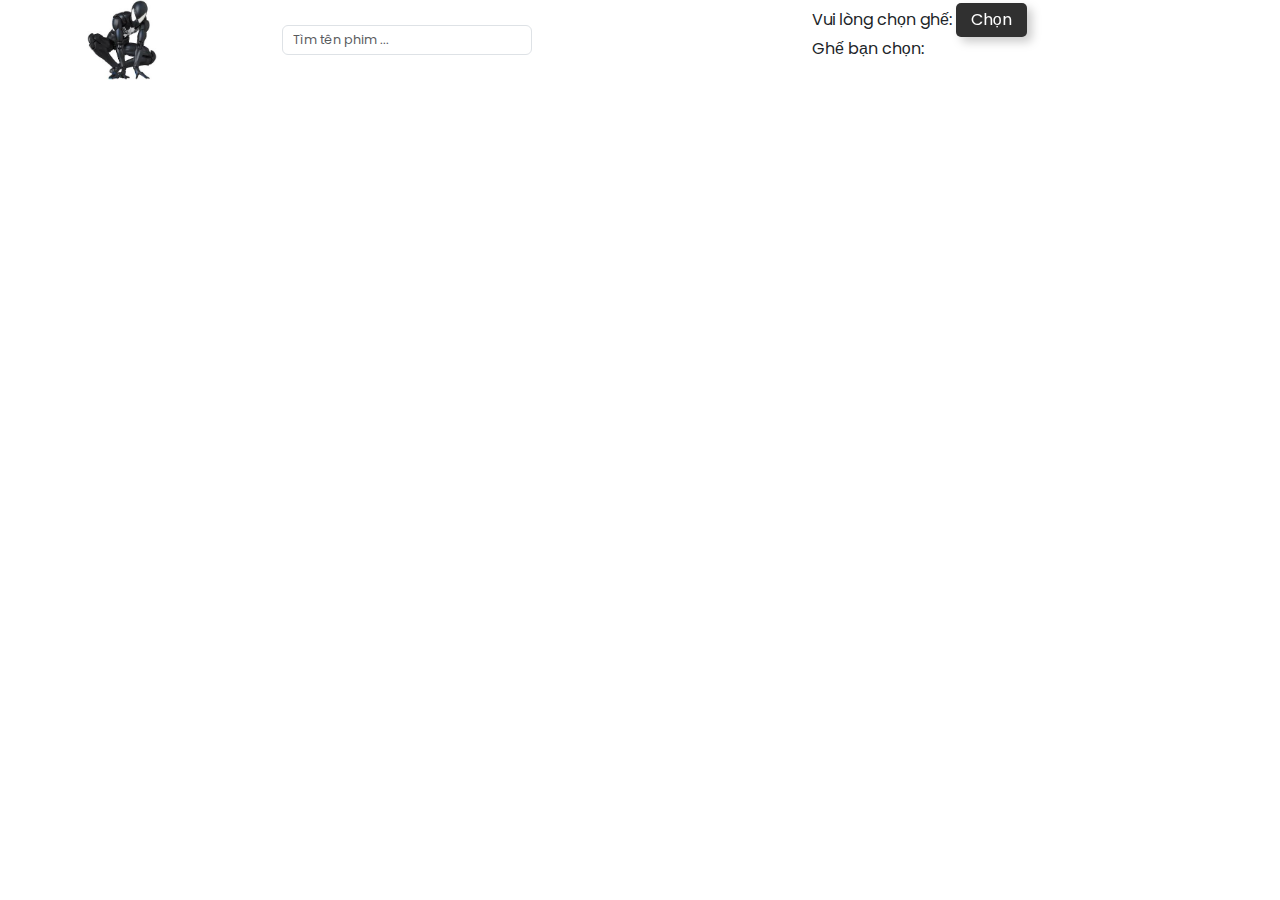
==== book.html @ 7f67c4db "Merge branch 'main' of https://github.com/nincode2907/webFilm" ====
<!DOCTYPE html>
<html lang="en">

<head>
  <meta charset="UTF-8" />
  <meta http-equiv="X-UA-Compatible" content="IE=edge" />
  <meta name="viewport" content="width=device-width, initial-scale=1.0" />
  <title>Book Tickets</title>
  <link rel="icon" href="https://iconarchive.com/download/i90203/icons8/windows-8/Cinema-Spiderman-New.ico"
    type="icon/image image" />
  <!-- bootstrap -->
  <link href="https://cdn.jsdelivr.net/npm/bootstrap@5.1.3/dist/css/bootstrap.min.css" rel="stylesheet" />
  <script src="https://cdn.jsdelivr.net/npm/bootstrap@5.1.3/dist/js/bootstrap.bundle.min.js"></script>
  <!-- Font   -->
  <link rel="preconnect" href="https:///fonts.googleapis.com" />
  <link rel="preconnect" href="https:/fonts.gstatic.com" crossorigin />
  <link
    href="https://fonts.googleapis.com/css2?family=Open+Sans:ital,wght@0,400;0,500;0,600;0,700;1,500&family=Poppins:ital,wght@0,300;0,400;0,500;0,600;0,700;0,800;0,900;1,900&display=swap"
    rel="stylesheet" />
  <script src="https://kit.fontawesome.com/8bab96838f.js" crossorigin="anonymous"></script>
  <link rel="stylesheet" href="./assets/css/style.css" />
  <link rel="stylesheet" href="./assets/css/responsive.css" />
  <link rel="stylesheet" href="./assets/css/book.css" />
  <link rel="stylesheet" href="./assets/css/responsive-book.css">
</head>

<body>
  <div class="main">
    <div class="container header">
      <div class="header_left">
        <a href="." class="header_left_link">
          <img src="./assets/img/logo.jpg" alt="logo" class="header_img" />
        </a>
        <div class="header_left_input_wrapper">
          <div class="header_left_input_group">
            <input type="text" class="form-control header_left_input_group_input" id="exampleFormControlInput1"
              placeholder="Tìm tên phim ..." />
            <i class="fa-solid fa-magnifying-glass header_left_input_group_icon"></i>
            <ul class="header_left_input_group_result_list"></ul>
          </div>
        </div>
      </div>
      <!-- Container -->
      <div class="body">
        <div class="text__title-body">Phim</div>
        <div class="contain-film row">
          <div class="movie-items col-sm-12 col-lg-6">
            <img src="" class="list-film" alt="film img" />
          </div>

        <div class="introduce-film col-sm-12 col-lg-6">
          <p class="title">Giới thiệu</p>
          <div class="introduce-content">
            <div class="film-name"></div>
            <div class="film-content"></div>
          </div>
        </div>
      </div>

      <div class="text__title-body">Đặt Vé</div>
      <div class="book-tickets">
        <div class="book-date row g-0">
          <p>NGÀY CHIẾU</p>
        </div>
        <div class="book-time row">
          <p>GIỜ CHIẾU</p>
        </div>
        <div class="price-today row">
          <div class="no-sales col-lg-12 col-md-4"> Giá hôm nay: </div>
          <div class="sales col-lg-12 col-md-8"> Giá khi áp dụng thẻ học sinh, sinh viên: </div>
        </div>
        <div class="choose-seat row">
          <div class="choose col-lg-12">
            Vui lòng chọn ghế:
            <button class="form-seat">
              Chọn
            </button>
            <div class="show-seat">
              Ghế bạn chọn:
              <span class="show-seat__item">
              </span>
            </div>
            <div class="room">
              <div class="room-close">
                <i class="fa-solid fa-xmark close-choosing"></i>
              </div>
              <div class="theater row">
                <div class="screen col-lg-12">MÀN HÌNH</div>
                <div class="col-lg-12"></div>
                <div class="done">
                  Chọn
                </div>
              </div>
              <div class="glossary">
                <div class="chose">Đã được chọn</div>
                <div class="choosing">Đang chọn</div>
              </div>

            </div>
          </div>
          <div class="text__title-body">Thanh Toán</div>
          <div class="payment row">
            <div class="payment-tickets col-lg-6"></div>

            <div class="payment-info col-lg-6">
              <form action="" class="payment-info__form">
                <div class="payment-info__customer">
                  <label for="full-name">Họ và tên:</label>
                  <input type="text" name="" id="full-name" />
                </div>
                <div class="payment-info__email">
                  <label for="email">Email:</label>
                  <input type="text" name="" id="email" />
                </div>
                <div class="payment-info__phone">
                  <label for="phone">Số điện thoại:</label>
                  <input type="text" name="" id="phone" />
                </div>
                <div class="payment-sale">
                  <label for="apply">Áp dụng thẻ sinh viên </label>
                  <input type="radio" name="apply" id="apply" />
                  <label for="no-apply">Không áp dụng </label>
                  <input type="radio" name="apply" id="no-apply" />
                  <div class="id-card row">
                    <div class="id-card__front col-lg-5 g-0">
                      <label for="front-img"> Mặt trước </label>
                      <input type="file" name="front" id="front-img" accept=".jpeg, .png, .jpg, .svg" />
                    </div>
                    <div class="id-card__behind col-lg-5 g-0">
                      <label for="behind-img"> Mặt sau </label>
                      <input type="file" name="behind" id="behind-img" accept=".jpeg, .png, .jpg, .svg" />
                    </div>
                  </div>
                </div>
                <div class="payment-info__bank">
                  <input type="radio" name="bank" id="tpbank" />
                  <label for="tpbank">
                    <img src="./assets/img/bank/TPbank.png" alt="" class="bank" style="background-color: #6f38c5" />
                  </label>

                  <input type="radio" name="bank" id="techbank" />
                  <label for="techbank">
                    <img src="./assets/img/bank/Techcombank.png" alt="" class="bank" />
                  </label>

                  <input type="radio" name="bank" id="acb" />
                  <label for="acb">
                    <img src="./assets/img/bank/ACB.png" alt="" class="bank" />
                  </label>

                  <input type="radio" name="bank" id="saccom" />
                  <label for="saccom">
                    <img src="./assets/img/bank/Sacombank.png" alt="" class="bank" />
                  </label>

                <input type="radio" name="bank" id="visa" />
                <label for="visa">
                  <img src="./assets/img/bank/Visa.png" alt="" class="bank" />
                </label>

                <input type="radio" name="bank" id="mscard" />
                <label for="mscard">
                  <img
                    src="./assets/img/bank/MasterCard.png"
                    alt=""
                    class="bank" />
                </label>
                <div class="enter-number">
                  <input
                    type="text"
                    name=""
                    id=""
                    placeholder="Nhập vào số tài khoản"
                    class="enter-place" />
                  <button type="submit" class="payment-done">Hoàn tất</button>
                </div>
              </div>
            </form>
          </div>
        </div>
      <div class="header_right">
        <span class="header_right_login">
          <i class="fa-solid fa-user header_right_login_icon"></i>
          <span class="header_right_login_text" id="name">Đăng nhập</span>
        </span>
        <span class="header_right_menu_tablet">
          <i class="fa-solid fa-bars header_right_menu_tablet_icon"></i>
        </span>
      </div>
    </div>
    <div class="login position-absolute hidden_form">
      <div class="login_wrapper container">
        <button type="button" class="close position-absolute login_wrapper_close" aria-label="Close">
          <span aria-hidden="true">&times;</span>
        </button>
        <div class="login_wrapper_header">
          <img src="./assets/img/logo.jpg" alt="logo" class="login_wrapper_header_logo" />
          <h2 class="login_wrapper_header_heading">
            Đăng nhập vào Spider Cinema
          </h2>
        </div>
        <div class="login_wrapper_content">
          <div class="login_wrapper_content_ways">
            <ul class="login_wrapper_content_ways_list">
              <li class="login_wrapper_content_ways_list_item">
                <img src="https://accounts.fullstack.edu.vn/assets/images/signin/personal-18px.svg" alt="google"
                  class="login_wrapper_content_ways_list_item_img" />
                <span class="login_wrapper_content_ways_list_item_description">Sử dụng email / số điện thoại</span>
              </li>
              <li class="login_wrapper_content_ways_list_item google_way">
                <img src="https://accounts.fullstack.edu.vn/assets/images/signin/google-18px.svg" alt="google"
                  class="login_wrapper_content_ways_list_item_img" />
                <span class="login_wrapper_content_ways_list_item_description">Tiếp tục với Google</span>
              </li>
            </ul>
          </div>
          <p class="login_wrapper_content_signUp">
            Bạn chưa có tài khoản?
            <a href="#" class="login_wrapper_content_signUp_link">Đăng ký</a>
          </p>
        </div>
        <div class="login_wrapper_footer">
          Việc bạn tiếp tục sử dụng trang web này đồng nghĩa bạn đồng ý với
          <a href="#">Điều khoản sử dụng</a>
          của chúng tôi.
        </div>
      </div>
    </div>
    <!-- Container -->
    <div class="body">
      <div class="text__title-body">Phim</div>
      <div class="contain-film row">
        <div class="movie-items col-sm-12 col-lg-6">
          <img src="./assets/img/films/2.jpg" class="list-film" alt="" />
        </div>

        <div class="introduce-film col-sm-12 col-lg-6">
          <p class="title">Giới thiệu</p>
          <div class="introduce-content">
            <div class="film-name"></div>
            <div class="film-content"></div>
          </div>
        </div>
      </div>

      <div class="text__title-body">Đặt Vé</div>
      <div class="book-tickets">
        <div class="book-date row g-0">
          <p>NGÀY CHIẾU</p>
        </div>
        <div class="book-time row">
          <p>GIỜ CHIẾU</p>
        </div>
        <div class="price-today row">
          <div class="no-sales col-lg-12 col-md-4"> Giá hôm nay: </div>
          <div class="sales col-lg-12 col-md-8"> Giá khi áp dụng thẻ học sinh, sinh viên: </div>
        </div>
        <div class="choose-seat row">
          <div class="choose col-lg-12">
            Vui lòng chọn ghế:
            <button class="form-seat">
              Chọn
            </button>
            <div class="show-seat">
              Ghế bạn chọn:
              <span class="show-seat__item">
              </span>
            </div>
            <div class="room">
              <div class="room-close">
                <i class="fa-solid fa-xmark close-choosing"></i>
              </div>
              <div class="theater row">
                <div class="screen col-lg-12">MÀN HÌNH</div>
                <div class="col-lg-12"></div>
                <div class="done">
                  Chọn
                </div>
              </div>
              <div class="glossary">
                <div class="chose">Đã được chọn</div>
                <div class="choosing">Đang chọn</div>
              </div>

            </div>
          </div>
          <div class="text__title-body">Thanh Toán</div>
          <div class="payment row">
            <div class="payment-tickets col-lg-6"></div>

            <div class="payment-info col-lg-6">
              <form action="" class="payment-info__form">
                <div class="payment-info__customer">
                  <label for="full-name">Họ và tên:</label>
                  <input type="text" name="" id="full-name" />
                </div>
                <div class="payment-info__email">
                  <label for="email">Email:</label>
                  <input type="text" name="" id="email" />
                </div>
                <div class="payment-info__phone">
                  <label for="phone">Số điện thoại:</label>
                  <input type="text" name="" id="phone" />
                </div>
                <div class="payment-sale">
                  <label for="apply">Áp dụng thẻ sinh viên </label>
                  <input type="radio" name="apply" id="apply" />
                  <label for="no-apply">Không áp dụng </label>
                  <input type="radio" name="apply" id="no-apply" />
                  <div class="id-card row">
                    <div class="id-card__front col-lg-5 g-0">
                      <label for="front-img"> Mặt trước </label>
                      <input type="file" name="front" id="front-img" accept=".jpeg, .png, .jpg, .svg" />
                    </div>
                    <div class="id-card__behind col-lg-5 g-0">
                      <label for="behind-img"> Mặt sau </label>
                      <input type="file" name="behind" id="behind-img" accept=".jpeg, .png, .jpg, .svg" />
                    </div>
                  </div>
                </div>
                <div class="payment-info__bank">
                  <input type="radio" name="bank" id="tpbank" />
                  <label for="tpbank">
                    <img src="./assets/img/bank/TPbank.png" alt="" class="bank" style="background-color: #6f38c5" />
                  </label>

                  <input type="radio" name="bank" id="techbank" />
                  <label for="techbank">
                    <img src="./assets/img/bank/Techcombank.png" alt="" class="bank" />
                  </label>

                  <input type="radio" name="bank" id="acb" />
                  <label for="acb">
                    <img src="./assets/img/bank/ACB.png" alt="" class="bank" />
                  </label>

                  <input type="radio" name="bank" id="saccom" />
                  <label for="saccom">
                    <img src="./assets/img/bank/Sacombank.png" alt="" class="bank" />
                  </label>

                  <input type="radio" name="bank" id="visa" />
                  <label for="visa">
                    <img src="./assets/img/bank/Visa.png" alt="" class="bank" />
                  </label>

                  <input type="radio" name="bank" id="mscard" />
                  <label for="mscard">
                    <img src="./assets/img/bank/MasterCard.png" alt="" class="bank" />
                  </label>
                  <div class="enter-number">
                    <input type="text" name="" id="" placeholder="Nhập vào số tài khoản" class="enter-place" />
                    <button type="submit" class="payment-done">Hoàn tất</button>
                  </div>
                </div>
              </form>
            </div>
          </div>
        </div>


        <!-- footer -->
        <div class="footer">
          <div class="contain-about row g-0">
            <div class="about col-lg-3 col-sm-12">
              <div class="text-title">Thông tin về chúng tôi</div>
              <p class="para">
                Lorem ipsum dolor sit amet consectetur adipisicing elit. Pariatur
                sequi debitis eligendi eum, culpa obcaecati, delectus quas illum
                mollitia, repellendus ipsa earum maiores rerum perferendis! Itaque
                error debitis placeat odio?
              </p>
            </div>
            <div class="genre col-lg-3 col-sm-12">
              <ul class="title__list">
                <div class="text-title">Thể loại</div>
                <a href="" class="link-genre">
                  <li class="title__list-items">
                    <i class="fas fa-caret-right right-icon"></i>
                    Kinh dị
                  </li>
                </a>
                <a href="" class="link-genre">
                  <li class="title__list-items">
                    <i class="fas fa-caret-right right-icon"></i>
                    Hoạt hình
                  </li>
                </a>
                <a href="" class="link-genre">
                  <li class="title__list-items">
                    <i class="fas fa-caret-right right-icon"></i>
                    Hành động
                  </li>
                </a>
              </ul>
            </div>
            <div class="book col-lg-3 col-sm-12">
              <ul class="title__list">
                <div class="text-title">Đặt vé</div>
                <a href="#" class="link-genre">
                  <li class="title__list-items">
                    <i class="fas fa-caret-right right-icon"></i>
                    Mua vé
                  </li>
                </a>
              </ul>
            </div>
            <div class="connect col-lg-3 col-sm-12">
              <div class="text-title">Liên hệ</div>
              <i class="fab fa-facebook-square fb-icon"></i>
              <i class="fab fa-instagram-square insta-icon"></i>
              <i class="fab fa-twitter-square twi-icon"></i>
              <i class="fab fa-youtube-square ytb-icon"></i>
            </div>
          </div>
        </div>
      </div>

      <script type="module" src="./assets/js/book.js"></script>
      <script src="./assets/js/main.js"></script>
      <script type="module" src="./assets/js/search.js"></script>
      <!-- <script src="https://kit.fontawesome.com/fb8f607d12.js" crossorigin="anonymous"></script> -->
</body>

</html>
---- assets/css/style.css ----
@import url("https://fonts.googleapis.com/css2?family=Poppins:wght@200;400;500&display=swap");
@import url("https://fonts.googleapis.com/css2?family=Montserrat:wght@200;300;400;500;600;800&display=swap");

:root {
  --primary-color: #f26b38;
}

* {
  padding: 0;
  margin: 0;
  box-sizing: border-box;
}

body {
  font-family: "Poppins", sans-serif;
  font-size: 16px;
  scroll-behavior: smooth;
}

.main {
  max-width: 1920px;
  overflow-x: hidden;
}

.header {
  height: 80px;
  display: flex;
  justify-content: space-between;
  align-items: center;
  position: relative;
}

.header_left {
  display: flex;
  align-items: center;
}

.header_left_link {
  text-decoration: none;
}

.header_img {
  height: 80px;
  cursor: pointer;
  animation: spiderMan 4s ease 0s 1 normal forwards;
}

@keyframes spiderMan {
  0% {
    opacity: 0;
    transform: translateY(-300px);
  }

  100% {
    opacity: 1;
    transform: translateY(0);
  }
}

.header_left_input_group {
  position: relative;
  margin-left: 120px;
}

.header_left_input_group_result_list {
  position: absolute;
  top: 100%;
  left: 0;
  list-style: none;
  width: 100%;
  max-height: 60vh;
  overflow-y: scroll;
  background-color: #fff;
  padding: 0;
  display: none;
  box-shadow: 0 2px 5px rgb(148, 144, 144);
  z-index: 99;
}

.search_fade {
  display: block;
}

.header_left_input_group_result_item {
  width: 100%;
  height: 2.4rem;
  border-bottom: 1px solid rgb(230, 224, 224);
}

.header_left_input_group_result_item:hover a {
  background-color: rgb(234, 223, 223);
}

.header_left_input_group_result_item a {
  width: 100%;
  text-decoration: none;
  font-size: 0.9rem;
  line-height: 2.4rem;
  padding-left: 10px;
  font-weight: 500;
  font-family: "Montserrat", sans-serif;
  overflow: hidden;
  color: rgb(133, 128, 128);
  display: -webkit-box;
  -webkit-box-orient: vertical;
  -webkit-line-clamp: 1;
}

.header_left_input_group_input {
  width: 250px;
  height: 30px;
  padding: 15px;
  font-size: 0.8rem;
  color: #a0a3a7;
  outline: none;
}

.header_right_menu_tablet {
  display: none;
}

.header_left_input_group_icon {
  position: absolute;
  top: 6px;
  right: 10px;
  padding: 4px;
  font-size: 0.8rem;
  color: #4e5052;
  opacity: 0.7;
  transition: opacity 0.2s ease;
}

.header_left_input_group_icon.newbie {
  animation: searchFadeTop 1.5s ease 0s 1 normal forwards,
    searchFadeDance 1s ease 1.5s 1 normal forwards;
}

.header_left_input_group_icon.fa-spinner {
  animation: loading 0.75s linear infinite;
}

@keyframes loading {
  100% {
    transform: rotate(360deg);
  }
}

@keyframes searchFadeTop {
  0% {
    transform: translateY(-750px) translateX(-300px);
  }
  75% {
    transform: translateY(0) translateX(-3px);
  }
  100% {
    transform: translateY(-10px) translateX(0);
  }
}

@keyframes searchFadeDance {
  0% {
    animation-timing-function: ease-in;
    transform: translateY(-10px);
  }

  38% {
    animation-timing-function: ease-out;
    transform: translateY(0);
  }

  55% {
    animation-timing-function: ease-in;
    transform: translateY(-8px);
  }

  72% {
    animation-timing-function: ease-out;
    transform: translateY(0);
  }

  81% {
    animation-timing-function: ease-in;
    transform: translateY(-5px);
  }

  90% {
    animation-timing-function: ease-out;
    transform: translateY(0);
  }

  95% {
    animation-timing-function: ease-in;
    transform: translateY(-2px);
  }

  100% {
    animation-timing-function: ease-out;
    transform: translateY(0);
  }
}

.header_left_input_group_icon:hover {
  cursor: pointer;
  opacity: 1;
}

.header_right {
  color: #a0a3a7;
  font-size: 0.7rem;
  letter-spacing: 1px;
  transition: all 0.1s ease;
}

.header_right_login:hover {
  cursor: pointer;
  color: var(--primary-color);
}

.header_right_login_icon {
  padding-right: 5px;
  position: relative;
  top: -1px;
}

.header_right_menu_tablet {
}

.header_right_menu_tablet_icon {
  /* color: #a0a3a7; */
  font-size: 1rem;
}

.login {
  width: 100%;
  height: 100vh;
  display: flex;
  justify-content: center;
  align-items: center;
  padding: 0 15px;
  top: 0;
  left: 0;
  z-index: 99;
  transition: all 1.5s ease-in-out;
  transform: translateY(0);
  opacity: 1;
}

.hidden_form {
  /* display: none !important; */
  transform: translateY(-1000px);
}

.login_wrapper {
  max-width: 640px;
  background-color: #fff;
  border-radius: 8px;
  text-align: center;
  padding: 48px 16px;
  font-family: "Montserrat", sans-serif;
  box-shadow: 0 0 0 1000px rgba(0, 0, 0, 0.7);
  transition: all 2s ease-in-out;
  position: relative;
}

.g-signin2 {
  display: inline-block;
  background-color: #dd4b39;
  color: #fff;
  width: 200px;
  height: 50px;
  border-radius: 5px;
  text-align: center;
  line-height: 50px;
  font-weight: bold;
  font-size: 16px;
}

.hidden_form .login_wrapper {
  box-shadow: 0 0 0 0 rgba(0, 0, 0, 0.7);
}

.login_wrapper_close {
  border: none;
  background-color: #fff;
  top: 10px;
  right: 15px;
  font-size: 1.8rem;
}

.login_wrapper_close:hover {
  opacity: 0.5;
}

.login_wrapper_header_logo {
  width: 52px;
}

.login_wrapper_header_heading {
  font-size: 1.7rem;
  font-weight: 600;
  margin: 18px 0;
}

.login_wrapper_content {
  margin-top: 8px;
}

.login_wrapper_content_ways_list {
  list-style: none;
  margin: 0;
}

.login_wrapper_content_ways_list_item {
  background-color: #fff;
  border: 2px solid #dce0e3;
  border-radius: 44px;
  display: inline-flex;
  align-items: center;
  height: 44px;
  min-width: 320px;
  margin-top: 14px;
}

.g-signin2 {
  /* display: none; */
}

.login_wrapper_content_ways_list_item:hover {
  background-color: #dce0e3;
  cursor: pointer;
}

.login_wrapper_content_ways_list_item_img {
  margin-left: 16px;
  width: 18px;
}

.login_wrapper_content_ways_list_item_description {
  color: #35414c;
  font-size: 0.9rem;
  font-weight: 600;
  display: inline-block;
  width: 100%;
  text-align: center;
}

.login_wrapper_content_signUp {
  margin-top: 38px;
  margin-bottom: 72px;
  font-size: 0.9rem;
}

.login_wrapper_content_signUp_link {
  color: var(--primary-color);
  font-weight: 600;
}

.login_wrapper_content_signUp_link:hover {
  text-decoration: none;
  color: var(--primary-color);
}

.login_wrapper_footer {
  position: absolute;
  bottom: 0;
  font-size: 0.8rem;
  color: #35414c;
  padding: 12px 132px;
}

.login_wrapper_footer a {
  color: #35414c;
  text-decoration: underline;
}

.login_wrapper_footer a:hover {
}

.swiper {
  width: 100%;
  height: 100%;
}

.body_sliders {
  height: 550px;
}

.body_content {
  margin-top: 30px;
}

.body_content_film {
  max-width: 1280px;
  width: 100%;
  margin: auto;
}

.body_content_film_nav {
  display: inline-block;
  position: relative;
}

.body_content_film_nav:after {
  content: "";
  position: absolute;
  bottom: 20px;
  left: 0;
  width: 200%;
  height: 1px;
  background-color: #d0d1d1;
}

.body_content_film_nav_option {
  display: inline-block;
  text-transform: uppercase;
  font-size: 1.3rem;
  margin-bottom: 30px;
  color: #a4a7ab;
  margin-right: 32px;
  position: relative;
}

.body_content_film_nav_option.active {
  color: rgb(70, 67, 67);
}

.active.body_content_film_nav_option:after {
  width: 100%;
  animation: optionFade 1s ease;
}

@keyframes optionFade {
  0% {
    width: 0%;
  }
  100% {
    width: 100%;
  }
}

.body_content_film_nav_option:hover {
  cursor: pointer;
  color: rgb(70, 67, 67);
}

.body_content_film_nav_option:hover:after {
  width: 100%;
}

.body_content_film_nav_option:after {
  content: "";
  position: absolute;
  bottom: -10px;
  left: 0;
  width: 0%;
  height: 1px;
  background-color: var(--primary-color);
  transition: width 0.3s ease;
  z-index: 1;
}

.col_main {
  width: 100%;
  display: inline-block;
  position: relative;
}

.col_main:hover .col_sub {
  cursor: pointer;
  opacity: 1;
}

.col_film {
  width: 100%;
  height: 100%;
  object-fit: cover;
}

.film {
  animation: filmFade 1s ease 0s 1 normal forwards;
}

@keyframes filmFade {
  0% {
    transform: translateY(30px);
    opacity: 0;
  }

  100% {
    transform: translateY(0);
    opacity: 1;
  }
}

.col_name {
  color: #4e5052;
  font-size: 1rem;
  line-height: 1.2rem;
  max-height: 2.6rem;
  overflow: hidden;
  margin: 8px 0 30px;
  display: -webkit-box;
  -webkit-box-orient: vertical;
  -webkit-line-clamp: 2;
  font-family: "Montserrat", sans-serif;
}

.col_sub {
  position: absolute;
  top: 0;
  bottom: 0;
  left: 0;
  right: 0;
  display: flex;
  justify-content: center;
  align-items: center;
  background-color: rgba(32, 31, 31, 0.7);
  opacity: 0;
  transition: all 0.5s ease;
}

.col_sub_btn {
  color: #fff;
  border-color: #fff;
}

.col_sub_btn:hover {
  background-color: var(--primary-color);
  border-color: var(--primary-color);
}

.body_content_film_btn_seemore {
  color: var(--primary-color);
  border-color: var(--primary-color);
  max-width: 145px;
  /* transition: all 0.5s ease-out; */
  display: block;
}

.body_content_film_btn_seemore:hover {
  color: #fff;
  background-color: var(--primary-color);
}

.body_content_film_btn_seemore_icon {
  padding-left: 10px;
}
.seeMoreScroll {
  animation: seeMore 2s ease 0s 1 normal forwards;
}

@keyframes seeMore {
  0%,
  100% {
    transform: rotate(0deg);
    transform-origin: 0 50%;
  }

  10% {
    transform: rotate(2deg);
  }

  20%,
  40%,
  60% {
    transform: rotate(-4deg);
  }

  30%,
  50%,
  70% {
    transform: rotate(4deg);
  }

  80% {
    transform: rotate(-2deg);
  }

  90% {
    transform: rotate(2deg);
  }
}

.body_content_about {
}

.body_content_about_headding {
  font-size: 1.3rem;
  display: inline-block;
  position: relative;
}

.body_content_about_headding:after {
  content: "";
  position: absolute;
  bottom: -10px;
  left: 0;
  width: 40%;
  height: 1px;
  background-color: var(--primary-color);
  transition: width 0.3s ease;
}

.body_content_about_description {
  font-size: 0.9rem;
  color: rgb(71, 69, 69);
  line-height: 1.5rem;
  display: none;
}

.description_fade {
  display: block;
  animation: descriptionFade 2s ease 0s 1 normal forwards;
}

@keyframes descriptionFade {
  0% {
    opacity: 0;
    transform: translateX(2550px);
  }

  100% {
    opacity: 1;
    transform: translateX(0);
  }
}

.body_content_about_strong {
  font-weight: 800;
}

.footer {
  background-color: #000;
  width: 100%;
  color: #cccc;
}

.contain-about.row {
  padding: 20px;
}

.text-title {
  margin-left: 10px;
  margin-bottom: 10px;
  font-size: 18px;
  font-weight: 500;
  position: relative;
}

.text-title::before {
  content: "";
  position: absolute;
  left: -10px;
  height: 100%;
  width: 3px;
  background-color: red;
}

.text-title {
  color: #ddd;
}

ul.title__list {
  padding-left: 0;
}

li.title__list-items {
  list-style: none;
}

ul > a.link-genre {
  text-decoration: none;
  color: #cccc;
}

ul > a.link-genre:hover {
  color: red;
}

.right-icon {
  margin-right: 5px;
}

.fb-icon,
.ytb-icon,
.insta-icon,
.twi-icon {
  font-size: 30px;

  margin-right: 5px;
}

.fb-icon:hover {
  color: #0066cc;
}

.insta-icon:hover {
  color: #ff9933;
}

.twi-icon:hover {
  color: #0099cc;
}

.ytb-icon:hover {
  color: #ff0033;
}
---- assets/css/responsive.css ----
/* @include media-breakpoint-up(xs) {
  .header_left {
    display: none;
  } */

/* Extra large devices (large desktops, 1200px and up) */
@media (max-width: 75em) {
}

/* Large devices (desktops, 992px and up) */
@media (max-width: 62em) {
}

/* Medium devices (tablets, 768px and up) */
@media screen and (max-width: 48em) {
  .body_content_film_nav_option {
    font-size: 1rem;
    margin-right: 15px;
  }

  /* .header_left_input_group, */
  .carousel-control-prev,
  .carousel-control-next,
  .carousel-indicators {
    display: none;
  }

  .header_left_input_wrapper {
    /* display: none; */
    transition: all 1.5s ease;
    transform: translateX(800px);
    opacity: 0;
    position: absolute;
  }

  .header_left_input_wrapper.search_fade {
    display: flex;
    align-items: center;
    top: 0;
    left: 0;
    height: 100%;
    width: 100%;
    background-color: #fff;
    z-index: 9;
    transform: translateX(0);
    opacity: 1;
  }

  .header {
    align-items: start;
  }

  .header_right {
    margin-top: 15px;
  }

  .header_right_menu_tablet {
    display: inline-block;
    margin-left: 8px;
    position: relative;
    top: 4px;
    cursor: pointer;
    z-index: 99;
  }

  .header_right_menu_tablet_icon {
    font-size: 1.6rem;
  }

  .fade_menu .header_right_menu_tablet_icon {
    opacity: 0;
  }

  .header_right_menu_tablet::after,
  .header_right_menu_tablet::before {
    content: "";
    position: absolute;
    top: 42%;
    left: 0;
    height: 3px;
    width: 100%;
    border-radius: 5px;
    background-color: #a0a3a7;
    transition: all 0.5s ease;
  }

  .fade_menu.header_right_menu_tablet::after {
    transform: rotate(45deg);
  }

  .fade_menu.header_right_menu_tablet::before {
    transform: rotate(-45deg);
  }

  .login_wrapper_footer {
    padding: 16px;
  }
}

/* Small devices (landscape phones, 576px and up) */
@media screen and (max-width: 36em) {
  .login_wrapper_content_ways_list_item {
    min-width: 275px;
  }

  .header_left_input_group {
    margin-left: 52px;
  }
}
---- assets/css/book.css ----
* {
  padding: 0;
  margin: 0;
  box-sizing: border-box;
}

hmtl {
  font-family: "Open Sans", sans-serif;
  font-family: "Poppins", sans-serif;
}

/* BODY */

.body {
  padding: 0 140px;
}

.contain-film {
  width: 80%;
  margin: 0 auto;
}

input {
  border-radius: 5px;
}

.text__title-body {
  color: rgba(160, 156, 156, 0.867);
  text-transform: uppercase;
  margin-top: 30px;
  margin-bottom: 30px;
  font-size: 18px;
  font-weight: 500;
  position: relative;
}

.text__title-body::before {
  content: "";
  position: absolute;
  bottom: 0;
  height: 3px;
  width: 100%;
  background-color: red;
}

.poster {
  width: 100px;
  height: 100px;
}

img.list-film {
  width: 100%;
  height: 100%;
  filter: drop-shadow(5px 5px 5px #ccc);
  border-radius: 10px;
  object-fit: cover;
}

.movie-items {
}

.title {
  opacity: 0.5;
  font-size: 1.125rem;
  border-bottom: 1px solid #a5a2a2cc;
}

.book-date,
.book-time,
.price-today,
.choose-seat {
  padding-bottom: 10px;
}

.book-date > p,
.book-time > p {
  padding: 0;
  color: #a5a2a2cc;
}

.film-name {
  margin: 15px 0;
  color: red;
}

.film-content {
  opacity: 0.75;
}

.book-date.row {
  gap: 10px;
}

.display {
  text-align: center;
  padding: 8px 0;
  border: 1px solid #cccc;
  border-radius: 10px;
  box-shadow: 2px 2px 5px rgba(0, 0, 0, 0.15);
}

.display__day {
  font-size: 0.75rem;
}

.book-time {
  margin: 10px 0;
  gap: 10px;
}

.display__time {
  text-align: center;
  border: 1px solid #cccc;
  border-radius: 10px;
  padding: 8px 0;
  cursor: pointer;
  box-shadow: 5px 5px 5px #ccc;
}

.display__time.fade {
  opacity: 0.5;
  cursor: not-allowed;
  user-select: none;
}

.price-today {
}

.price-today .no-sales {
  opacity: 0.75;
}

.price-today .sales {
  color: red;
}

.room-close {
  color: #ffff;
  text-align: right;
  margin: 10px 20px;
}

.close-choosing {
  font-size: 1.5rem;
  padding: 10px 15px;
  cursor: pointer;
}

.close-choosing:hover {
  color: #000;
  background-color: grey;
  border-radius: 50%;
}

.choose-seat {
}

.seat-cinema {
}

span.class {
  display: flex;
  align-items: center;
  justify-content: center;
  color: #fff;
  font-size: 1.125rem;
  font-weight: 600;
  margin: 5px 0;
  text-shadow: 0 0 5px #fff, 0 0 5px #33eb61;
}

button.form-seat {
  padding: 5px 15px;
  border-radius: 5px;
  color: #ffff;
  background-color: #303030;
  border: none;
  filter: drop-shadow(5px 5px 5px #ccc);
}

button.form-seat:hover {
  background-color: #33eb61;
}

.theater {
  position: relative;
  width: 80%;
  margin: 0 auto;
}

.screen {
  position: relative;
  background-color: grey;
  text-align: center;
  font-weight: 700;
  font-size: 1.5rem;
  letter-spacing: 2px;
  padding: 10px 0;
  margin-bottom: 80px;
}

.screen::before {
  content: "Lối ra";
  position: absolute;
  left: 0;
  bottom: -110%;
  color: #fff;
  font-size: 1rem;
  font-weight: 500;
  padding: 10px;
  border: 2px solid #0bc90b;
  border-inline: none;
  box-shadow: 0 0 5px #fff;
}

.screen::after {
  content: "Lối vào";
  position: absolute;
  bottom: -110%;
  right: 0;
  color: #fff;
  font-size: 1rem;
  font-weight: 500;
  padding: 10px;
  border: 2px solid #0bc90b;
  border-inline: none;
  box-shadow: 0 0 5px #fff;
}

.seat {
  display: flex;
  justify-content: center;
  align-items: center;
  background-color: #b60327;
  color: #fff;
  font-weight: 700;
  width: 25px;
  height: 30px;
  border-top-right-radius: 10px;
  border-top-left-radius: 10px;
  border-inline: 5px solid #81031c83;
  margin-right: 5px;
}

.seat:hover {
  cursor: pointer;
}

.seat__left-item.row,
.seat__middle-item.row,
.seat__right-item.row {
  justify-content: center;
}

.room {
  position: fixed;
  top: 0;
  left: 0;
  right: 0;
  bottom: 0;
  min-height: 100vh;
  z-index: 9;
  background-color: #000;
  display: none;
}

.glossary {
  color: #fff;
  display: flex;
  justify-content: center;
  gap: 150px;
  margin: 20px 0;
}

.chose {
  position: relative;
}

.chose::before {
  content: "";
  position: absolute;
  left: -50%;
  width: 40px;
  height: 20px;
  background-color: orange;
}

.choosing {
  position: relative;
}

.choosing::before {
  content: "";
  position: absolute;
  left: -50%;
  width: 40px;
  height: 20px;
  background-color: #0bc90b;
}

.done {
  position: absolute;
  right: 0;
  top: 50%;
  width: 80px;
  height: 40px;
  display: flex;
  justify-content: center;
  align-items: center;
  color: #fff;
  border: 2px solid #0bc90b;
  box-shadow: 0 0 5px #fff, 0 0 5px #0bc90b;
}

.done:hover {
  background-color: #ccc;
  cursor: pointer;
}

.payment {
  margin-bottom: 30px;
}

.id-card.row {
  gap: 10px;
  display: none;
  padding: 10px 0 10px 10px;
}

.id-card__front,
.id-card__behind {
  position: relative;
  height: 150px;
  background-color: gray;
  color: #fff;
  border-radius: 5px;
}

.id-card__front label,
.id-card__behind label {
  cursor: pointer;
  position: absolute;
  display: flex;
  align-items: center;
  justify-content: center;
  width: 100%;
  height: 100%;
  z-index: 10;
}

input[type="file"] {
  display: none;
}

.id-card__front img,
.id-card__behind img {
  position: absolute;
  width: 100%;
  height: 100%;
  border-radius: 5px;
  object-fit: cover;
  z-index: 5;
  position: absolute;
  width: 100%;
  height: 100%;
  border-radius: 5px;
  z-index: 5;
}

.payment-tickets {
  text-align: center;
}

.payment-tickets > div,
.payment-tickets > img {
  padding-bottom: 10px;
  filter: drop-shadow(5px 5px 5px #ccc);
}

.payment-tickets > div:nth-child(odd) {
  color: #ff0000;
}

.payment-film___name {
}

.payment-time {
}

.payment-seat {
}

.payment-img {
  width: 300px;
  height: 250px;
}

.payment-sale {
  margin: 10px 0;
}

.payment-sale > input {
  margin-right: 10px;
}

img.bank {
  width: 100px;
  height: 50px;
  object-fit: scale-down;
  padding: 10px;
  border-radius: 5px;
}

.payment-info {
  border-left: 2px solid #ff0000;
}

.payment-info form {
  padding-left: 15px;
  display: flex;
  flex-direction: column;
  align-items: center;
}

.payment-info__bank input[type="radio"] {
  display: none;
}

.payment-info__bank > label {
  margin-top: 5px;
  /* margin-bottom: 10px; */
}

label:hover > img.bank {
  border: 2px solid #000;
}

.payment-info__customer > label,
.payment-info__email > label,
.payment-info__phone > label {
  width: 150px;
  margin-bottom: 10px;
}

input {
  border: 1px solid #aebdca;
}

input[type="text"] {
  padding: 5px 10px;
}

input:focus {
  outline: 1px solid red;
}

button.payment-done {
  background-color: #000;
  color: #fff;
  border-radius: 5px;
  border: none;
  padding: 10px;
}

/* Footer */

.footer {
  background-color: #000;
  max-width: 1920px;
  overflow-x: hidden;
  color: #cccc;
  margin: auto;
}

.contain-about.row {
  padding: 20px;
}

.text-title {
  margin-left: 10px;
  margin-bottom: 10px;
  font-size: 18px;
  font-weight: 500;
  position: relative;
}

.text-title::before {
  content: "";
  position: absolute;
  left: -10px;
  height: 100%;
  width: 3px;
  background-color: red;
}

.text-title {
  color: #ddd;
}

ul.title__list {
  padding-left: 0;
}

li.title__list-items {
  list-style: none;
}

ul > a.link-genre {
  text-decoration: none;
  color: #cccc;
}

ul > a.link-genre:hover {
  color: red;
}

.right-icon {
  margin-right: 5px;
}

.fb-icon,
.ytb-icon,
.insta-icon,
.twi-icon {
  font-size: 30px;

  margin-right: 5px;
}

.fb-icon:hover {
  color: #0066cc;
}

.insta-icon:hover {
  color: #ff9933;
}

.twi-icon:hover {
  color: #0099cc;
}

.ytb-icon:hover {
  color: #ff0033;
}

/* Handle */

.room.open {
  display: block;
}

.display.check,
.display__time.check,
img.bank.check {
  outline: 2px solid red;
}

.seat.check {
  background-color: #0bc90b;
}

.seat.chosen {
  pointer-events: none;
  background-color: orange;
}
---- assets/css/responsive-book.css ----
/* Responsive for room on tablet */
@media screen and (max-width: 1200px) {
    .theater {
        width: 100%;
    }
}

/* Tablet  */
@media screen and (min-width: 768px) and (max-width: 1023px) {

    .title {
        margin-top: 15px;
    }


    /* Book ticket */
    .book-date,
    .book-time,
    .price-today,
    .choose-seat {
        justify-content: center;
    }


    /* Payment */
    .payment-info {
        border-left: none;
        border-top: 2px solid #ff0000;
        padding: 0;
    }

    .payment-info__form {
        margin-top: 15px;
    }

    .enter-number {
        text-align: center;
        margin-top: 10px;
    }
}

@media screen and (max-width: 767px) {

    .body {
        width: 90%;
    }

    .theater {
        width: 100%;
    }

    .theater>div {
        display: none;
    }

    .glossary {
        display: none;
    }

    /* Payment */

    .id-card.row {
        padding: 0;
    }

    .payment-info {
        border-left: none;
        border-top: 2px solid #ff0000;
        padding: 0;
    }

    .payment-info__form {
        margin-top: 15px;
    }

    .payment-info form {
        padding: 0;
    }

    .enter-number {
        margin-top: 10px;
    }

    .enter-number input {
        width: 100%;
    }

    .enter-number button {
        margin-top: 10px;
        width: 100%;
    }
}

@media screen and (max-width: 1000px) {
    .theater::before {
        content: "Chân thành xin lỗi nền tảng smartphone không được hỗ trợ đặt vé trên website. Vui lòng tải app hoặc chuyển sang nền tảng khác";
        width: 100vw;
        height: 100vh;
        background-color: #fff;
        font-weight: bold;
        font-size: 1.5rem;
        text-align: justify;
        display: flex;
        justify-content: center;
        align-items: center;
        z-index: 10;
    }
}
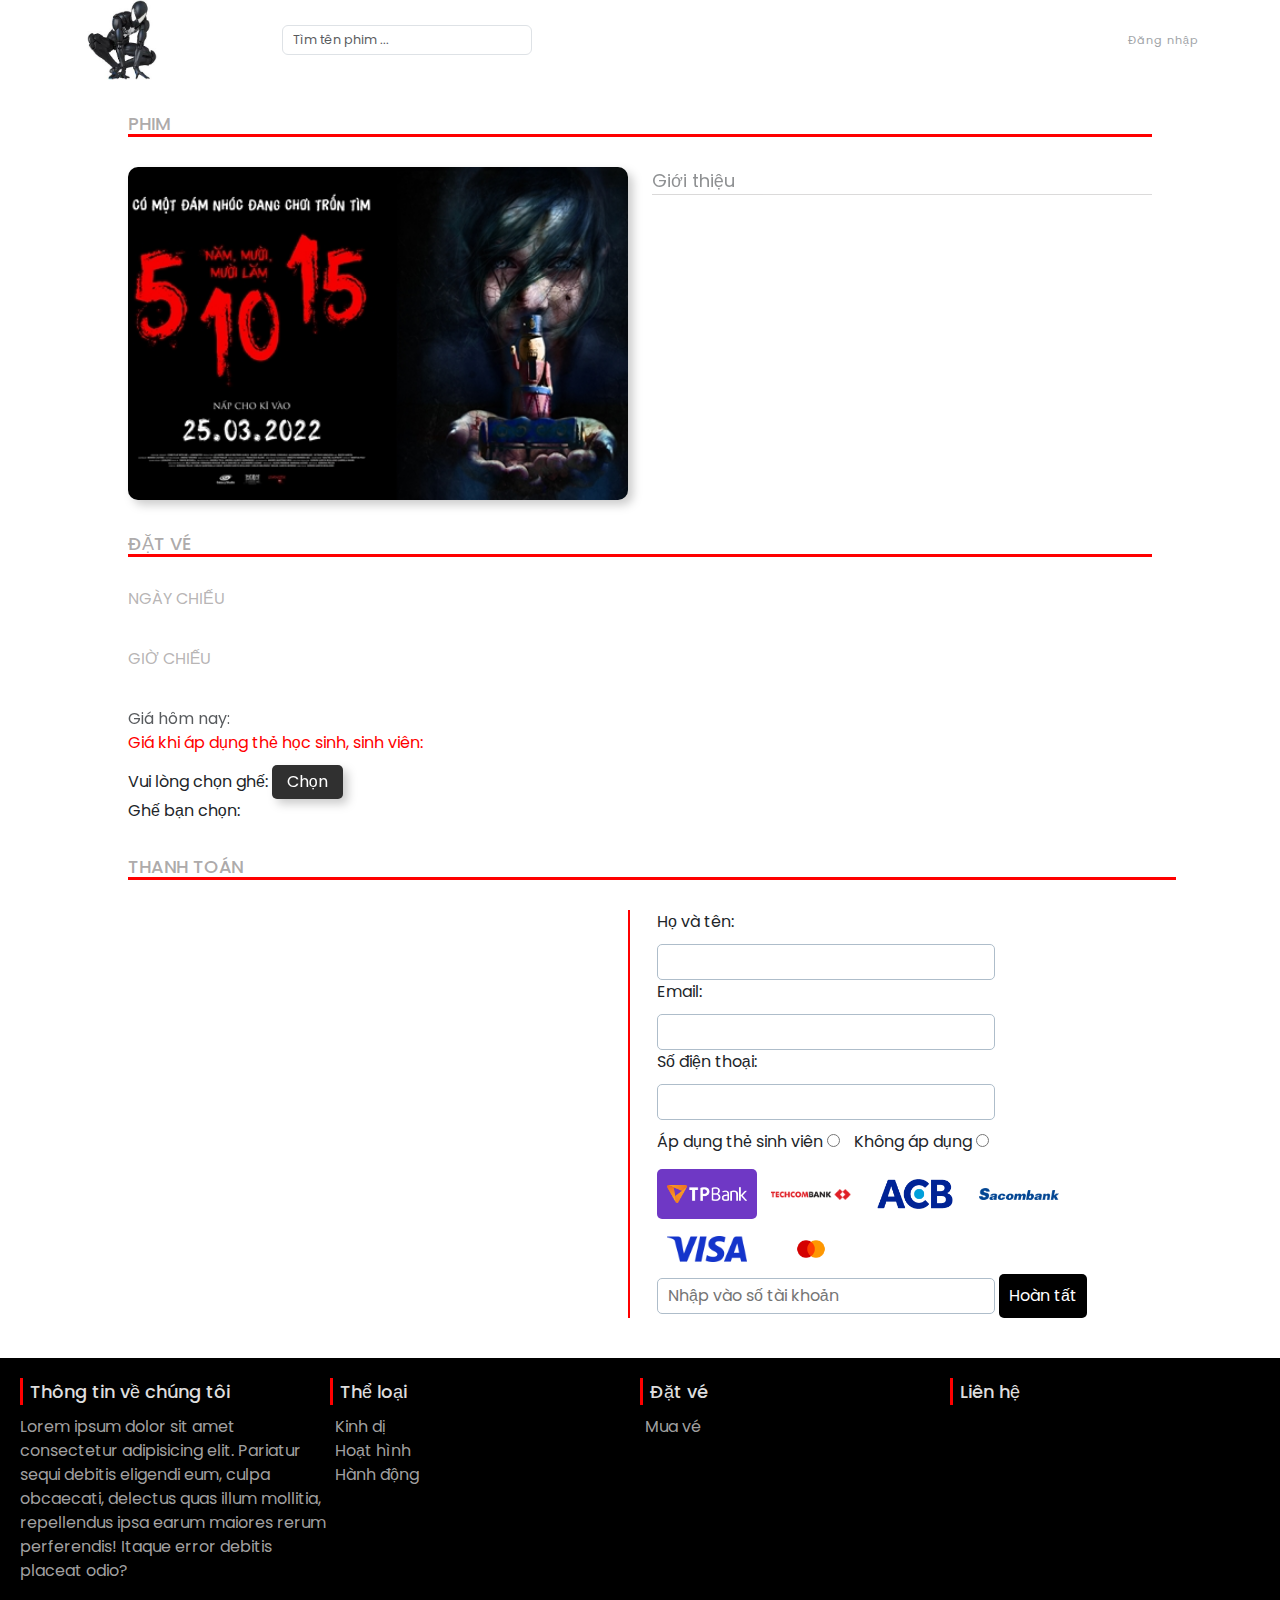
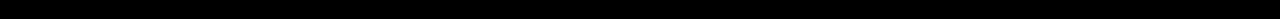
==== commit fc67430b: "fix book.html" ====
--- a/book.html
+++ b/book.html
@@ -26,6 +26,7 @@
 
 <body>
   <div class="main">
+    <!-- Header -->
     <div class="container header">
       <div class="header_left">
         <a href="." class="header_left_link">
@@ -40,13 +41,64 @@
           </div>
         </div>
       </div>
-      <!-- Container -->
-      <div class="body">
-        <div class="text__title-body">Phim</div>
-        <div class="contain-film row">
-          <div class="movie-items col-sm-12 col-lg-6">
-            <img src="" class="list-film" alt="film img" />
-          </div>
+      <div class="header_right">
+        <span class="header_right_login">
+          <i class="fa-solid fa-user header_right_login_icon"></i>
+          <span class="header_right_login_text" id="name">Đăng nhập</span>
+        </span>
+        <span class="header_right_menu_tablet">
+          <i class="fa-solid fa-bars header_right_menu_tablet_icon"></i>
+        </span>
+      </div>
+    </div>
+    <!-- Login -->
+    <div class="login position-absolute hidden_form">
+      <div class="login_wrapper container">
+        <button type="button" class="close position-absolute login_wrapper_close" aria-label="Close">
+          <span aria-hidden="true">&times;</span>
+        </button>
+        <div class="login_wrapper_header">
+          <img src="./assets/img/logo.jpg" alt="logo" class="login_wrapper_header_logo" />
+          <h2 class="login_wrapper_header_heading">
+            Đăng nhập vào Spider Cinema
+          </h2>
+        </div>
+        <div class="login_wrapper_content">
+          <div class="login_wrapper_content_ways">
+            <ul class="login_wrapper_content_ways_list">
+              <li class="login_wrapper_content_ways_list_item">
+                <img src="https://accounts.fullstack.edu.vn/assets/images/signin/personal-18px.svg" alt="google"
+                  class="login_wrapper_content_ways_list_item_img" />
+                <span class="login_wrapper_content_ways_list_item_description">Sử dụng email / số điện
+                  thoại</span>
+              </li>
+              <li class="login_wrapper_content_ways_list_item google_way">
+                <img src="https://accounts.fullstack.edu.vn/assets/images/signin/google-18px.svg" alt="google"
+                  class="login_wrapper_content_ways_list_item_img" />
+                <span class="login_wrapper_content_ways_list_item_description">Tiếp tục với Google</span>
+              </li>
+            </ul>
+          </div>
+          <p class="login_wrapper_content_signUp">
+            Bạn chưa có tài khoản?
+            <a href="#" class="login_wrapper_content_signUp_link">Đăng ký</a>
+          </p>
+        </div>
+        <div class="login_wrapper_footer">
+          Việc bạn tiếp tục sử dụng trang web này đồng nghĩa bạn đồng ý với
+          <a href="#">Điều khoản sử dụng</a>
+          của chúng tôi.
+        </div>
+      </div>
+    </div>
+
+    <!-- Container -->
+    <div class="body">
+      <div class="text__title-body">Phim</div>
+      <div class="contain-film row">
+        <div class="movie-items col-sm-12 col-lg-6">
+          <img src="./assets/img/films/2.jpg" class="list-film" alt="" />
+        </div>
 
         <div class="introduce-film col-sm-12 col-lg-6">
           <p class="title">Giới thiệu</p>
@@ -153,192 +205,6 @@
                     <img src="./assets/img/bank/Sacombank.png" alt="" class="bank" />
                   </label>
 
-                <input type="radio" name="bank" id="visa" />
-                <label for="visa">
-                  <img src="./assets/img/bank/Visa.png" alt="" class="bank" />
-                </label>
-
-                <input type="radio" name="bank" id="mscard" />
-                <label for="mscard">
-                  <img
-                    src="./assets/img/bank/MasterCard.png"
-                    alt=""
-                    class="bank" />
-                </label>
-                <div class="enter-number">
-                  <input
-                    type="text"
-                    name=""
-                    id=""
-                    placeholder="Nhập vào số tài khoản"
-                    class="enter-place" />
-                  <button type="submit" class="payment-done">Hoàn tất</button>
-                </div>
-              </div>
-            </form>
-          </div>
-        </div>
-      <div class="header_right">
-        <span class="header_right_login">
-          <i class="fa-solid fa-user header_right_login_icon"></i>
-          <span class="header_right_login_text" id="name">Đăng nhập</span>
-        </span>
-        <span class="header_right_menu_tablet">
-          <i class="fa-solid fa-bars header_right_menu_tablet_icon"></i>
-        </span>
-      </div>
-    </div>
-    <div class="login position-absolute hidden_form">
-      <div class="login_wrapper container">
-        <button type="button" class="close position-absolute login_wrapper_close" aria-label="Close">
-          <span aria-hidden="true">&times;</span>
-        </button>
-        <div class="login_wrapper_header">
-          <img src="./assets/img/logo.jpg" alt="logo" class="login_wrapper_header_logo" />
-          <h2 class="login_wrapper_header_heading">
-            Đăng nhập vào Spider Cinema
-          </h2>
-        </div>
-        <div class="login_wrapper_content">
-          <div class="login_wrapper_content_ways">
-            <ul class="login_wrapper_content_ways_list">
-              <li class="login_wrapper_content_ways_list_item">
-                <img src="https://accounts.fullstack.edu.vn/assets/images/signin/personal-18px.svg" alt="google"
-                  class="login_wrapper_content_ways_list_item_img" />
-                <span class="login_wrapper_content_ways_list_item_description">Sử dụng email / số điện thoại</span>
-              </li>
-              <li class="login_wrapper_content_ways_list_item google_way">
-                <img src="https://accounts.fullstack.edu.vn/assets/images/signin/google-18px.svg" alt="google"
-                  class="login_wrapper_content_ways_list_item_img" />
-                <span class="login_wrapper_content_ways_list_item_description">Tiếp tục với Google</span>
-              </li>
-            </ul>
-          </div>
-          <p class="login_wrapper_content_signUp">
-            Bạn chưa có tài khoản?
-            <a href="#" class="login_wrapper_content_signUp_link">Đăng ký</a>
-          </p>
-        </div>
-        <div class="login_wrapper_footer">
-          Việc bạn tiếp tục sử dụng trang web này đồng nghĩa bạn đồng ý với
-          <a href="#">Điều khoản sử dụng</a>
-          của chúng tôi.
-        </div>
-      </div>
-    </div>
-    <!-- Container -->
-    <div class="body">
-      <div class="text__title-body">Phim</div>
-      <div class="contain-film row">
-        <div class="movie-items col-sm-12 col-lg-6">
-          <img src="./assets/img/films/2.jpg" class="list-film" alt="" />
-        </div>
-
-        <div class="introduce-film col-sm-12 col-lg-6">
-          <p class="title">Giới thiệu</p>
-          <div class="introduce-content">
-            <div class="film-name"></div>
-            <div class="film-content"></div>
-          </div>
-        </div>
-      </div>
-
-      <div class="text__title-body">Đặt Vé</div>
-      <div class="book-tickets">
-        <div class="book-date row g-0">
-          <p>NGÀY CHIẾU</p>
-        </div>
-        <div class="book-time row">
-          <p>GIỜ CHIẾU</p>
-        </div>
-        <div class="price-today row">
-          <div class="no-sales col-lg-12 col-md-4"> Giá hôm nay: </div>
-          <div class="sales col-lg-12 col-md-8"> Giá khi áp dụng thẻ học sinh, sinh viên: </div>
-        </div>
-        <div class="choose-seat row">
-          <div class="choose col-lg-12">
-            Vui lòng chọn ghế:
-            <button class="form-seat">
-              Chọn
-            </button>
-            <div class="show-seat">
-              Ghế bạn chọn:
-              <span class="show-seat__item">
-              </span>
-            </div>
-            <div class="room">
-              <div class="room-close">
-                <i class="fa-solid fa-xmark close-choosing"></i>
-              </div>
-              <div class="theater row">
-                <div class="screen col-lg-12">MÀN HÌNH</div>
-                <div class="col-lg-12"></div>
-                <div class="done">
-                  Chọn
-                </div>
-              </div>
-              <div class="glossary">
-                <div class="chose">Đã được chọn</div>
-                <div class="choosing">Đang chọn</div>
-              </div>
-
-            </div>
-          </div>
-          <div class="text__title-body">Thanh Toán</div>
-          <div class="payment row">
-            <div class="payment-tickets col-lg-6"></div>
-
-            <div class="payment-info col-lg-6">
-              <form action="" class="payment-info__form">
-                <div class="payment-info__customer">
-                  <label for="full-name">Họ và tên:</label>
-                  <input type="text" name="" id="full-name" />
-                </div>
-                <div class="payment-info__email">
-                  <label for="email">Email:</label>
-                  <input type="text" name="" id="email" />
-                </div>
-                <div class="payment-info__phone">
-                  <label for="phone">Số điện thoại:</label>
-                  <input type="text" name="" id="phone" />
-                </div>
-                <div class="payment-sale">
-                  <label for="apply">Áp dụng thẻ sinh viên </label>
-                  <input type="radio" name="apply" id="apply" />
-                  <label for="no-apply">Không áp dụng </label>
-                  <input type="radio" name="apply" id="no-apply" />
-                  <div class="id-card row">
-                    <div class="id-card__front col-lg-5 g-0">
-                      <label for="front-img"> Mặt trước </label>
-                      <input type="file" name="front" id="front-img" accept=".jpeg, .png, .jpg, .svg" />
-                    </div>
-                    <div class="id-card__behind col-lg-5 g-0">
-                      <label for="behind-img"> Mặt sau </label>
-                      <input type="file" name="behind" id="behind-img" accept=".jpeg, .png, .jpg, .svg" />
-                    </div>
-                  </div>
-                </div>
-                <div class="payment-info__bank">
-                  <input type="radio" name="bank" id="tpbank" />
-                  <label for="tpbank">
-                    <img src="./assets/img/bank/TPbank.png" alt="" class="bank" style="background-color: #6f38c5" />
-                  </label>
-
-                  <input type="radio" name="bank" id="techbank" />
-                  <label for="techbank">
-                    <img src="./assets/img/bank/Techcombank.png" alt="" class="bank" />
-                  </label>
-
-                  <input type="radio" name="bank" id="acb" />
-                  <label for="acb">
-                    <img src="./assets/img/bank/ACB.png" alt="" class="bank" />
-                  </label>
-
-                  <input type="radio" name="bank" id="saccom" />
-                  <label for="saccom">
-                    <img src="./assets/img/bank/Sacombank.png" alt="" class="bank" />
-                  </label>
-
                   <input type="radio" name="bank" id="visa" />
                   <label for="visa">
                     <img src="./assets/img/bank/Visa.png" alt="" class="bank" />
@@ -357,69 +223,69 @@
             </div>
           </div>
         </div>
-
-
-        <!-- footer -->
-        <div class="footer">
-          <div class="contain-about row g-0">
-            <div class="about col-lg-3 col-sm-12">
-              <div class="text-title">Thông tin về chúng tôi</div>
-              <p class="para">
-                Lorem ipsum dolor sit amet consectetur adipisicing elit. Pariatur
-                sequi debitis eligendi eum, culpa obcaecati, delectus quas illum
-                mollitia, repellendus ipsa earum maiores rerum perferendis! Itaque
-                error debitis placeat odio?
-              </p>
-            </div>
-            <div class="genre col-lg-3 col-sm-12">
-              <ul class="title__list">
-                <div class="text-title">Thể loại</div>
-                <a href="" class="link-genre">
-                  <li class="title__list-items">
-                    <i class="fas fa-caret-right right-icon"></i>
-                    Kinh dị
-                  </li>
-                </a>
-                <a href="" class="link-genre">
-                  <li class="title__list-items">
-                    <i class="fas fa-caret-right right-icon"></i>
-                    Hoạt hình
-                  </li>
-                </a>
-                <a href="" class="link-genre">
-                  <li class="title__list-items">
-                    <i class="fas fa-caret-right right-icon"></i>
-                    Hành động
-                  </li>
-                </a>
-              </ul>
-            </div>
-            <div class="book col-lg-3 col-sm-12">
-              <ul class="title__list">
-                <div class="text-title">Đặt vé</div>
-                <a href="#" class="link-genre">
-                  <li class="title__list-items">
-                    <i class="fas fa-caret-right right-icon"></i>
-                    Mua vé
-                  </li>
-                </a>
-              </ul>
-            </div>
-            <div class="connect col-lg-3 col-sm-12">
-              <div class="text-title">Liên hệ</div>
-              <i class="fab fa-facebook-square fb-icon"></i>
-              <i class="fab fa-instagram-square insta-icon"></i>
-              <i class="fab fa-twitter-square twi-icon"></i>
-              <i class="fab fa-youtube-square ytb-icon"></i>
-            </div>
-          </div>
-        </div>
-      </div>
-
-      <script type="module" src="./assets/js/book.js"></script>
-      <script src="./assets/js/main.js"></script>
-      <script type="module" src="./assets/js/search.js"></script>
-      <!-- <script src="https://kit.fontawesome.com/fb8f607d12.js" crossorigin="anonymous"></script> -->
+      </div>
+    </div>
+
+    <!-- footer -->
+    <div class="footer">
+      <div class="contain-about row g-0">
+        <div class="about col-lg-3 col-sm-12">
+          <div class="text-title">Thông tin về chúng tôi</div>
+          <p class="para">
+            Lorem ipsum dolor sit amet consectetur adipisicing elit. Pariatur
+            sequi debitis eligendi eum, culpa obcaecati, delectus quas illum
+            mollitia, repellendus ipsa earum maiores rerum perferendis! Itaque
+            error debitis placeat odio?
+          </p>
+        </div>
+        <div class="genre col-lg-3 col-sm-12">
+          <ul class="title__list">
+            <div class="text-title">Thể loại</div>
+            <a href="" class="link-genre">
+              <li class="title__list-items">
+                <i class="fas fa-caret-right right-icon"></i>
+                Kinh dị
+              </li>
+            </a>
+            <a href="" class="link-genre">
+              <li class="title__list-items">
+                <i class="fas fa-caret-right right-icon"></i>
+                Hoạt hình
+              </li>
+            </a>
+            <a href="" class="link-genre">
+              <li class="title__list-items">
+                <i class="fas fa-caret-right right-icon"></i>
+                Hành động
+              </li>
+            </a>
+          </ul>
+        </div>
+        <div class="book col-lg-3 col-sm-12">
+          <ul class="title__list">
+            <div class="text-title">Đặt vé</div>
+            <a href="#" class="link-genre">
+              <li class="title__list-items">
+                <i class="fas fa-caret-right right-icon"></i>
+                Mua vé
+              </li>
+            </a>
+          </ul>
+        </div>
+        <div class="connect col-lg-3 col-sm-12">
+          <div class="text-title">Liên hệ</div>
+          <i class="fab fa-facebook-square fb-icon"></i>
+          <i class="fab fa-instagram-square insta-icon"></i>
+          <i class="fab fa-twitter-square twi-icon"></i>
+          <i class="fab fa-youtube-square ytb-icon"></i>
+        </div>
+      </div>
+    </div>
+
+    <script type="module" src="./assets/js/book.js"></script>
+    <script src="./assets/js/main.js"></script>
+    <script type="module" src="./assets/js/search.js"></script>
+    <!-- <script src="https://kit.fontawesome.com/fb8f607d12.js" crossorigin="anonymous"></script> -->
 </body>
 
 </html>--- a/assets/css/style.css
+++ b/assets/css/style.css
@@ -17,17 +17,18 @@
   scroll-behavior: smooth;
 }
 
+/* 
 .main {
   max-width: 1920px;
   overflow-x: hidden;
-}
+} */
 
 .header {
   height: 80px;
   display: flex;
   justify-content: space-between;
   align-items: center;
-  position: relative;
+  /* position: relative; */
 }
 
 .header_left {
@@ -77,14 +78,20 @@
   z-index: 99;
 }
 
-.search_fade {
-  display: block;
-}
-
 .header_left_input_group_result_item {
   width: 100%;
   height: 2.4rem;
   border-bottom: 1px solid rgb(230, 224, 224);
+}
+
+.header_left_input_group_result_item span {
+  padding-left: 10px;
+  line-height: 2.4rem;
+  text-decoration: none;
+  font-size: 0.9rem;
+  font-weight: 500;
+  font-family: "Montserrat", sans-serif;
+  color: rgb(133, 128, 128);
 }
 
 .header_left_input_group_result_item:hover a {
@@ -115,6 +122,11 @@
   outline: none;
 }
 
+.header_left_input_group_input:focus+.header_left_input_group_result_list,
+.header_left_input_group_input:not(:placeholder-shown)+.header_left_input_group_result_list {
+  display: block !important;
+}
+
 .header_right_menu_tablet {
   display: none;
 }
@@ -149,9 +161,11 @@
   0% {
     transform: translateY(-750px) translateX(-300px);
   }
+
   75% {
     transform: translateY(0) translateX(-3px);
   }
+
   100% {
     transform: translateY(-10px) translateX(0);
   }
@@ -222,8 +236,7 @@
   top: -1px;
 }
 
-.header_right_menu_tablet {
-}
+.header_right_menu_tablet {}
 
 .header_right_menu_tablet_icon {
   /* color: #a0a3a7; */
@@ -373,8 +386,7 @@
   text-decoration: underline;
 }
 
-.login_wrapper_footer a:hover {
-}
+.login_wrapper_footer a:hover {}
 
 .swiper {
   width: 100%;
@@ -433,6 +445,7 @@
   0% {
     width: 0%;
   }
+
   100% {
     width: 100%;
   }
@@ -545,11 +558,13 @@
 .body_content_film_btn_seemore_icon {
   padding-left: 10px;
 }
+
 .seeMoreScroll {
   animation: seeMore 2s ease 0s 1 normal forwards;
 }
 
 @keyframes seeMore {
+
   0%,
   100% {
     transform: rotate(0deg);
@@ -581,8 +596,7 @@
   }
 }
 
-.body_content_about {
-}
+.body_content_about {}
 
 .body_content_about_headding {
   font-size: 1.3rem;
@@ -668,12 +682,12 @@
   list-style: none;
 }
 
-ul > a.link-genre {
+ul>a.link-genre {
   text-decoration: none;
   color: #cccc;
 }
 
-ul > a.link-genre:hover {
+ul>a.link-genre:hover {
   color: red;
 }
 
@@ -704,4 +718,4 @@
 
 .ytb-icon:hover {
   color: #ff0033;
-}
+}--- a/assets/css/responsive.css
+++ b/assets/css/responsive.css
@@ -4,12 +4,10 @@
   } */
 
 /* Extra large devices (large desktops, 1200px and up) */
-@media (max-width: 75em) {
-}
+@media (max-width: 75em) {}
 
 /* Large devices (desktops, 992px and up) */
-@media (max-width: 62em) {
-}
+@media (max-width: 62em) {}
 
 /* Medium devices (tablets, 768px and up) */
 @media screen and (max-width: 48em) {
@@ -41,7 +39,6 @@
     height: 100%;
     width: 100%;
     background-color: #fff;
-    z-index: 9;
     transform: translateX(0);
     opacity: 1;
   }
@@ -106,4 +103,4 @@
   .header_left_input_group {
     margin-left: 52px;
   }
-}
+}--- a/assets/css/book.css
+++ b/assets/css/book.css
@@ -12,13 +12,11 @@
 /* BODY */
 
 .body {
-  padding: 0 140px;
-}
-
-.contain-film {
   width: 80%;
   margin: 0 auto;
 }
+
+.contain-film {}
 
 input {
   border-radius: 5px;
@@ -56,8 +54,7 @@
   object-fit: cover;
 }
 
-.movie-items {
-}
+.movie-items {}
 
 .title {
   opacity: 0.5;
@@ -72,8 +69,8 @@
   padding-bottom: 10px;
 }
 
-.book-date > p,
-.book-time > p {
+.book-date>p,
+.book-time>p {
   padding: 0;
   color: #a5a2a2cc;
 }
@@ -123,8 +120,7 @@
   user-select: none;
 }
 
-.price-today {
-}
+.price-today {}
 
 .price-today .no-sales {
   opacity: 0.75;
@@ -152,11 +148,9 @@
   border-radius: 50%;
 }
 
-.choose-seat {
-}
-
-.seat-cinema {
-}
+.choose-seat {}
+
+.seat-cinema {}
 
 span.class {
   display: flex;
@@ -259,7 +253,7 @@
   right: 0;
   bottom: 0;
   min-height: 100vh;
-  z-index: 9;
+  z-index: 10;
   background-color: #000;
   display: none;
 }
@@ -371,24 +365,21 @@
   text-align: center;
 }
 
-.payment-tickets > div,
-.payment-tickets > img {
+.payment-tickets>div,
+.payment-tickets>img {
   padding-bottom: 10px;
   filter: drop-shadow(5px 5px 5px #ccc);
 }
 
-.payment-tickets > div:nth-child(odd) {
+.payment-tickets>div:nth-child(odd) {
   color: #ff0000;
 }
 
-.payment-film___name {
-}
-
-.payment-time {
-}
-
-.payment-seat {
-}
+.payment-film___name {}
+
+.payment-time {}
+
+.payment-seat {}
 
 .payment-img {
   width: 300px;
@@ -399,7 +390,7 @@
   margin: 10px 0;
 }
 
-.payment-sale > input {
+.payment-sale>input {
   margin-right: 10px;
 }
 
@@ -417,27 +408,24 @@
 
 .payment-info form {
   padding-left: 15px;
-  display: flex;
-  flex-direction: column;
-  align-items: center;
 }
 
 .payment-info__bank input[type="radio"] {
   display: none;
 }
 
-.payment-info__bank > label {
+.payment-info__bank>label {
   margin-top: 5px;
   /* margin-bottom: 10px; */
 }
 
-label:hover > img.bank {
+label:hover>img.bank {
   border: 2px solid #000;
 }
 
-.payment-info__customer > label,
-.payment-info__email > label,
-.payment-info__phone > label {
+.payment-info__customer>label,
+.payment-info__email>label,
+.payment-info__phone>label {
   width: 150px;
   margin-bottom: 10px;
 }
@@ -505,12 +493,12 @@
   list-style: none;
 }
 
-ul > a.link-genre {
+ul>a.link-genre {
   text-decoration: none;
   color: #cccc;
 }
 
-ul > a.link-genre:hover {
+ul>a.link-genre:hover {
   color: red;
 }
 
@@ -562,4 +550,4 @@
 .seat.chosen {
   pointer-events: none;
   background-color: orange;
-}
+}--- a/assets/css/responsive-book.css
+++ b/assets/css/responsive-book.css
@@ -71,6 +71,7 @@
 
     .payment-info__form {
         margin-top: 15px;
+
     }
 
     .payment-info form {
@@ -103,6 +104,7 @@
         display: flex;
         justify-content: center;
         align-items: center;
-        z-index: 10;
+        z-index: 11;
     }
+
 }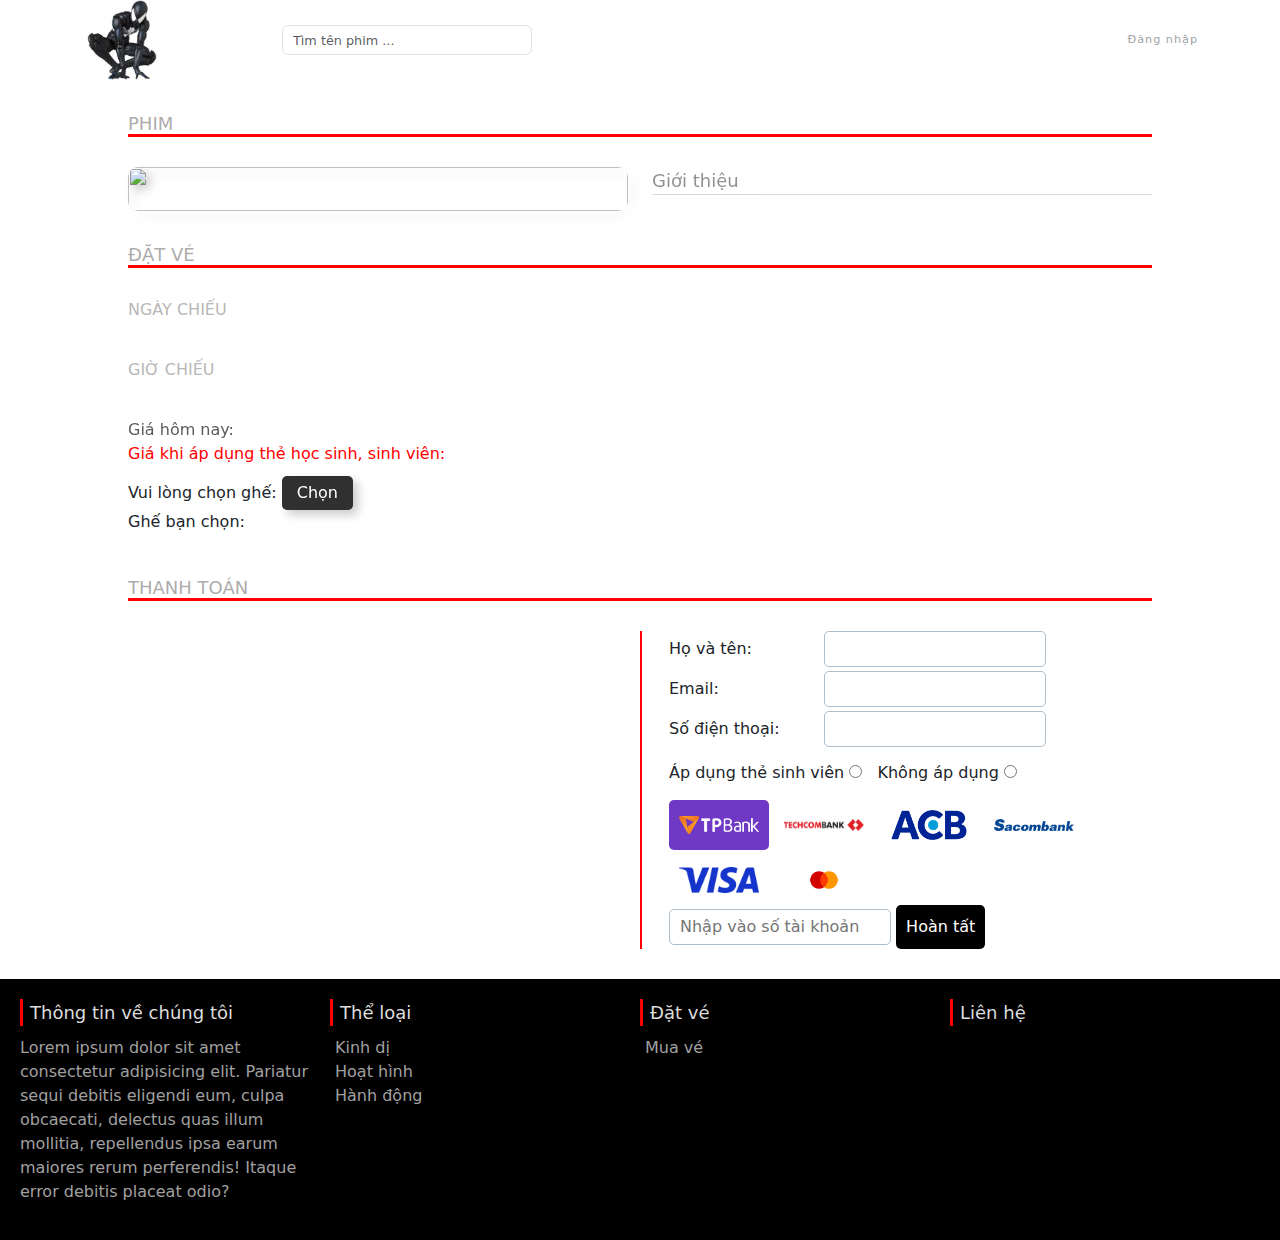
==== commit f5ddd363: "fix UI Responsive" ====
--- a/book.html
+++ b/book.html
@@ -2,9 +2,9 @@
 <html lang="en">
 
 <head>
-  <meta charset="UTF-8" />
-  <meta http-equiv="X-UA-Compatible" content="IE=edge" />
-  <meta name="viewport" content="width=device-width, initial-scale=1.0" />
+  <meta charset="UTF-8">
+  <meta http-equiv="X-UA-Compatible" content="IE=edge">
+  <meta name="viewport" content="width=device-width, initial-scale=1.0">
   <title>Book Tickets</title>
   <link rel="icon" href="https://iconarchive.com/download/i90203/icons8/windows-8/Cinema-Spiderman-New.ico"
     type="icon/image image" />
@@ -14,12 +14,10 @@
   <!-- Font   -->
   <link rel="preconnect" href="https:///fonts.googleapis.com" />
   <link rel="preconnect" href="https:/fonts.gstatic.com" crossorigin />
-  <link
-    href="https://fonts.googleapis.com/css2?family=Open+Sans:ital,wght@0,400;0,500;0,600;0,700;1,500&family=Poppins:ital,wght@0,300;0,400;0,500;0,600;0,700;0,800;0,900;1,900&display=swap"
-    rel="stylesheet" />
   <script src="https://kit.fontawesome.com/8bab96838f.js" crossorigin="anonymous"></script>
-  <link rel="stylesheet" href="./assets/css/style.css" />
-  <link rel="stylesheet" href="./assets/css/responsive.css" />
+  <!-- <link rel="stylesheet" href="./assets/css/style.css" />
+  <link rel="stylesheet" href="./assets/css/responsive.css" /> -->
+  <link rel="stylesheet" href="./assets/css/common.css">
   <link rel="stylesheet" href="./assets/css/book.css" />
   <link rel="stylesheet" href="./assets/css/responsive-book.css">
 </head>
@@ -97,7 +95,7 @@
       <div class="text__title-body">Phim</div>
       <div class="contain-film row">
         <div class="movie-items col-sm-12 col-lg-6">
-          <img src="./assets/img/films/2.jpg" class="list-film" alt="" />
+          <img src="./assets/img/films/" class="list-film" alt="" />
         </div>
 
         <div class="introduce-film col-sm-12 col-lg-6">
@@ -122,7 +120,7 @@
           <div class="sales col-lg-12 col-md-8"> Giá khi áp dụng thẻ học sinh, sinh viên: </div>
         </div>
         <div class="choose-seat row">
-          <div class="choose col-lg-12">
+          <div class="choose col-lg-12 col-md-12 col-sm-12">
             Vui lòng chọn ghế:
             <button class="form-seat">
               Chọn
@@ -132,100 +130,101 @@
               <span class="show-seat__item">
               </span>
             </div>
-            <div class="room">
-              <div class="room-close">
-                <i class="fa-solid fa-xmark close-choosing"></i>
-              </div>
-              <div class="theater row">
-                <div class="screen col-lg-12">MÀN HÌNH</div>
-                <div class="col-lg-12"></div>
-                <div class="done">
-                  Chọn
-                </div>
-              </div>
-              <div class="glossary">
-                <div class="chose">Đã được chọn</div>
-                <div class="choosing">Đang chọn</div>
-              </div>
-
-            </div>
-          </div>
-          <div class="text__title-body">Thanh Toán</div>
-          <div class="payment row">
-            <div class="payment-tickets col-lg-6"></div>
-
-            <div class="payment-info col-lg-6">
-              <form action="" class="payment-info__form">
-                <div class="payment-info__customer">
-                  <label for="full-name">Họ và tên:</label>
-                  <input type="text" name="" id="full-name" />
-                </div>
-                <div class="payment-info__email">
-                  <label for="email">Email:</label>
-                  <input type="text" name="" id="email" />
-                </div>
-                <div class="payment-info__phone">
-                  <label for="phone">Số điện thoại:</label>
-                  <input type="text" name="" id="phone" />
-                </div>
-                <div class="payment-sale">
-                  <label for="apply">Áp dụng thẻ sinh viên </label>
-                  <input type="radio" name="apply" id="apply" />
-                  <label for="no-apply">Không áp dụng </label>
-                  <input type="radio" name="apply" id="no-apply" />
-                  <div class="id-card row">
-                    <div class="id-card__front col-lg-5 g-0">
-                      <label for="front-img"> Mặt trước </label>
-                      <input type="file" name="front" id="front-img" accept=".jpeg, .png, .jpg, .svg" />
-                    </div>
-                    <div class="id-card__behind col-lg-5 g-0">
-                      <label for="behind-img"> Mặt sau </label>
-                      <input type="file" name="behind" id="behind-img" accept=".jpeg, .png, .jpg, .svg" />
-                    </div>
+          </div>
+        </div>
+
+        <div class="text__title-body">Thanh Toán</div>
+        <div class="payment row">
+          <div class="payment-tickets col-lg-6"></div>
+
+          <div class="payment-info col-lg-6">
+            <form action="" class="payment-info__form">
+              <div class="payment-info__customer">
+                <label for="full-name">Họ và tên:</label>
+                <input type="text" name="" id="full-name" />
+              </div>
+              <div class="payment-info__email">
+                <label for="email">Email:</label>
+                <input type="text" name="" id="email" />
+              </div>
+              <div class="payment-info__phone">
+                <label for="phone">Số điện thoại:</label>
+                <input type="text" name="" id="phone" />
+              </div>
+              <div class="payment-sale">
+                <label for="apply">Áp dụng thẻ sinh viên </label>
+                <input type="radio" name="apply" id="apply" />
+                <label for="no-apply">Không áp dụng </label>
+                <input type="radio" name="apply" id="no-apply" />
+                <div class="id-card row">
+                  <div class="id-card__front col-lg-5 g-0">
+                    <label for="front-img"> Mặt trước </label>
+                    <input type="file" name="front" id="front-img" accept=".jpeg, .png, .jpg, .svg" />
+                  </div>
+                  <div class="id-card__behind col-lg-5 g-0">
+                    <label for="behind-img"> Mặt sau </label>
+                    <input type="file" name="behind" id="behind-img" accept=".jpeg, .png, .jpg, .svg" />
                   </div>
                 </div>
-                <div class="payment-info__bank">
-                  <input type="radio" name="bank" id="tpbank" />
-                  <label for="tpbank">
-                    <img src="./assets/img/bank/TPbank.png" alt="" class="bank" style="background-color: #6f38c5" />
-                  </label>
-
-                  <input type="radio" name="bank" id="techbank" />
-                  <label for="techbank">
-                    <img src="./assets/img/bank/Techcombank.png" alt="" class="bank" />
-                  </label>
-
-                  <input type="radio" name="bank" id="acb" />
-                  <label for="acb">
-                    <img src="./assets/img/bank/ACB.png" alt="" class="bank" />
-                  </label>
-
-                  <input type="radio" name="bank" id="saccom" />
-                  <label for="saccom">
-                    <img src="./assets/img/bank/Sacombank.png" alt="" class="bank" />
-                  </label>
-
-                  <input type="radio" name="bank" id="visa" />
-                  <label for="visa">
-                    <img src="./assets/img/bank/Visa.png" alt="" class="bank" />
-                  </label>
-
-                  <input type="radio" name="bank" id="mscard" />
-                  <label for="mscard">
-                    <img src="./assets/img/bank/MasterCard.png" alt="" class="bank" />
-                  </label>
-                  <div class="enter-number">
-                    <input type="text" name="" id="" placeholder="Nhập vào số tài khoản" class="enter-place" />
-                    <button type="submit" class="payment-done">Hoàn tất</button>
-                  </div>
+              </div>
+              <div class="payment-info__bank">
+                <input type="radio" name="bank" id="tpbank" />
+                <label for="tpbank">
+                  <img src="./assets/img/bank/TPbank.png" alt="" class="bank" style="background-color: #6f38c5" />
+                </label>
+
+                <input type="radio" name="bank" id="techbank" />
+                <label for="techbank">
+                  <img src="./assets/img/bank/Techcombank.png" alt="" class="bank" />
+                </label>
+
+                <input type="radio" name="bank" id="acb" />
+                <label for="acb">
+                  <img src="./assets/img/bank/ACB.png" alt="" class="bank" />
+                </label>
+
+                <input type="radio" name="bank" id="saccom" />
+                <label for="saccom">
+                  <img src="./assets/img/bank/Sacombank.png" alt="" class="bank" />
+                </label>
+
+                <input type="radio" name="bank" id="visa" />
+                <label for="visa">
+                  <img src="./assets/img/bank/Visa.png" alt="" class="bank" />
+                </label>
+
+                <input type="radio" name="bank" id="mscard" />
+                <label for="mscard">
+                  <img src="./assets/img/bank/MasterCard.png" alt="" class="bank" />
+                </label>
+                <div class="enter-number">
+                  <input type="text" name="" id="" placeholder="Nhập vào số tài khoản" class="enter-place" />
+                  <button type="submit" class="payment-done">Hoàn tất</button>
                 </div>
-              </form>
-            </div>
-          </div>
-        </div>
-      </div>
-    </div>
-
+              </div>
+            </form>
+          </div>
+        </div>
+      </div>
+    </div>
+    <!-- Room -->
+    <div class="room">
+      <div class="room-close">
+        <i class="fa-solid fa-xmark close-choosing"></i>
+      </div>
+      <div class="theater row">
+        <div class="screen col-lg-12">MÀN HÌNH</div>
+        <div class="col-lg-12"></div>
+        <div class="done">
+          Chọn
+        </div>
+      </div>
+      <div class="glossary">
+        <div class="chose">Đã được chọn</div>
+        <div class="choosing">Đang chọn</div>
+      </div>
+
+    </div>
     <!-- footer -->
     <div class="footer">
       <div class="contain-about row g-0">
@@ -281,11 +280,11 @@
         </div>
       </div>
     </div>
-
-    <script type="module" src="./assets/js/book.js"></script>
-    <script src="./assets/js/main.js"></script>
-    <script type="module" src="./assets/js/search.js"></script>
-    <!-- <script src="https://kit.fontawesome.com/fb8f607d12.js" crossorigin="anonymous"></script> -->
+  </div>
+  <script type="module" src="./assets/js/book.js"></script>
+  <script src="./assets/js/main.js"></script>
+  <script type="module" src="./assets/js/search.js"></script>
+  <!-- <script src="https://kit.fontawesome.com/fb8f607d12.js" crossorigin="anonymous"></script> -->
 </body>
 
 </html>--- a/assets/css/style.css
+++ b/assets/css/style.css
@@ -1,392 +1,6 @@
-@import url("https://fonts.googleapis.com/css2?family=Poppins:wght@200;400;500&display=swap");
-@import url("https://fonts.googleapis.com/css2?family=Montserrat:wght@200;300;400;500;600;800&display=swap");
-
 :root {
   --primary-color: #f26b38;
 }
-
-* {
-  padding: 0;
-  margin: 0;
-  box-sizing: border-box;
-}
-
-body {
-  font-family: "Poppins", sans-serif;
-  font-size: 16px;
-  scroll-behavior: smooth;
-}
-
-/* 
-.main {
-  max-width: 1920px;
-  overflow-x: hidden;
-} */
-
-.header {
-  height: 80px;
-  display: flex;
-  justify-content: space-between;
-  align-items: center;
-  /* position: relative; */
-}
-
-.header_left {
-  display: flex;
-  align-items: center;
-}
-
-.header_left_link {
-  text-decoration: none;
-}
-
-.header_img {
-  height: 80px;
-  cursor: pointer;
-  animation: spiderMan 4s ease 0s 1 normal forwards;
-}
-
-@keyframes spiderMan {
-  0% {
-    opacity: 0;
-    transform: translateY(-300px);
-  }
-
-  100% {
-    opacity: 1;
-    transform: translateY(0);
-  }
-}
-
-.header_left_input_group {
-  position: relative;
-  margin-left: 120px;
-}
-
-.header_left_input_group_result_list {
-  position: absolute;
-  top: 100%;
-  left: 0;
-  list-style: none;
-  width: 100%;
-  max-height: 60vh;
-  overflow-y: scroll;
-  background-color: #fff;
-  padding: 0;
-  display: none;
-  box-shadow: 0 2px 5px rgb(148, 144, 144);
-  z-index: 99;
-}
-
-.header_left_input_group_result_item {
-  width: 100%;
-  height: 2.4rem;
-  border-bottom: 1px solid rgb(230, 224, 224);
-}
-
-.header_left_input_group_result_item span {
-  padding-left: 10px;
-  line-height: 2.4rem;
-  text-decoration: none;
-  font-size: 0.9rem;
-  font-weight: 500;
-  font-family: "Montserrat", sans-serif;
-  color: rgb(133, 128, 128);
-}
-
-.header_left_input_group_result_item:hover a {
-  background-color: rgb(234, 223, 223);
-}
-
-.header_left_input_group_result_item a {
-  width: 100%;
-  text-decoration: none;
-  font-size: 0.9rem;
-  line-height: 2.4rem;
-  padding-left: 10px;
-  font-weight: 500;
-  font-family: "Montserrat", sans-serif;
-  overflow: hidden;
-  color: rgb(133, 128, 128);
-  display: -webkit-box;
-  -webkit-box-orient: vertical;
-  -webkit-line-clamp: 1;
-}
-
-.header_left_input_group_input {
-  width: 250px;
-  height: 30px;
-  padding: 15px;
-  font-size: 0.8rem;
-  color: #a0a3a7;
-  outline: none;
-}
-
-.header_left_input_group_input:focus+.header_left_input_group_result_list,
-.header_left_input_group_input:not(:placeholder-shown)+.header_left_input_group_result_list {
-  display: block !important;
-}
-
-.header_right_menu_tablet {
-  display: none;
-}
-
-.header_left_input_group_icon {
-  position: absolute;
-  top: 6px;
-  right: 10px;
-  padding: 4px;
-  font-size: 0.8rem;
-  color: #4e5052;
-  opacity: 0.7;
-  transition: opacity 0.2s ease;
-}
-
-.header_left_input_group_icon.newbie {
-  animation: searchFadeTop 1.5s ease 0s 1 normal forwards,
-    searchFadeDance 1s ease 1.5s 1 normal forwards;
-}
-
-.header_left_input_group_icon.fa-spinner {
-  animation: loading 0.75s linear infinite;
-}
-
-@keyframes loading {
-  100% {
-    transform: rotate(360deg);
-  }
-}
-
-@keyframes searchFadeTop {
-  0% {
-    transform: translateY(-750px) translateX(-300px);
-  }
-
-  75% {
-    transform: translateY(0) translateX(-3px);
-  }
-
-  100% {
-    transform: translateY(-10px) translateX(0);
-  }
-}
-
-@keyframes searchFadeDance {
-  0% {
-    animation-timing-function: ease-in;
-    transform: translateY(-10px);
-  }
-
-  38% {
-    animation-timing-function: ease-out;
-    transform: translateY(0);
-  }
-
-  55% {
-    animation-timing-function: ease-in;
-    transform: translateY(-8px);
-  }
-
-  72% {
-    animation-timing-function: ease-out;
-    transform: translateY(0);
-  }
-
-  81% {
-    animation-timing-function: ease-in;
-    transform: translateY(-5px);
-  }
-
-  90% {
-    animation-timing-function: ease-out;
-    transform: translateY(0);
-  }
-
-  95% {
-    animation-timing-function: ease-in;
-    transform: translateY(-2px);
-  }
-
-  100% {
-    animation-timing-function: ease-out;
-    transform: translateY(0);
-  }
-}
-
-.header_left_input_group_icon:hover {
-  cursor: pointer;
-  opacity: 1;
-}
-
-.header_right {
-  color: #a0a3a7;
-  font-size: 0.7rem;
-  letter-spacing: 1px;
-  transition: all 0.1s ease;
-}
-
-.header_right_login:hover {
-  cursor: pointer;
-  color: var(--primary-color);
-}
-
-.header_right_login_icon {
-  padding-right: 5px;
-  position: relative;
-  top: -1px;
-}
-
-.header_right_menu_tablet {}
-
-.header_right_menu_tablet_icon {
-  /* color: #a0a3a7; */
-  font-size: 1rem;
-}
-
-.login {
-  width: 100%;
-  height: 100vh;
-  display: flex;
-  justify-content: center;
-  align-items: center;
-  padding: 0 15px;
-  top: 0;
-  left: 0;
-  z-index: 99;
-  transition: all 1.5s ease-in-out;
-  transform: translateY(0);
-  opacity: 1;
-}
-
-.hidden_form {
-  /* display: none !important; */
-  transform: translateY(-1000px);
-}
-
-.login_wrapper {
-  max-width: 640px;
-  background-color: #fff;
-  border-radius: 8px;
-  text-align: center;
-  padding: 48px 16px;
-  font-family: "Montserrat", sans-serif;
-  box-shadow: 0 0 0 1000px rgba(0, 0, 0, 0.7);
-  transition: all 2s ease-in-out;
-  position: relative;
-}
-
-.g-signin2 {
-  display: inline-block;
-  background-color: #dd4b39;
-  color: #fff;
-  width: 200px;
-  height: 50px;
-  border-radius: 5px;
-  text-align: center;
-  line-height: 50px;
-  font-weight: bold;
-  font-size: 16px;
-}
-
-.hidden_form .login_wrapper {
-  box-shadow: 0 0 0 0 rgba(0, 0, 0, 0.7);
-}
-
-.login_wrapper_close {
-  border: none;
-  background-color: #fff;
-  top: 10px;
-  right: 15px;
-  font-size: 1.8rem;
-}
-
-.login_wrapper_close:hover {
-  opacity: 0.5;
-}
-
-.login_wrapper_header_logo {
-  width: 52px;
-}
-
-.login_wrapper_header_heading {
-  font-size: 1.7rem;
-  font-weight: 600;
-  margin: 18px 0;
-}
-
-.login_wrapper_content {
-  margin-top: 8px;
-}
-
-.login_wrapper_content_ways_list {
-  list-style: none;
-  margin: 0;
-}
-
-.login_wrapper_content_ways_list_item {
-  background-color: #fff;
-  border: 2px solid #dce0e3;
-  border-radius: 44px;
-  display: inline-flex;
-  align-items: center;
-  height: 44px;
-  min-width: 320px;
-  margin-top: 14px;
-}
-
-.g-signin2 {
-  /* display: none; */
-}
-
-.login_wrapper_content_ways_list_item:hover {
-  background-color: #dce0e3;
-  cursor: pointer;
-}
-
-.login_wrapper_content_ways_list_item_img {
-  margin-left: 16px;
-  width: 18px;
-}
-
-.login_wrapper_content_ways_list_item_description {
-  color: #35414c;
-  font-size: 0.9rem;
-  font-weight: 600;
-  display: inline-block;
-  width: 100%;
-  text-align: center;
-}
-
-.login_wrapper_content_signUp {
-  margin-top: 38px;
-  margin-bottom: 72px;
-  font-size: 0.9rem;
-}
-
-.login_wrapper_content_signUp_link {
-  color: var(--primary-color);
-  font-weight: 600;
-}
-
-.login_wrapper_content_signUp_link:hover {
-  text-decoration: none;
-  color: var(--primary-color);
-}
-
-.login_wrapper_footer {
-  position: absolute;
-  bottom: 0;
-  font-size: 0.8rem;
-  color: #35414c;
-  padding: 12px 132px;
-}
-
-.login_wrapper_footer a {
-  color: #35414c;
-  text-decoration: underline;
-}
-
-.login_wrapper_footer a:hover {}
 
 .swiper {
   width: 100%;
@@ -641,81 +255,4 @@
 
 .body_content_about_strong {
   font-weight: 800;
-}
-
-.footer {
-  background-color: #000;
-  width: 100%;
-  color: #cccc;
-}
-
-.contain-about.row {
-  padding: 20px;
-}
-
-.text-title {
-  margin-left: 10px;
-  margin-bottom: 10px;
-  font-size: 18px;
-  font-weight: 500;
-  position: relative;
-}
-
-.text-title::before {
-  content: "";
-  position: absolute;
-  left: -10px;
-  height: 100%;
-  width: 3px;
-  background-color: red;
-}
-
-.text-title {
-  color: #ddd;
-}
-
-ul.title__list {
-  padding-left: 0;
-}
-
-li.title__list-items {
-  list-style: none;
-}
-
-ul>a.link-genre {
-  text-decoration: none;
-  color: #cccc;
-}
-
-ul>a.link-genre:hover {
-  color: red;
-}
-
-.right-icon {
-  margin-right: 5px;
-}
-
-.fb-icon,
-.ytb-icon,
-.insta-icon,
-.twi-icon {
-  font-size: 30px;
-
-  margin-right: 5px;
-}
-
-.fb-icon:hover {
-  color: #0066cc;
-}
-
-.insta-icon:hover {
-  color: #ff9933;
-}
-
-.twi-icon:hover {
-  color: #0099cc;
-}
-
-.ytb-icon:hover {
-  color: #ff0033;
 }--- a/assets/css/responsive.css
+++ b/assets/css/responsive.css
@@ -15,92 +15,4 @@
     font-size: 1rem;
     margin-right: 15px;
   }
-
-  /* .header_left_input_group, */
-  .carousel-control-prev,
-  .carousel-control-next,
-  .carousel-indicators {
-    display: none;
-  }
-
-  .header_left_input_wrapper {
-    /* display: none; */
-    transition: all 1.5s ease;
-    transform: translateX(800px);
-    opacity: 0;
-    position: absolute;
-  }
-
-  .header_left_input_wrapper.search_fade {
-    display: flex;
-    align-items: center;
-    top: 0;
-    left: 0;
-    height: 100%;
-    width: 100%;
-    background-color: #fff;
-    transform: translateX(0);
-    opacity: 1;
-  }
-
-  .header {
-    align-items: start;
-  }
-
-  .header_right {
-    margin-top: 15px;
-  }
-
-  .header_right_menu_tablet {
-    display: inline-block;
-    margin-left: 8px;
-    position: relative;
-    top: 4px;
-    cursor: pointer;
-    z-index: 99;
-  }
-
-  .header_right_menu_tablet_icon {
-    font-size: 1.6rem;
-  }
-
-  .fade_menu .header_right_menu_tablet_icon {
-    opacity: 0;
-  }
-
-  .header_right_menu_tablet::after,
-  .header_right_menu_tablet::before {
-    content: "";
-    position: absolute;
-    top: 42%;
-    left: 0;
-    height: 3px;
-    width: 100%;
-    border-radius: 5px;
-    background-color: #a0a3a7;
-    transition: all 0.5s ease;
-  }
-
-  .fade_menu.header_right_menu_tablet::after {
-    transform: rotate(45deg);
-  }
-
-  .fade_menu.header_right_menu_tablet::before {
-    transform: rotate(-45deg);
-  }
-
-  .login_wrapper_footer {
-    padding: 16px;
-  }
-}
-
-/* Small devices (landscape phones, 576px and up) */
-@media screen and (max-width: 36em) {
-  .login_wrapper_content_ways_list_item {
-    min-width: 275px;
-  }
-
-  .header_left_input_group {
-    margin-left: 52px;
-  }
 }--- a/assets/css/common.css
+++ b/assets/css/common.css
@@ -0,0 +1,569 @@
+@import url('https://fonts.googleapis.com/css2?family=Oswald:wght@300;400;500;600;700&family=Poppins:wght@100;200;300;400;500;700&display=swap');
+
+* {
+    margin: 0;
+    padding: 0;
+    box-sizing: border-box;
+}
+
+html {
+    font-family: 'Oswald', sans-serif;
+    font-family: 'Poppins', sans-serif;
+}
+
+body {
+    font-size: 16px;
+    scroll-behavior: smooth;
+}
+
+.main {
+    position: relative;
+    overflow-x: hidden;
+}
+
+/* HEADER */
+
+.header {
+    height: 80px;
+    display: flex;
+    justify-content: space-between;
+    align-items: center;
+    /* position: relative; */
+}
+
+
+.header_left {
+    display: flex;
+    align-items: center;
+}
+
+.header_left_link {
+    text-decoration: none;
+}
+
+.header_img {
+    height: 80px;
+    cursor: pointer;
+    animation: spiderMan 4s ease 0s 1 normal forwards;
+}
+
+@keyframes spiderMan {
+    0% {
+        opacity: 0;
+        transform: translateY(-300px);
+    }
+
+    100% {
+        opacity: 1;
+        transform: translateY(0);
+    }
+}
+
+.header_left_input_group {
+    position: relative;
+    margin-left: 120px;
+}
+
+.header_left_input_group_result_list {
+    position: absolute;
+    top: 100%;
+    left: 0;
+    list-style: none;
+    width: 100%;
+    max-height: 60vh;
+    overflow-y: scroll;
+    background-color: #fff;
+    padding: 0;
+    display: none;
+    box-shadow: 0 2px 5px rgb(148, 144, 144);
+    z-index: 9;
+}
+
+.header_left_input_group_result_item {
+    width: 100%;
+    height: 2.4rem;
+    border-bottom: 1px solid rgb(230, 224, 224);
+}
+
+.header_left_input_group_result_item span {
+    padding-left: 10px;
+    line-height: 2.4rem;
+    text-decoration: none;
+    font-size: 0.9rem;
+    font-weight: 500;
+    font-family: "Montserrat", sans-serif;
+    color: rgb(133, 128, 128);
+}
+
+.header_left_input_group_result_item:hover a {
+    background-color: rgb(234, 223, 223);
+}
+
+.header_left_input_group_result_item a {
+    width: 100%;
+    text-decoration: none;
+    font-size: 0.9rem;
+    line-height: 2.4rem;
+    padding-left: 10px;
+    font-weight: 500;
+    font-family: "Montserrat", sans-serif;
+    overflow: hidden;
+    color: rgb(133, 128, 128);
+    display: -webkit-box;
+    -webkit-box-orient: vertical;
+    -webkit-line-clamp: 1;
+}
+
+.header_left_input_group_input {
+    width: 250px;
+    height: 30px;
+    padding: 15px;
+    font-size: 0.8rem;
+    color: #a0a3a7;
+    outline: none;
+}
+
+.header_left_input_group_input:focus+.header_left_input_group_result_list,
+.header_left_input_group_input:not(:placeholder-shown)+.header_left_input_group_result_list {
+    display: block !important;
+}
+
+.header_right_menu_tablet {
+    display: none;
+}
+
+.header_left_input_group_icon {
+    position: absolute;
+    top: 6px;
+    right: 10px;
+    padding: 4px;
+    font-size: 0.8rem;
+    color: #4e5052;
+    opacity: 0.7;
+    transition: opacity 0.2s ease;
+}
+
+.header_left_input_group_icon.newbie {
+    animation: searchFadeTop 1.5s ease 0s 1 normal forwards,
+        searchFadeDance 1s ease 1.5s 1 normal forwards;
+}
+
+.header_left_input_group_icon.fa-spinner {
+    animation: loading 0.75s linear infinite;
+}
+
+@keyframes loading {
+    100% {
+        transform: rotate(360deg);
+    }
+}
+
+@keyframes searchFadeTop {
+    0% {
+        transform: translateY(-750px) translateX(-300px);
+    }
+
+    75% {
+        transform: translateY(0) translateX(-3px);
+    }
+
+    100% {
+        transform: translateY(-10px) translateX(0);
+    }
+}
+
+@keyframes searchFadeDance {
+    0% {
+        animation-timing-function: ease-in;
+        transform: translateY(-10px);
+    }
+
+    38% {
+        animation-timing-function: ease-out;
+        transform: translateY(0);
+    }
+
+    55% {
+        animation-timing-function: ease-in;
+        transform: translateY(-8px);
+    }
+
+    72% {
+        animation-timing-function: ease-out;
+        transform: translateY(0);
+    }
+
+    81% {
+        animation-timing-function: ease-in;
+        transform: translateY(-5px);
+    }
+
+    90% {
+        animation-timing-function: ease-out;
+        transform: translateY(0);
+    }
+
+    95% {
+        animation-timing-function: ease-in;
+        transform: translateY(-2px);
+    }
+
+    100% {
+        animation-timing-function: ease-out;
+        transform: translateY(0);
+    }
+}
+
+.header_left_input_group_icon:hover {
+    cursor: pointer;
+    opacity: 1;
+}
+
+.header_right {
+    color: #a0a3a7;
+    font-size: 0.7rem;
+    letter-spacing: 1px;
+    transition: all 0.1s ease;
+}
+
+.header_right_login:hover {
+    cursor: pointer;
+    color: var(--primary-color);
+}
+
+.header_right_login_icon {
+    padding-right: 5px;
+    position: relative;
+    top: -1px;
+}
+
+.header_right_menu_tablet {}
+
+.header_right_menu_tablet_icon {
+    /* color: #a0a3a7; */
+    font-size: 1rem;
+}
+
+/* LOGIN */
+
+.login {
+    width: 100%;
+    height: 100vh;
+    display: flex;
+    justify-content: center;
+    align-items: center;
+    padding: 0 15px;
+    top: 0;
+    left: 0;
+    z-index: 9;
+    transition: all 1.5s ease-in-out;
+    transform: translateY(0);
+    opacity: 1;
+}
+
+.hidden_form {
+    /* display: none !important; */
+    transform: translateY(-1000px);
+}
+
+.login_wrapper {
+    max-width: 640px;
+    background-color: #fff;
+    border-radius: 8px;
+    text-align: center;
+    padding: 48px 16px;
+    font-family: "Montserrat", sans-serif;
+    box-shadow: 0 0 0 1000px rgba(0, 0, 0, 0.7);
+    transition: all 2s ease-in-out;
+    position: relative;
+}
+
+.g-signin2 {
+    display: inline-block;
+    background-color: #dd4b39;
+    color: #fff;
+    width: 200px;
+    height: 50px;
+    border-radius: 5px;
+    text-align: center;
+    line-height: 50px;
+    font-weight: bold;
+    font-size: 16px;
+}
+
+.hidden_form .login_wrapper {
+    box-shadow: 0 0 0 0 rgba(0, 0, 0, 0.7);
+}
+
+.login_wrapper_close {
+    border: none;
+    background-color: #fff;
+    top: 10px;
+    right: 15px;
+    font-size: 1.8rem;
+}
+
+.login_wrapper_close:hover {
+    opacity: 0.5;
+}
+
+.login_wrapper_header_logo {
+    width: 52px;
+}
+
+.login_wrapper_header_heading {
+    font-size: 1.7rem;
+    font-weight: 600;
+    margin: 18px 0;
+}
+
+.login_wrapper_content {
+    margin-top: 8px;
+}
+
+.login_wrapper_content_ways_list {
+    list-style: none;
+    margin: 0;
+}
+
+.login_wrapper_content_ways_list_item {
+    background-color: #fff;
+    border: 2px solid #dce0e3;
+    border-radius: 44px;
+    display: inline-flex;
+    align-items: center;
+    height: 44px;
+    min-width: 320px;
+    margin-top: 14px;
+}
+
+.g-signin2 {
+    /* display: none; */
+}
+
+.login_wrapper_content_ways_list_item:hover {
+    background-color: #dce0e3;
+    cursor: pointer;
+}
+
+.login_wrapper_content_ways_list_item_img {
+    margin-left: 16px;
+    width: 18px;
+}
+
+.login_wrapper_content_ways_list_item_description {
+    color: #35414c;
+    font-size: 0.9rem;
+    font-weight: 600;
+    display: inline-block;
+    width: 100%;
+    text-align: center;
+}
+
+.login_wrapper_content_signUp {
+    margin-top: 38px;
+    margin-bottom: 72px;
+    font-size: 0.9rem;
+}
+
+.login_wrapper_content_signUp_link {
+    color: var(--primary-color);
+    font-weight: 600;
+}
+
+.login_wrapper_content_signUp_link:hover {
+    text-decoration: none;
+    color: var(--primary-color);
+}
+
+.login_wrapper_footer {
+    position: absolute;
+    bottom: 0;
+    left: 50%;
+    transform: translateX(-50%);
+    width: 90%;
+    text-align: center;
+    font-size: 0.8rem;
+    color: #35414c;
+    /* padding: 12px 132px; */
+}
+
+.login_wrapper_footer a {
+    color: #35414c;
+    text-decoration: underline;
+}
+
+.login_wrapper_footer a:hover {}
+
+
+/* FOOTER */
+.footer {
+    background-color: #000;
+    width: 100%;
+    color: #cccc;
+}
+
+.contain-about.row {
+    padding: 20px;
+}
+
+.text-title {
+    margin-left: 10px;
+    margin-bottom: 10px;
+    font-size: 18px;
+    font-weight: 500;
+    position: relative;
+}
+
+.text-title::before {
+    content: "";
+    position: absolute;
+    left: -10px;
+    height: 100%;
+    width: 3px;
+    background-color: red;
+}
+
+.text-title {
+    color: #ddd;
+}
+
+ul.title__list {
+    padding-left: 0;
+}
+
+li.title__list-items {
+    list-style: none;
+}
+
+ul>a.link-genre {
+    text-decoration: none;
+    color: #cccc;
+}
+
+ul>a.link-genre:hover {
+    color: red;
+}
+
+.right-icon {
+    margin-right: 5px;
+}
+
+.fb-icon,
+.ytb-icon,
+.insta-icon,
+.twi-icon {
+    font-size: 30px;
+
+    margin-right: 5px;
+}
+
+.fb-icon:hover {
+    color: #0066cc;
+}
+
+.insta-icon:hover {
+    color: #ff9933;
+}
+
+.twi-icon:hover {
+    color: #0099cc;
+}
+
+.ytb-icon:hover {
+    color: #ff0033;
+}
+
+/* Medium devices (tablets, 768px and up) */
+@media screen and (max-width: 48em) {
+
+    .carousel-control-prev,
+    .carousel-control-next,
+    .carousel-indicators {
+        display: none;
+    }
+
+    .header_left_input_wrapper {
+        /* display: none; */
+        transition: all 1.5s ease;
+        transform: translateX(800px);
+        opacity: 0;
+        position: absolute;
+    }
+
+    .header_left_input_wrapper.search_fade {
+        display: flex;
+        align-items: center;
+        top: 0;
+        left: 0;
+        height: 100vh;
+        width: 100vw;
+        background-color: #fff;
+        transform: translateX(0);
+        opacity: 1;
+        z-index: 9;
+    }
+
+    .header {
+        align-items: start;
+    }
+
+    .header_right {
+        margin-top: 15px;
+    }
+
+    .header_right_menu_tablet {
+        display: inline-block;
+        margin-left: 8px;
+        position: relative;
+        top: 4px;
+        cursor: pointer;
+        z-index: 9;
+    }
+
+    .header_right_menu_tablet_icon {
+        font-size: 1.6rem;
+    }
+
+    .fade_menu .header_right_menu_tablet_icon {
+        opacity: 0;
+    }
+
+    .header_right_menu_tablet::after,
+    .header_right_menu_tablet::before {
+        content: "";
+        position: absolute;
+        top: 42%;
+        left: 0;
+        height: 3px;
+        width: 100%;
+        border-radius: 5px;
+        background-color: #a0a3a7;
+        transition: all 0.5s ease;
+    }
+
+    .fade_menu.header_right_menu_tablet::after {
+        transform: rotate(45deg);
+    }
+
+    .fade_menu.header_right_menu_tablet::before {
+        transform: rotate(-45deg);
+    }
+
+    .login_wrapper {
+        padding: 16px;
+    }
+}
+
+/* Small devices (landscape phones, 576px and up) */
+
+@media screen and (max-width: 36em) {
+
+    .login_wrapper_content_ways_list_item {
+        min-width: 275px;
+    }
+
+    .header_left_input_group {
+        margin-left: 52px;
+    }
+}--- a/assets/css/book.css
+++ b/assets/css/book.css
@@ -1,14 +1,3 @@
-* {
-  padding: 0;
-  margin: 0;
-  box-sizing: border-box;
-}
-
-hmtl {
-  font-family: "Open Sans", sans-serif;
-  font-family: "Poppins", sans-serif;
-}
-
 /* BODY */
 
 .body {
@@ -450,87 +439,6 @@
   padding: 10px;
 }
 
-/* Footer */
-
-.footer {
-  background-color: #000;
-  max-width: 1920px;
-  overflow-x: hidden;
-  color: #cccc;
-  margin: auto;
-}
-
-.contain-about.row {
-  padding: 20px;
-}
-
-.text-title {
-  margin-left: 10px;
-  margin-bottom: 10px;
-  font-size: 18px;
-  font-weight: 500;
-  position: relative;
-}
-
-.text-title::before {
-  content: "";
-  position: absolute;
-  left: -10px;
-  height: 100%;
-  width: 3px;
-  background-color: red;
-}
-
-.text-title {
-  color: #ddd;
-}
-
-ul.title__list {
-  padding-left: 0;
-}
-
-li.title__list-items {
-  list-style: none;
-}
-
-ul>a.link-genre {
-  text-decoration: none;
-  color: #cccc;
-}
-
-ul>a.link-genre:hover {
-  color: red;
-}
-
-.right-icon {
-  margin-right: 5px;
-}
-
-.fb-icon,
-.ytb-icon,
-.insta-icon,
-.twi-icon {
-  font-size: 30px;
-
-  margin-right: 5px;
-}
-
-.fb-icon:hover {
-  color: #0066cc;
-}
-
-.insta-icon:hover {
-  color: #ff9933;
-}
-
-.twi-icon:hover {
-  color: #0099cc;
-}
-
-.ytb-icon:hover {
-  color: #ff0033;
-}
-
 /* Handle */
 
 .room.open {
--- a/assets/css/responsive-book.css
+++ b/assets/css/responsive-book.css
@@ -39,6 +39,7 @@
     }
 }
 
+/* Mobile */
 @media screen and (max-width: 767px) {
 
     .body {
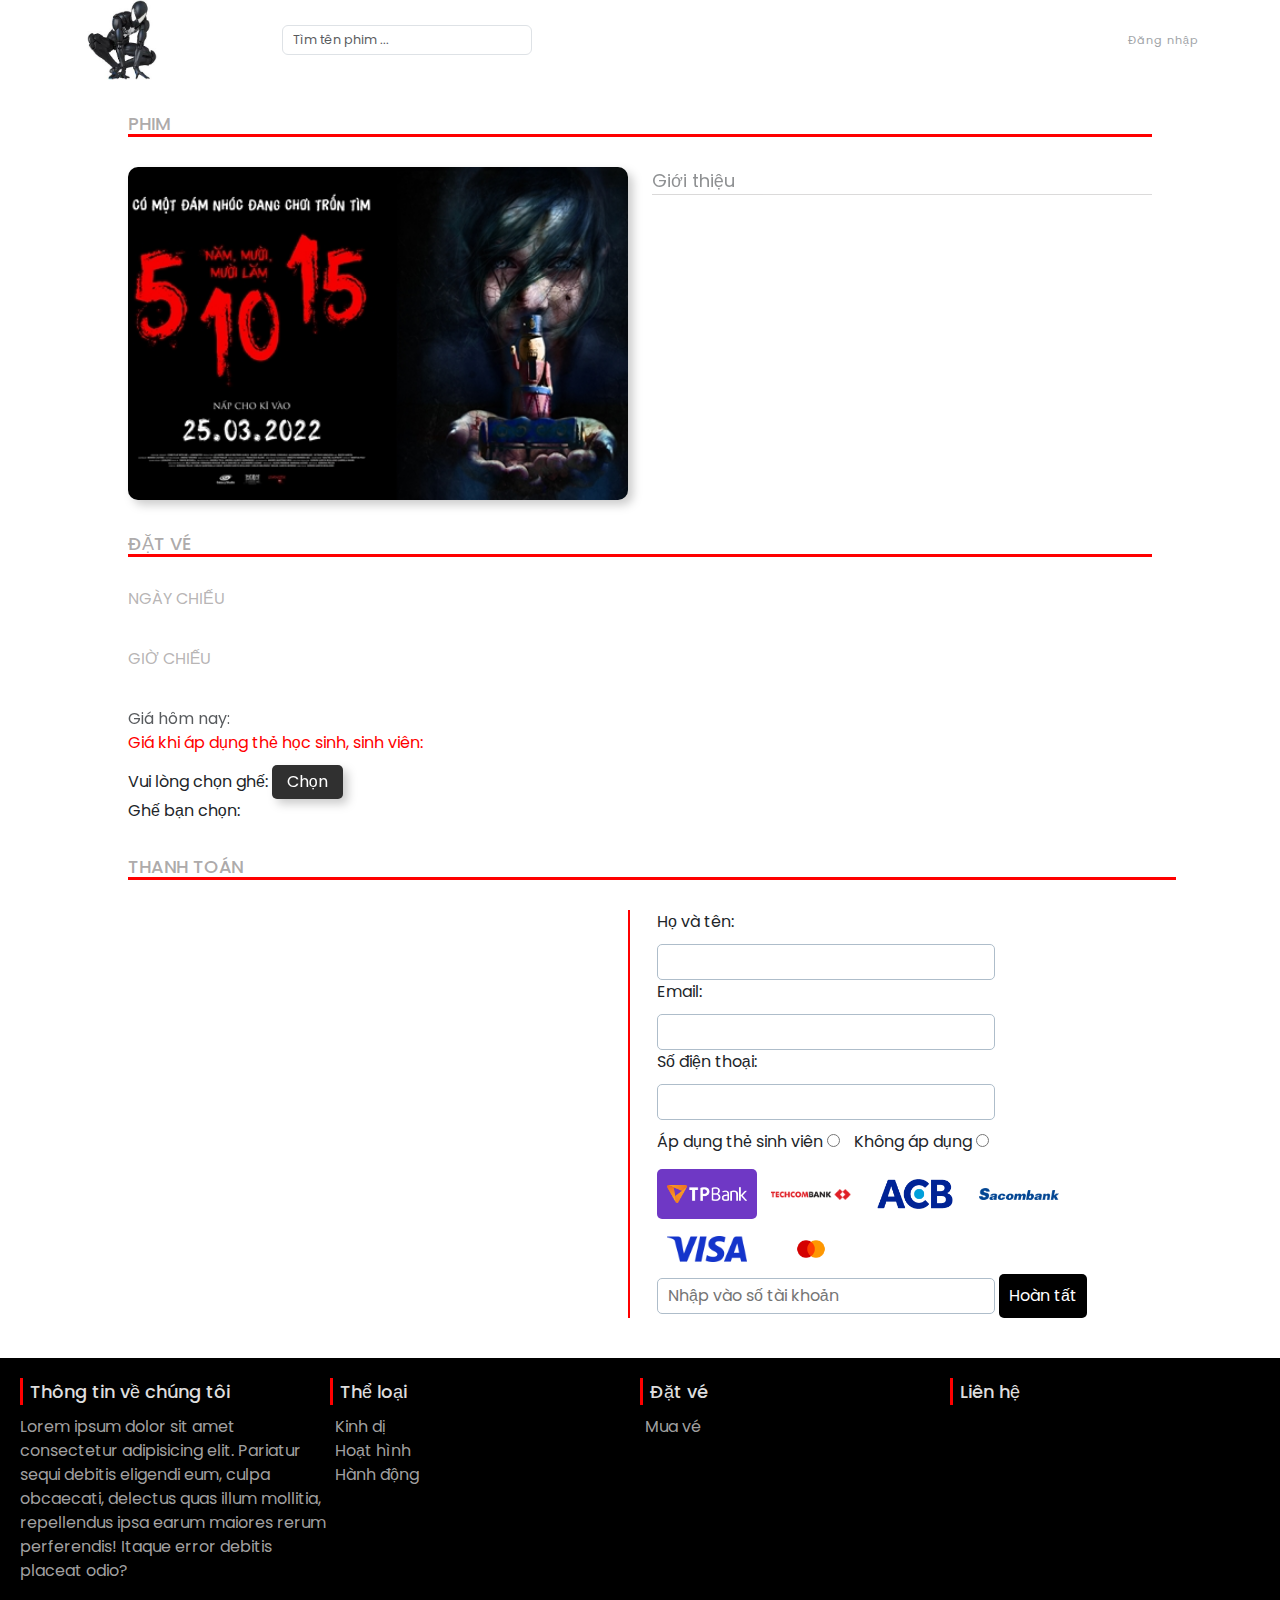
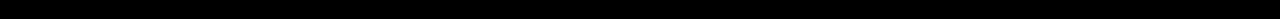
==== commit 9ba73c4f: "fix" ====
--- a/book.html
+++ b/book.html
@@ -2,9 +2,9 @@
 <html lang="en">
 
 <head>
-  <meta charset="UTF-8">
-  <meta http-equiv="X-UA-Compatible" content="IE=edge">
-  <meta name="viewport" content="width=device-width, initial-scale=1.0">
+  <meta charset="UTF-8" />
+  <meta http-equiv="X-UA-Compatible" content="IE=edge" />
+  <meta name="viewport" content="width=device-width, initial-scale=1.0" />
   <title>Book Tickets</title>
   <link rel="icon" href="https://iconarchive.com/download/i90203/icons8/windows-8/Cinema-Spiderman-New.ico"
     type="icon/image image" />
@@ -14,10 +14,12 @@
   <!-- Font   -->
   <link rel="preconnect" href="https:///fonts.googleapis.com" />
   <link rel="preconnect" href="https:/fonts.gstatic.com" crossorigin />
+  <link
+    href="https://fonts.googleapis.com/css2?family=Open+Sans:ital,wght@0,400;0,500;0,600;0,700;1,500&family=Poppins:ital,wght@0,300;0,400;0,500;0,600;0,700;0,800;0,900;1,900&display=swap"
+    rel="stylesheet" />
   <script src="https://kit.fontawesome.com/8bab96838f.js" crossorigin="anonymous"></script>
-  <!-- <link rel="stylesheet" href="./assets/css/style.css" />
-  <link rel="stylesheet" href="./assets/css/responsive.css" /> -->
-  <link rel="stylesheet" href="./assets/css/common.css">
+  <link rel="stylesheet" href="./assets/css/style.css" />
+  <link rel="stylesheet" href="./assets/css/responsive.css" />
   <link rel="stylesheet" href="./assets/css/book.css" />
   <link rel="stylesheet" href="./assets/css/responsive-book.css">
 </head>
@@ -34,8 +36,8 @@
           <div class="header_left_input_group">
             <input type="text" class="form-control header_left_input_group_input" id="exampleFormControlInput1"
               placeholder="Tìm tên phim ..." />
+              <ul class="header_left_input_group_result_list"></ul>
             <i class="fa-solid fa-magnifying-glass header_left_input_group_icon"></i>
-            <ul class="header_left_input_group_result_list"></ul>
           </div>
         </div>
       </div>
@@ -95,7 +97,7 @@
       <div class="text__title-body">Phim</div>
       <div class="contain-film row">
         <div class="movie-items col-sm-12 col-lg-6">
-          <img src="./assets/img/films/" class="list-film" alt="" />
+          <img src="./assets/img/films/2.jpg" class="list-film" alt="" />
         </div>
 
         <div class="introduce-film col-sm-12 col-lg-6">
@@ -120,7 +122,7 @@
           <div class="sales col-lg-12 col-md-8"> Giá khi áp dụng thẻ học sinh, sinh viên: </div>
         </div>
         <div class="choose-seat row">
-          <div class="choose col-lg-12 col-md-12 col-sm-12">
+          <div class="choose col-lg-12">
             Vui lòng chọn ghế:
             <button class="form-seat">
               Chọn
@@ -130,101 +132,100 @@
               <span class="show-seat__item">
               </span>
             </div>
-          </div>
-        </div>
-
-        <div class="text__title-body">Thanh Toán</div>
-        <div class="payment row">
-          <div class="payment-tickets col-lg-6"></div>
-
-          <div class="payment-info col-lg-6">
-            <form action="" class="payment-info__form">
-              <div class="payment-info__customer">
-                <label for="full-name">Họ và tên:</label>
-                <input type="text" name="" id="full-name" />
+            <div class="room">
+              <div class="room-close">
+                <i class="fa-solid fa-xmark close-choosing"></i>
               </div>
-              <div class="payment-info__email">
-                <label for="email">Email:</label>
-                <input type="text" name="" id="email" />
+              <div class="theater row">
+                <div class="screen col-lg-12">MÀN HÌNH</div>
+                <div class="col-lg-12"></div>
+                <div class="done">
+                  Chọn
+                </div>
               </div>
-              <div class="payment-info__phone">
-                <label for="phone">Số điện thoại:</label>
-                <input type="text" name="" id="phone" />
+              <div class="glossary">
+                <div class="chose">Đã được chọn</div>
+                <div class="choosing">Đang chọn</div>
               </div>
-              <div class="payment-sale">
-                <label for="apply">Áp dụng thẻ sinh viên </label>
-                <input type="radio" name="apply" id="apply" />
-                <label for="no-apply">Không áp dụng </label>
-                <input type="radio" name="apply" id="no-apply" />
-                <div class="id-card row">
-                  <div class="id-card__front col-lg-5 g-0">
-                    <label for="front-img"> Mặt trước </label>
-                    <input type="file" name="front" id="front-img" accept=".jpeg, .png, .jpg, .svg" />
+
+            </div>
+          </div>
+          <div class="text__title-body">Thanh Toán</div>
+          <div class="payment row">
+            <div class="payment-tickets col-lg-6"></div>
+
+            <div class="payment-info col-lg-6">
+              <form action="" class="payment-info__form">
+                <div class="payment-info__customer">
+                  <label for="full-name">Họ và tên:</label>
+                  <input type="text" name="" id="full-name" />
+                </div>
+                <div class="payment-info__email">
+                  <label for="email">Email:</label>
+                  <input type="text" name="" id="email" />
+                </div>
+                <div class="payment-info__phone">
+                  <label for="phone">Số điện thoại:</label>
+                  <input type="text" name="" id="phone" />
+                </div>
+                <div class="payment-sale">
+                  <label for="apply">Áp dụng thẻ sinh viên </label>
+                  <input type="radio" name="apply" id="apply" />
+                  <label for="no-apply">Không áp dụng </label>
+                  <input type="radio" name="apply" id="no-apply" />
+                  <div class="id-card row">
+                    <div class="id-card__front col-lg-5 g-0">
+                      <label for="front-img"> Mặt trước </label>
+                      <input type="file" name="front" id="front-img" accept=".jpeg, .png, .jpg, .svg" />
+                    </div>
+                    <div class="id-card__behind col-lg-5 g-0">
+                      <label for="behind-img"> Mặt sau </label>
+                      <input type="file" name="behind" id="behind-img" accept=".jpeg, .png, .jpg, .svg" />
+                    </div>
                   </div>
-                  <div class="id-card__behind col-lg-5 g-0">
-                    <label for="behind-img"> Mặt sau </label>
-                    <input type="file" name="behind" id="behind-img" accept=".jpeg, .png, .jpg, .svg" />
+                </div>
+                <div class="payment-info__bank">
+                  <input type="radio" name="bank" id="tpbank" />
+                  <label for="tpbank">
+                    <img src="./assets/img/bank/TPbank.png" alt="" class="bank" style="background-color: #6f38c5" />
+                  </label>
+
+                  <input type="radio" name="bank" id="techbank" />
+                  <label for="techbank">
+                    <img src="./assets/img/bank/Techcombank.png" alt="" class="bank" />
+                  </label>
+
+                  <input type="radio" name="bank" id="acb" />
+                  <label for="acb">
+                    <img src="./assets/img/bank/ACB.png" alt="" class="bank" />
+                  </label>
+
+                  <input type="radio" name="bank" id="saccom" />
+                  <label for="saccom">
+                    <img src="./assets/img/bank/Sacombank.png" alt="" class="bank" />
+                  </label>
+
+                  <input type="radio" name="bank" id="visa" />
+                  <label for="visa">
+                    <img src="./assets/img/bank/Visa.png" alt="" class="bank" />
+                  </label>
+
+                  <input type="radio" name="bank" id="mscard" />
+                  <label for="mscard">
+                    <img src="./assets/img/bank/MasterCard.png" alt="" class="bank" />
+                  </label>
+                  <div class="enter-number">
+                    <input type="text" name="" id="" placeholder="Nhập vào số tài khoản" class="enter-place" />
+                    <button type="submit" class="payment-done">Hoàn tất</button>
                   </div>
                 </div>
-              </div>
-              <div class="payment-info__bank">
-                <input type="radio" name="bank" id="tpbank" />
-                <label for="tpbank">
-                  <img src="./assets/img/bank/TPbank.png" alt="" class="bank" style="background-color: #6f38c5" />
-                </label>
-
-                <input type="radio" name="bank" id="techbank" />
-                <label for="techbank">
-                  <img src="./assets/img/bank/Techcombank.png" alt="" class="bank" />
-                </label>
-
-                <input type="radio" name="bank" id="acb" />
-                <label for="acb">
-                  <img src="./assets/img/bank/ACB.png" alt="" class="bank" />
-                </label>
-
-                <input type="radio" name="bank" id="saccom" />
-                <label for="saccom">
-                  <img src="./assets/img/bank/Sacombank.png" alt="" class="bank" />
-                </label>
-
-                <input type="radio" name="bank" id="visa" />
-                <label for="visa">
-                  <img src="./assets/img/bank/Visa.png" alt="" class="bank" />
-                </label>
-
-                <input type="radio" name="bank" id="mscard" />
-                <label for="mscard">
-                  <img src="./assets/img/bank/MasterCard.png" alt="" class="bank" />
-                </label>
-                <div class="enter-number">
-                  <input type="text" name="" id="" placeholder="Nhập vào số tài khoản" class="enter-place" />
-                  <button type="submit" class="payment-done">Hoàn tất</button>
-                </div>
-              </div>
-            </form>
-          </div>
-        </div>
-      </div>
-    </div>
-    <!-- Room -->
-    <div class="room">
-      <div class="room-close">
-        <i class="fa-solid fa-xmark close-choosing"></i>
-      </div>
-      <div class="theater row">
-        <div class="screen col-lg-12">MÀN HÌNH</div>
-        <div class="col-lg-12"></div>
-        <div class="done">
-          Chọn
-        </div>
-      </div>
-      <div class="glossary">
-        <div class="chose">Đã được chọn</div>
-        <div class="choosing">Đang chọn</div>
-      </div>
-
-    </div>
+              </form>
+            </div>
+          </div>
+        </div>
+      </div>
+    </div>
+
     <!-- footer -->
     <div class="footer">
       <div class="contain-about row g-0">
@@ -280,11 +281,11 @@
         </div>
       </div>
     </div>
-  </div>
-  <script type="module" src="./assets/js/book.js"></script>
-  <script src="./assets/js/main.js"></script>
-  <script type="module" src="./assets/js/search.js"></script>
-  <!-- <script src="https://kit.fontawesome.com/fb8f607d12.js" crossorigin="anonymous"></script> -->
+
+    <script type="module" src="./assets/js/book.js"></script>
+    <script src="./assets/js/main.js"></script>
+    <script type="module" src="./assets/js/search.js"></script>
+    <!-- <script src="https://kit.fontawesome.com/fb8f607d12.js" crossorigin="anonymous"></script> -->
 </body>
 
 </html>--- a/assets/css/style.css
+++ b/assets/css/style.css
@@ -1,5 +1,390 @@
+@import url("https://fonts.googleapis.com/css2?family=Poppins:wght@200;400;500&display=swap");
+@import url("https://fonts.googleapis.com/css2?family=Montserrat:wght@200;300;400;500;600;800&display=swap");
+
 :root {
   --primary-color: #f26b38;
+}
+
+* {
+  padding: 0;
+  margin: 0;
+  box-sizing: border-box;
+}
+
+body {
+  font-family: "Poppins", sans-serif;
+  font-size: 16px;
+  scroll-behavior: smooth;
+}
+
+/* 
+.main {
+  max-width: 1920px;
+  overflow-x: hidden;
+} */
+
+.header {
+  height: 80px;
+  display: flex;
+  justify-content: space-between;
+  align-items: center;
+  /* position: relative; */
+}
+
+.header_left {
+  display: flex;
+  align-items: center;
+}
+
+.header_left_link {
+  text-decoration: none;
+}
+
+.header_img {
+  height: 80px;
+  cursor: pointer;
+  animation: spiderMan 4s ease 0s 1 normal forwards;
+}
+
+@keyframes spiderMan {
+  0% {
+    opacity: 0;
+    transform: translateY(-300px);
+  }
+
+  100% {
+    opacity: 1;
+    transform: translateY(0);
+  }
+}
+
+.header_left_input_group {
+  position: relative;
+  margin-left: 120px;
+}
+
+.header_left_input_group_result_list {
+  position: absolute;
+  top: 100%;
+  left: 0;
+  list-style: none;
+  width: 100%;
+  max-height: 60vh;
+  overflow-y: scroll;
+  background-color: #fff;
+  padding: 0;
+  display: none;
+  box-shadow: 0 2px 5px rgb(148, 144, 144);
+  z-index: 99;
+}
+
+.header_left_input_group_result_item {
+  width: 100%;
+  height: 2.4rem;
+  border-bottom: 1px solid rgb(230, 224, 224);
+}
+
+.header_left_input_group_result_item span {
+  padding-left: 10px;
+  line-height: 2.4rem;
+  text-decoration: none;
+  font-size: 0.9rem;
+  font-weight: 500;
+  font-family: "Montserrat", sans-serif;
+  color: rgb(133, 128, 128);
+}
+
+.header_left_input_group_result_item:hover a {
+  background-color: rgb(234, 223, 223);
+}
+
+.header_left_input_group_result_item a {
+  width: 100%;
+  text-decoration: none;
+  font-size: 0.9rem;
+  line-height: 2.4rem;
+  padding-left: 10px;
+  font-weight: 500;
+  font-family: "Montserrat", sans-serif;
+  overflow: hidden;
+  color: rgb(133, 128, 128);
+  display: -webkit-box;
+  -webkit-box-orient: vertical;
+  -webkit-line-clamp: 1;
+}
+
+.header_left_input_group_input {
+  width: 250px;
+  height: 30px;
+  padding: 15px;
+  font-size: 0.8rem;
+  color: #a0a3a7;
+  outline: none;
+}
+
+.header_left_input_group_input:focus + .header_left_input_group_result_list,
+.header_left_input_group_input:not(:placeholder-shown)
+  + .header_left_input_group_result_list {
+  display: block !important;
+}
+
+.header_right_menu_tablet {
+  display: none;
+}
+
+.header_left_input_group_icon {
+  position: absolute;
+  top: 6px;
+  right: 10px;
+  padding: 4px;
+  font-size: 0.8rem;
+  color: #4e5052;
+  opacity: 0.7;
+  transition: opacity 0.2s ease;
+}
+
+.header_left_input_group_icon.newbie {
+  animation: searchFadeTop 1.5s ease 0s 1 normal forwards,
+    searchFadeDance 1s ease 1.5s 1 normal forwards;
+}
+
+.header_left_input_group_icon.fa-spinner {
+  animation: loading 0.75s linear infinite;
+}
+
+@keyframes loading {
+  100% {
+    transform: rotate(360deg);
+  }
+}
+
+@keyframes searchFadeTop {
+  0% {
+    transform: translateY(-750px) translateX(-300px);
+  }
+
+  75% {
+    transform: translateY(0) translateX(-3px);
+  }
+
+  100% {
+    transform: translateY(-10px) translateX(0);
+  }
+}
+
+@keyframes searchFadeDance {
+  0% {
+    animation-timing-function: ease-in;
+    transform: translateY(-10px);
+  }
+
+  38% {
+    animation-timing-function: ease-out;
+    transform: translateY(0);
+  }
+
+  55% {
+    animation-timing-function: ease-in;
+    transform: translateY(-8px);
+  }
+
+  72% {
+    animation-timing-function: ease-out;
+    transform: translateY(0);
+  }
+
+  81% {
+    animation-timing-function: ease-in;
+    transform: translateY(-5px);
+  }
+
+  90% {
+    animation-timing-function: ease-out;
+    transform: translateY(0);
+  }
+
+  95% {
+    animation-timing-function: ease-in;
+    transform: translateY(-2px);
+  }
+
+  100% {
+    animation-timing-function: ease-out;
+    transform: translateY(0);
+  }
+}
+
+.header_left_input_group_icon:hover {
+  cursor: pointer;
+  opacity: 1;
+}
+
+.header_right {
+  color: #a0a3a7;
+  font-size: 0.7rem;
+  letter-spacing: 1px;
+  transition: all 0.1s ease;
+}
+
+.header_right_login:hover {
+  cursor: pointer;
+  color: var(--primary-color);
+}
+
+.header_right_login_icon {
+  padding-right: 5px;
+  position: relative;
+  top: -1px;
+}
+
+.header_right_menu_tablet {
+}
+
+.header_right_menu_tablet_icon {
+  /* color: #a0a3a7; */
+  font-size: 1rem;
+}
+
+.login {
+  width: 100%;
+  height: 100vh;
+  display: flex;
+  justify-content: center;
+  align-items: center;
+  padding: 0 15px;
+  top: 0;
+  left: 0;
+  z-index: 99;
+  transition: all 1.5s ease-in-out;
+  transform: translateY(0);
+  opacity: 1;
+}
+
+.hidden_form {
+  /* display: none !important; */
+  transform: translateY(-1000px);
+}
+
+.login_wrapper {
+  max-width: 640px;
+  background-color: #fff;
+  border-radius: 8px;
+  text-align: center;
+  padding: 48px 16px;
+  font-family: "Montserrat", sans-serif;
+  box-shadow: 0 0 0 1000px rgba(0, 0, 0, 0.7);
+  transition: all 2s ease-in-out;
+  position: relative;
+}
+
+.g-signin2 {
+  display: inline-block;
+  background-color: #dd4b39;
+  color: #fff;
+  width: 200px;
+  height: 50px;
+  border-radius: 5px;
+  text-align: center;
+  line-height: 50px;
+  font-weight: bold;
+  font-size: 16px;
+}
+
+.hidden_form .login_wrapper {
+  box-shadow: 0 0 0 0 rgba(0, 0, 0, 0.7);
+}
+
+.login_wrapper_close {
+  border: none;
+  background-color: #fff;
+  top: 10px;
+  right: 15px;
+  font-size: 1.8rem;
+}
+
+.login_wrapper_close:hover {
+  opacity: 0.5;
+}
+
+.login_wrapper_header_logo {
+  width: 52px;
+}
+
+.login_wrapper_header_heading {
+  font-size: 1.7rem;
+  font-weight: 600;
+  margin: 18px 0;
+}
+
+.login_wrapper_content {
+  margin-top: 8px;
+}
+
+.login_wrapper_content_ways_list {
+  list-style: none;
+  margin: 0;
+}
+
+.login_wrapper_content_ways_list_item {
+  background-color: #fff;
+  border: 2px solid #dce0e3;
+  border-radius: 44px;
+  display: inline-flex;
+  align-items: center;
+  height: 44px;
+  min-width: 320px;
+  margin-top: 14px;
+}
+
+.login_wrapper_content_ways_list_item:hover {
+  background-color: #dce0e3;
+  cursor: pointer;
+}
+
+.login_wrapper_content_ways_list_item_img {
+  margin-left: 16px;
+  width: 18px;
+}
+
+.login_wrapper_content_ways_list_item_description {
+  color: #35414c;
+  font-size: 0.9rem;
+  font-weight: 600;
+  display: inline-block;
+  width: 100%;
+  text-align: center;
+}
+
+.login_wrapper_content_signUp {
+  margin-top: 38px;
+  margin-bottom: 72px;
+  font-size: 0.9rem;
+}
+
+.login_wrapper_content_signUp_link {
+  color: var(--primary-color);
+  font-weight: 600;
+}
+
+.login_wrapper_content_signUp_link:hover {
+  text-decoration: none;
+  color: var(--primary-color);
+}
+
+.login_wrapper_footer {
+  position: absolute;
+  bottom: 0;
+  font-size: 0.8rem;
+  color: #35414c;
+  padding: 12px 132px;
+}
+
+.login_wrapper_footer a {
+  color: #35414c;
+  text-decoration: underline;
+}
+
+.login_wrapper_footer a:hover {
 }
 
 .swiper {
@@ -178,7 +563,6 @@
 }
 
 @keyframes seeMore {
-
   0%,
   100% {
     transform: rotate(0deg);
@@ -209,8 +593,6 @@
     transform: rotate(2deg);
   }
 }
-
-.body_content_about {}
 
 .body_content_about_headding {
   font-size: 1.3rem;
@@ -255,4 +637,81 @@
 
 .body_content_about_strong {
   font-weight: 800;
-}+}
+
+.footer {
+  background-color: #000;
+  width: 100%;
+  color: #cccc;
+}
+
+.contain-about.row {
+  padding: 20px;
+}
+
+.text-title {
+  margin-left: 10px;
+  margin-bottom: 10px;
+  font-size: 18px;
+  font-weight: 500;
+  position: relative;
+}
+
+.text-title::before {
+  content: "";
+  position: absolute;
+  left: -10px;
+  height: 100%;
+  width: 3px;
+  background-color: red;
+}
+
+.text-title {
+  color: #ddd;
+}
+
+ul.title__list {
+  padding-left: 0;
+}
+
+li.title__list-items {
+  list-style: none;
+}
+
+ul > a.link-genre {
+  text-decoration: none;
+  color: #cccc;
+}
+
+ul > a.link-genre:hover {
+  color: red;
+}
+
+.right-icon {
+  margin-right: 5px;
+}
+
+.fb-icon,
+.ytb-icon,
+.insta-icon,
+.twi-icon {
+  font-size: 30px;
+
+  margin-right: 5px;
+}
+
+.fb-icon:hover {
+  color: #0066cc;
+}
+
+.insta-icon:hover {
+  color: #ff9933;
+}
+
+.twi-icon:hover {
+  color: #0099cc;
+}
+
+.ytb-icon:hover {
+  color: #ff0033;
+}
--- a/assets/css/responsive.css
+++ b/assets/css/responsive.css
@@ -4,10 +4,12 @@
   } */
 
 /* Extra large devices (large desktops, 1200px and up) */
-@media (max-width: 75em) {}
+@media (max-width: 75em) {
+}
 
 /* Large devices (desktops, 992px and up) */
-@media (max-width: 62em) {}
+@media (max-width: 62em) {
+}
 
 /* Medium devices (tablets, 768px and up) */
 @media screen and (max-width: 48em) {
@@ -15,4 +17,93 @@
     font-size: 1rem;
     margin-right: 15px;
   }
-}+
+  /* .header_left_input_group, */
+  .carousel-control-prev,
+  .carousel-control-next,
+  .carousel-indicators {
+    display: none;
+  }
+
+  .header_left_input_wrapper {
+    /* display: none; */
+    transition: all 1.5s ease;
+    transform: translateX(800px);
+    opacity: 0;
+    position: absolute;
+  }
+
+  .header_left_input_wrapper.search_fade {
+    display: flex;
+    align-items: center;
+    top: 0;
+    left: 0;
+    height: 100%;
+    width: 100%;
+    z-index: 9;
+    background-color: #fff;
+    transform: translateX(0);
+    opacity: 1;
+  }
+
+  .header {
+    align-items: start;
+  }
+
+  .header_right {
+    margin-top: 15px;
+  }
+
+  .header_right_menu_tablet {
+    display: inline-block;
+    margin-left: 8px;
+    position: relative;
+    top: 4px;
+    cursor: pointer;
+    z-index: 99;
+  }
+
+  .header_right_menu_tablet_icon {
+    font-size: 1.6rem;
+  }
+
+  .fade_menu .header_right_menu_tablet_icon {
+    opacity: 0;
+  }
+
+  .header_right_menu_tablet::after,
+  .header_right_menu_tablet::before {
+    content: "";
+    position: absolute;
+    top: 42%;
+    left: 0;
+    height: 3px;
+    width: 100%;
+    border-radius: 5px;
+    background-color: #a0a3a7;
+    transition: all 0.5s ease;
+  }
+
+  .fade_menu.header_right_menu_tablet::after {
+    transform: rotate(45deg);
+  }
+
+  .fade_menu.header_right_menu_tablet::before {
+    transform: rotate(-45deg);
+  }
+
+  .login_wrapper_footer {
+    padding: 16px;
+  }
+}
+
+/* Small devices (landscape phones, 576px and up) */
+@media screen and (max-width: 36em) {
+  .login_wrapper_content_ways_list_item {
+    min-width: 275px;
+  }
+
+  .header_left_input_group {
+    margin-left: 52px;
+  }
+}
--- a/assets/css/book.css
+++ b/assets/css/book.css
@@ -1,3 +1,14 @@
+* {
+  padding: 0;
+  margin: 0;
+  box-sizing: border-box;
+}
+
+hmtl {
+  font-family: "Open Sans", sans-serif;
+  font-family: "Poppins", sans-serif;
+}
+
 /* BODY */
 
 .body {
@@ -439,6 +450,87 @@
   padding: 10px;
 }
 
+/* Footer */
+
+.footer {
+  background-color: #000;
+  max-width: 1920px;
+  overflow-x: hidden;
+  color: #cccc;
+  margin: auto;
+}
+
+.contain-about.row {
+  padding: 20px;
+}
+
+.text-title {
+  margin-left: 10px;
+  margin-bottom: 10px;
+  font-size: 18px;
+  font-weight: 500;
+  position: relative;
+}
+
+.text-title::before {
+  content: "";
+  position: absolute;
+  left: -10px;
+  height: 100%;
+  width: 3px;
+  background-color: red;
+}
+
+.text-title {
+  color: #ddd;
+}
+
+ul.title__list {
+  padding-left: 0;
+}
+
+li.title__list-items {
+  list-style: none;
+}
+
+ul>a.link-genre {
+  text-decoration: none;
+  color: #cccc;
+}
+
+ul>a.link-genre:hover {
+  color: red;
+}
+
+.right-icon {
+  margin-right: 5px;
+}
+
+.fb-icon,
+.ytb-icon,
+.insta-icon,
+.twi-icon {
+  font-size: 30px;
+
+  margin-right: 5px;
+}
+
+.fb-icon:hover {
+  color: #0066cc;
+}
+
+.insta-icon:hover {
+  color: #ff9933;
+}
+
+.twi-icon:hover {
+  color: #0099cc;
+}
+
+.ytb-icon:hover {
+  color: #ff0033;
+}
+
 /* Handle */
 
 .room.open {
--- a/assets/css/responsive-book.css
+++ b/assets/css/responsive-book.css
@@ -39,7 +39,6 @@
     }
 }
 
-/* Mobile */
 @media screen and (max-width: 767px) {
 
     .body {
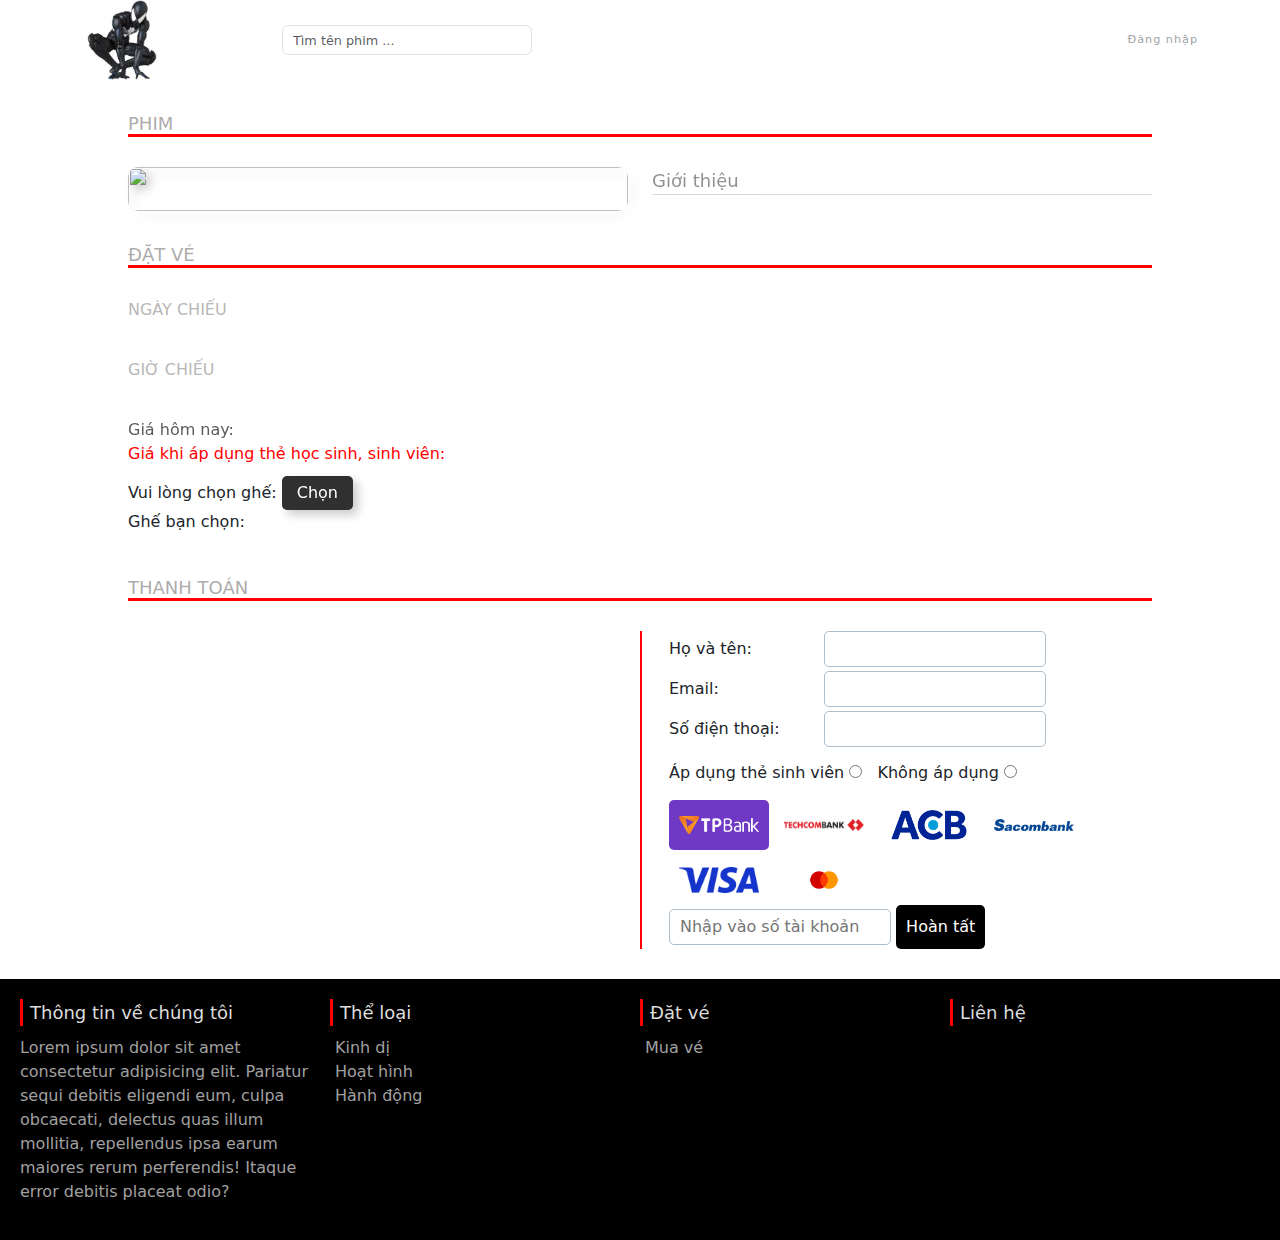
==== commit d3831927: "test sv" ====
--- a/book.html
+++ b/book.html
@@ -2,9 +2,9 @@
 <html lang="en">
 
 <head>
-  <meta charset="UTF-8" />
-  <meta http-equiv="X-UA-Compatible" content="IE=edge" />
-  <meta name="viewport" content="width=device-width, initial-scale=1.0" />
+  <meta charset="UTF-8">
+  <meta http-equiv="X-UA-Compatible" content="IE=edge">
+  <meta name="viewport" content="width=device-width, initial-scale=1.0">
   <title>Book Tickets</title>
   <link rel="icon" href="https://iconarchive.com/download/i90203/icons8/windows-8/Cinema-Spiderman-New.ico"
     type="icon/image image" />
@@ -14,12 +14,10 @@
   <!-- Font   -->
   <link rel="preconnect" href="https:///fonts.googleapis.com" />
   <link rel="preconnect" href="https:/fonts.gstatic.com" crossorigin />
-  <link
-    href="https://fonts.googleapis.com/css2?family=Open+Sans:ital,wght@0,400;0,500;0,600;0,700;1,500&family=Poppins:ital,wght@0,300;0,400;0,500;0,600;0,700;0,800;0,900;1,900&display=swap"
-    rel="stylesheet" />
   <script src="https://kit.fontawesome.com/8bab96838f.js" crossorigin="anonymous"></script>
-  <link rel="stylesheet" href="./assets/css/style.css" />
-  <link rel="stylesheet" href="./assets/css/responsive.css" />
+  <!-- <link rel="stylesheet" href="./assets/css/style.css" />
+  <link rel="stylesheet" href="./assets/css/responsive.css" /> -->
+  <link rel="stylesheet" href="./assets/css/common.css">
   <link rel="stylesheet" href="./assets/css/book.css" />
   <link rel="stylesheet" href="./assets/css/responsive-book.css">
 </head>
@@ -97,7 +95,7 @@
       <div class="text__title-body">Phim</div>
       <div class="contain-film row">
         <div class="movie-items col-sm-12 col-lg-6">
-          <img src="./assets/img/films/2.jpg" class="list-film" alt="" />
+          <img src="./assets/img/films/" class="list-film" alt="" />
         </div>
 
         <div class="introduce-film col-sm-12 col-lg-6">
@@ -122,7 +120,7 @@
           <div class="sales col-lg-12 col-md-8"> Giá khi áp dụng thẻ học sinh, sinh viên: </div>
         </div>
         <div class="choose-seat row">
-          <div class="choose col-lg-12">
+          <div class="choose col-lg-12 col-md-12 col-sm-12">
             Vui lòng chọn ghế:
             <button class="form-seat">
               Chọn
@@ -132,100 +130,101 @@
               <span class="show-seat__item">
               </span>
             </div>
-            <div class="room">
-              <div class="room-close">
-                <i class="fa-solid fa-xmark close-choosing"></i>
-              </div>
-              <div class="theater row">
-                <div class="screen col-lg-12">MÀN HÌNH</div>
-                <div class="col-lg-12"></div>
-                <div class="done">
-                  Chọn
-                </div>
-              </div>
-              <div class="glossary">
-                <div class="chose">Đã được chọn</div>
-                <div class="choosing">Đang chọn</div>
-              </div>
-
-            </div>
-          </div>
-          <div class="text__title-body">Thanh Toán</div>
-          <div class="payment row">
-            <div class="payment-tickets col-lg-6"></div>
-
-            <div class="payment-info col-lg-6">
-              <form action="" class="payment-info__form">
-                <div class="payment-info__customer">
-                  <label for="full-name">Họ và tên:</label>
-                  <input type="text" name="" id="full-name" />
-                </div>
-                <div class="payment-info__email">
-                  <label for="email">Email:</label>
-                  <input type="text" name="" id="email" />
-                </div>
-                <div class="payment-info__phone">
-                  <label for="phone">Số điện thoại:</label>
-                  <input type="text" name="" id="phone" />
-                </div>
-                <div class="payment-sale">
-                  <label for="apply">Áp dụng thẻ sinh viên </label>
-                  <input type="radio" name="apply" id="apply" />
-                  <label for="no-apply">Không áp dụng </label>
-                  <input type="radio" name="apply" id="no-apply" />
-                  <div class="id-card row">
-                    <div class="id-card__front col-lg-5 g-0">
-                      <label for="front-img"> Mặt trước </label>
-                      <input type="file" name="front" id="front-img" accept=".jpeg, .png, .jpg, .svg" />
-                    </div>
-                    <div class="id-card__behind col-lg-5 g-0">
-                      <label for="behind-img"> Mặt sau </label>
-                      <input type="file" name="behind" id="behind-img" accept=".jpeg, .png, .jpg, .svg" />
-                    </div>
+          </div>
+        </div>
+
+        <div class="text__title-body">Thanh Toán</div>
+        <div class="payment row">
+          <div class="payment-tickets col-lg-6"></div>
+
+          <div class="payment-info col-lg-6">
+            <form action="" class="payment-info__form">
+              <div class="payment-info__customer">
+                <label for="full-name">Họ và tên:</label>
+                <input type="text" name="" id="full-name" />
+              </div>
+              <div class="payment-info__email">
+                <label for="email">Email:</label>
+                <input type="text" name="" id="email" />
+              </div>
+              <div class="payment-info__phone">
+                <label for="phone">Số điện thoại:</label>
+                <input type="text" name="" id="phone" />
+              </div>
+              <div class="payment-sale">
+                <label for="apply">Áp dụng thẻ sinh viên </label>
+                <input type="radio" name="apply" id="apply" />
+                <label for="no-apply">Không áp dụng </label>
+                <input type="radio" name="apply" id="no-apply" />
+                <div class="id-card row">
+                  <div class="id-card__front col-lg-5 g-0">
+                    <label for="front-img"> Mặt trước </label>
+                    <input type="file" name="front" id="front-img" accept=".jpeg, .png, .jpg, .svg" />
+                  </div>
+                  <div class="id-card__behind col-lg-5 g-0">
+                    <label for="behind-img"> Mặt sau </label>
+                    <input type="file" name="behind" id="behind-img" accept=".jpeg, .png, .jpg, .svg" />
                   </div>
                 </div>
-                <div class="payment-info__bank">
-                  <input type="radio" name="bank" id="tpbank" />
-                  <label for="tpbank">
-                    <img src="./assets/img/bank/TPbank.png" alt="" class="bank" style="background-color: #6f38c5" />
-                  </label>
-
-                  <input type="radio" name="bank" id="techbank" />
-                  <label for="techbank">
-                    <img src="./assets/img/bank/Techcombank.png" alt="" class="bank" />
-                  </label>
-
-                  <input type="radio" name="bank" id="acb" />
-                  <label for="acb">
-                    <img src="./assets/img/bank/ACB.png" alt="" class="bank" />
-                  </label>
-
-                  <input type="radio" name="bank" id="saccom" />
-                  <label for="saccom">
-                    <img src="./assets/img/bank/Sacombank.png" alt="" class="bank" />
-                  </label>
-
-                  <input type="radio" name="bank" id="visa" />
-                  <label for="visa">
-                    <img src="./assets/img/bank/Visa.png" alt="" class="bank" />
-                  </label>
-
-                  <input type="radio" name="bank" id="mscard" />
-                  <label for="mscard">
-                    <img src="./assets/img/bank/MasterCard.png" alt="" class="bank" />
-                  </label>
-                  <div class="enter-number">
-                    <input type="text" name="" id="" placeholder="Nhập vào số tài khoản" class="enter-place" />
-                    <button type="submit" class="payment-done">Hoàn tất</button>
-                  </div>
+              </div>
+              <div class="payment-info__bank">
+                <input type="radio" name="bank" id="tpbank" />
+                <label for="tpbank">
+                  <img src="./assets/img/bank/TPbank.png" alt="" class="bank" style="background-color: #6f38c5" />
+                </label>
+
+                <input type="radio" name="bank" id="techbank" />
+                <label for="techbank">
+                  <img src="./assets/img/bank/Techcombank.png" alt="" class="bank" />
+                </label>
+
+                <input type="radio" name="bank" id="acb" />
+                <label for="acb">
+                  <img src="./assets/img/bank/ACB.png" alt="" class="bank" />
+                </label>
+
+                <input type="radio" name="bank" id="saccom" />
+                <label for="saccom">
+                  <img src="./assets/img/bank/Sacombank.png" alt="" class="bank" />
+                </label>
+
+                <input type="radio" name="bank" id="visa" />
+                <label for="visa">
+                  <img src="./assets/img/bank/Visa.png" alt="" class="bank" />
+                </label>
+
+                <input type="radio" name="bank" id="mscard" />
+                <label for="mscard">
+                  <img src="./assets/img/bank/MasterCard.png" alt="" class="bank" />
+                </label>
+                <div class="enter-number">
+                  <input type="text" name="" id="" placeholder="Nhập vào số tài khoản" class="enter-place" />
+                  <button type="submit" class="payment-done">Hoàn tất</button>
                 </div>
-              </form>
-            </div>
-          </div>
-        </div>
-      </div>
-    </div>
-
+              </div>
+            </form>
+          </div>
+        </div>
+      </div>
+    </div>
+    <!-- Room -->
+    <div class="room">
+      <div class="room-close">
+        <i class="fa-solid fa-xmark close-choosing"></i>
+      </div>
+      <div class="theater row">
+        <div class="screen col-lg-12">MÀN HÌNH</div>
+        <div class="col-lg-12"></div>
+        <div class="done">
+          Chọn
+        </div>
+      </div>
+      <div class="glossary">
+        <div class="chose">Đã được chọn</div>
+        <div class="choosing">Đang chọn</div>
+      </div>
+
+    </div>
     <!-- footer -->
     <div class="footer">
       <div class="contain-about row g-0">
@@ -281,11 +280,11 @@
         </div>
       </div>
     </div>
-
-    <script type="module" src="./assets/js/book.js"></script>
-    <script src="./assets/js/main.js"></script>
-    <script type="module" src="./assets/js/search.js"></script>
-    <!-- <script src="https://kit.fontawesome.com/fb8f607d12.js" crossorigin="anonymous"></script> -->
+  </div>
+  <script type="module" src="./assets/js/book.js"></script>
+  <script src="./assets/js/main.js"></script>
+  <script type="module" src="./assets/js/search.js"></script>
+  <!-- <script src="https://kit.fontawesome.com/fb8f607d12.js" crossorigin="anonymous"></script> -->
 </body>
 
 </html>--- a/assets/css/style.css
+++ b/assets/css/style.css
@@ -1,6 +1,3 @@
-@import url("https://fonts.googleapis.com/css2?family=Poppins:wght@200;400;500&display=swap");
-@import url("https://fonts.googleapis.com/css2?family=Montserrat:wght@200;300;400;500;600;800&display=swap");
-
 :root {
   --primary-color: #f26b38;
 }
--- a/assets/css/common.css
+++ b/assets/css/common.css
@@ -0,0 +1,569 @@
+@import url('https://fonts.googleapis.com/css2?family=Oswald:wght@300;400;500;600;700&family=Poppins:wght@100;200;300;400;500;700&display=swap');
+
+* {
+    margin: 0;
+    padding: 0;
+    box-sizing: border-box;
+}
+
+html {
+    font-family: 'Oswald', sans-serif;
+    font-family: 'Poppins', sans-serif;
+}
+
+body {
+    font-size: 16px;
+    scroll-behavior: smooth;
+}
+
+.main {
+    position: relative;
+    overflow-x: hidden;
+}
+
+/* HEADER */
+
+.header {
+    height: 80px;
+    display: flex;
+    justify-content: space-between;
+    align-items: center;
+    /* position: relative; */
+}
+
+
+.header_left {
+    display: flex;
+    align-items: center;
+}
+
+.header_left_link {
+    text-decoration: none;
+}
+
+.header_img {
+    height: 80px;
+    cursor: pointer;
+    animation: spiderMan 4s ease 0s 1 normal forwards;
+}
+
+@keyframes spiderMan {
+    0% {
+        opacity: 0;
+        transform: translateY(-300px);
+    }
+
+    100% {
+        opacity: 1;
+        transform: translateY(0);
+    }
+}
+
+.header_left_input_group {
+    position: relative;
+    margin-left: 120px;
+}
+
+.header_left_input_group_result_list {
+    position: absolute;
+    top: 100%;
+    left: 0;
+    list-style: none;
+    width: 100%;
+    max-height: 60vh;
+    overflow-y: scroll;
+    background-color: #fff;
+    padding: 0;
+    display: none;
+    box-shadow: 0 2px 5px rgb(148, 144, 144);
+    z-index: 9;
+}
+
+.header_left_input_group_result_item {
+    width: 100%;
+    height: 2.4rem;
+    border-bottom: 1px solid rgb(230, 224, 224);
+}
+
+.header_left_input_group_result_item span {
+    padding-left: 10px;
+    line-height: 2.4rem;
+    text-decoration: none;
+    font-size: 0.9rem;
+    font-weight: 500;
+    font-family: "Montserrat", sans-serif;
+    color: rgb(133, 128, 128);
+}
+
+.header_left_input_group_result_item:hover a {
+    background-color: rgb(234, 223, 223);
+}
+
+.header_left_input_group_result_item a {
+    width: 100%;
+    text-decoration: none;
+    font-size: 0.9rem;
+    line-height: 2.4rem;
+    padding-left: 10px;
+    font-weight: 500;
+    font-family: "Montserrat", sans-serif;
+    overflow: hidden;
+    color: rgb(133, 128, 128);
+    display: -webkit-box;
+    -webkit-box-orient: vertical;
+    -webkit-line-clamp: 1;
+}
+
+.header_left_input_group_input {
+    width: 250px;
+    height: 30px;
+    padding: 15px;
+    font-size: 0.8rem;
+    color: #a0a3a7;
+    outline: none;
+}
+
+.header_left_input_group_input:focus+.header_left_input_group_result_list,
+.header_left_input_group_input:not(:placeholder-shown)+.header_left_input_group_result_list {
+    display: block !important;
+}
+
+.header_right_menu_tablet {
+    display: none;
+}
+
+.header_left_input_group_icon {
+    position: absolute;
+    top: 6px;
+    right: 10px;
+    padding: 4px;
+    font-size: 0.8rem;
+    color: #4e5052;
+    opacity: 0.7;
+    transition: opacity 0.2s ease;
+}
+
+.header_left_input_group_icon.newbie {
+    animation: searchFadeTop 1.5s ease 0s 1 normal forwards,
+        searchFadeDance 1s ease 1.5s 1 normal forwards;
+}
+
+.header_left_input_group_icon.fa-spinner {
+    animation: loading 0.75s linear infinite;
+}
+
+@keyframes loading {
+    100% {
+        transform: rotate(360deg);
+    }
+}
+
+@keyframes searchFadeTop {
+    0% {
+        transform: translateY(-750px) translateX(-300px);
+    }
+
+    75% {
+        transform: translateY(0) translateX(-3px);
+    }
+
+    100% {
+        transform: translateY(-10px) translateX(0);
+    }
+}
+
+@keyframes searchFadeDance {
+    0% {
+        animation-timing-function: ease-in;
+        transform: translateY(-10px);
+    }
+
+    38% {
+        animation-timing-function: ease-out;
+        transform: translateY(0);
+    }
+
+    55% {
+        animation-timing-function: ease-in;
+        transform: translateY(-8px);
+    }
+
+    72% {
+        animation-timing-function: ease-out;
+        transform: translateY(0);
+    }
+
+    81% {
+        animation-timing-function: ease-in;
+        transform: translateY(-5px);
+    }
+
+    90% {
+        animation-timing-function: ease-out;
+        transform: translateY(0);
+    }
+
+    95% {
+        animation-timing-function: ease-in;
+        transform: translateY(-2px);
+    }
+
+    100% {
+        animation-timing-function: ease-out;
+        transform: translateY(0);
+    }
+}
+
+.header_left_input_group_icon:hover {
+    cursor: pointer;
+    opacity: 1;
+}
+
+.header_right {
+    color: #a0a3a7;
+    font-size: 0.7rem;
+    letter-spacing: 1px;
+    transition: all 0.1s ease;
+}
+
+.header_right_login:hover {
+    cursor: pointer;
+    color: var(--primary-color);
+}
+
+.header_right_login_icon {
+    padding-right: 5px;
+    position: relative;
+    top: -1px;
+}
+
+.header_right_menu_tablet {}
+
+.header_right_menu_tablet_icon {
+    /* color: #a0a3a7; */
+    font-size: 1rem;
+}
+
+/* LOGIN */
+
+.login {
+    width: 100%;
+    height: 100vh;
+    display: flex;
+    justify-content: center;
+    align-items: center;
+    padding: 0 15px;
+    top: 0;
+    left: 0;
+    z-index: 9;
+    transition: all 1.5s ease-in-out;
+    transform: translateY(0);
+    opacity: 1;
+}
+
+.hidden_form {
+    /* display: none !important; */
+    transform: translateY(-1000px);
+}
+
+.login_wrapper {
+    max-width: 640px;
+    background-color: #fff;
+    border-radius: 8px;
+    text-align: center;
+    padding: 48px 16px;
+    font-family: "Montserrat", sans-serif;
+    box-shadow: 0 0 0 1000px rgba(0, 0, 0, 0.7);
+    transition: all 2s ease-in-out;
+    position: relative;
+}
+
+.g-signin2 {
+    display: inline-block;
+    background-color: #dd4b39;
+    color: #fff;
+    width: 200px;
+    height: 50px;
+    border-radius: 5px;
+    text-align: center;
+    line-height: 50px;
+    font-weight: bold;
+    font-size: 16px;
+}
+
+.hidden_form .login_wrapper {
+    box-shadow: 0 0 0 0 rgba(0, 0, 0, 0.7);
+}
+
+.login_wrapper_close {
+    border: none;
+    background-color: #fff;
+    top: 10px;
+    right: 15px;
+    font-size: 1.8rem;
+}
+
+.login_wrapper_close:hover {
+    opacity: 0.5;
+}
+
+.login_wrapper_header_logo {
+    width: 52px;
+}
+
+.login_wrapper_header_heading {
+    font-size: 1.7rem;
+    font-weight: 600;
+    margin: 18px 0;
+}
+
+.login_wrapper_content {
+    margin-top: 8px;
+}
+
+.login_wrapper_content_ways_list {
+    list-style: none;
+    margin: 0;
+}
+
+.login_wrapper_content_ways_list_item {
+    background-color: #fff;
+    border: 2px solid #dce0e3;
+    border-radius: 44px;
+    display: inline-flex;
+    align-items: center;
+    height: 44px;
+    min-width: 320px;
+    margin-top: 14px;
+}
+
+.g-signin2 {
+    /* display: none; */
+}
+
+.login_wrapper_content_ways_list_item:hover {
+    background-color: #dce0e3;
+    cursor: pointer;
+}
+
+.login_wrapper_content_ways_list_item_img {
+    margin-left: 16px;
+    width: 18px;
+}
+
+.login_wrapper_content_ways_list_item_description {
+    color: #35414c;
+    font-size: 0.9rem;
+    font-weight: 600;
+    display: inline-block;
+    width: 100%;
+    text-align: center;
+}
+
+.login_wrapper_content_signUp {
+    margin-top: 38px;
+    margin-bottom: 72px;
+    font-size: 0.9rem;
+}
+
+.login_wrapper_content_signUp_link {
+    color: var(--primary-color);
+    font-weight: 600;
+}
+
+.login_wrapper_content_signUp_link:hover {
+    text-decoration: none;
+    color: var(--primary-color);
+}
+
+.login_wrapper_footer {
+    position: absolute;
+    bottom: 0;
+    left: 50%;
+    transform: translateX(-50%);
+    width: 90%;
+    text-align: center;
+    font-size: 0.8rem;
+    color: #35414c;
+    /* padding: 12px 132px; */
+}
+
+.login_wrapper_footer a {
+    color: #35414c;
+    text-decoration: underline;
+}
+
+.login_wrapper_footer a:hover {}
+
+
+/* FOOTER */
+.footer {
+    background-color: #000;
+    width: 100%;
+    color: #cccc;
+}
+
+.contain-about.row {
+    padding: 20px;
+}
+
+.text-title {
+    margin-left: 10px;
+    margin-bottom: 10px;
+    font-size: 18px;
+    font-weight: 500;
+    position: relative;
+}
+
+.text-title::before {
+    content: "";
+    position: absolute;
+    left: -10px;
+    height: 100%;
+    width: 3px;
+    background-color: red;
+}
+
+.text-title {
+    color: #ddd;
+}
+
+ul.title__list {
+    padding-left: 0;
+}
+
+li.title__list-items {
+    list-style: none;
+}
+
+ul>a.link-genre {
+    text-decoration: none;
+    color: #cccc;
+}
+
+ul>a.link-genre:hover {
+    color: red;
+}
+
+.right-icon {
+    margin-right: 5px;
+}
+
+.fb-icon,
+.ytb-icon,
+.insta-icon,
+.twi-icon {
+    font-size: 30px;
+
+    margin-right: 5px;
+}
+
+.fb-icon:hover {
+    color: #0066cc;
+}
+
+.insta-icon:hover {
+    color: #ff9933;
+}
+
+.twi-icon:hover {
+    color: #0099cc;
+}
+
+.ytb-icon:hover {
+    color: #ff0033;
+}
+
+/* Medium devices (tablets, 768px and up) */
+@media screen and (max-width: 48em) {
+
+    .carousel-control-prev,
+    .carousel-control-next,
+    .carousel-indicators {
+        display: none;
+    }
+
+    .header_left_input_wrapper {
+        /* display: none; */
+        transition: all 1.5s ease;
+        transform: translateX(800px);
+        opacity: 0;
+        position: absolute;
+    }
+
+    .header_left_input_wrapper.search_fade {
+        display: flex;
+        align-items: center;
+        top: 0;
+        left: 0;
+        height: 100vh;
+        width: 100vw;
+        background-color: #fff;
+        transform: translateX(0);
+        opacity: 1;
+        z-index: 9;
+    }
+
+    .header {
+        align-items: start;
+    }
+
+    .header_right {
+        margin-top: 15px;
+    }
+
+    .header_right_menu_tablet {
+        display: inline-block;
+        margin-left: 8px;
+        position: relative;
+        top: 4px;
+        cursor: pointer;
+        z-index: 9;
+    }
+
+    .header_right_menu_tablet_icon {
+        font-size: 1.6rem;
+    }
+
+    .fade_menu .header_right_menu_tablet_icon {
+        opacity: 0;
+    }
+
+    .header_right_menu_tablet::after,
+    .header_right_menu_tablet::before {
+        content: "";
+        position: absolute;
+        top: 42%;
+        left: 0;
+        height: 3px;
+        width: 100%;
+        border-radius: 5px;
+        background-color: #a0a3a7;
+        transition: all 0.5s ease;
+    }
+
+    .fade_menu.header_right_menu_tablet::after {
+        transform: rotate(45deg);
+    }
+
+    .fade_menu.header_right_menu_tablet::before {
+        transform: rotate(-45deg);
+    }
+
+    .login_wrapper {
+        padding: 16px;
+    }
+}
+
+/* Small devices (landscape phones, 576px and up) */
+
+@media screen and (max-width: 36em) {
+
+    .login_wrapper_content_ways_list_item {
+        min-width: 275px;
+    }
+
+    .header_left_input_group {
+        margin-left: 52px;
+    }
+}--- a/assets/css/book.css
+++ b/assets/css/book.css
@@ -1,14 +1,3 @@
-* {
-  padding: 0;
-  margin: 0;
-  box-sizing: border-box;
-}
-
-hmtl {
-  font-family: "Open Sans", sans-serif;
-  font-family: "Poppins", sans-serif;
-}
-
 /* BODY */
 
 .body {
@@ -96,6 +85,12 @@
   box-shadow: 2px 2px 5px rgba(0, 0, 0, 0.15);
 }
 
+.display:hover,
+.display__time:hover {
+  cursor: pointer;
+  background-color: #efeded;
+}
+
 .display__day {
   font-size: 0.75rem;
 }
@@ -110,14 +105,12 @@
   border: 1px solid #cccc;
   border-radius: 10px;
   padding: 8px 0;
-  cursor: pointer;
   box-shadow: 5px 5px 5px #ccc;
 }
 
 .display__time.fade {
   opacity: 0.5;
-  cursor: not-allowed;
-  user-select: none;
+  pointer-events: none;
 }
 
 .price-today {}
@@ -450,87 +443,6 @@
   padding: 10px;
 }
 
-/* Footer */
-
-.footer {
-  background-color: #000;
-  max-width: 1920px;
-  overflow-x: hidden;
-  color: #cccc;
-  margin: auto;
-}
-
-.contain-about.row {
-  padding: 20px;
-}
-
-.text-title {
-  margin-left: 10px;
-  margin-bottom: 10px;
-  font-size: 18px;
-  font-weight: 500;
-  position: relative;
-}
-
-.text-title::before {
-  content: "";
-  position: absolute;
-  left: -10px;
-  height: 100%;
-  width: 3px;
-  background-color: red;
-}
-
-.text-title {
-  color: #ddd;
-}
-
-ul.title__list {
-  padding-left: 0;
-}
-
-li.title__list-items {
-  list-style: none;
-}
-
-ul>a.link-genre {
-  text-decoration: none;
-  color: #cccc;
-}
-
-ul>a.link-genre:hover {
-  color: red;
-}
-
-.right-icon {
-  margin-right: 5px;
-}
-
-.fb-icon,
-.ytb-icon,
-.insta-icon,
-.twi-icon {
-  font-size: 30px;
-
-  margin-right: 5px;
-}
-
-.fb-icon:hover {
-  color: #0066cc;
-}
-
-.insta-icon:hover {
-  color: #ff9933;
-}
-
-.twi-icon:hover {
-  color: #0099cc;
-}
-
-.ytb-icon:hover {
-  color: #ff0033;
-}
-
 /* Handle */
 
 .room.open {
--- a/assets/css/responsive-book.css
+++ b/assets/css/responsive-book.css
@@ -39,6 +39,7 @@
     }
 }
 
+/* Mobile */
 @media screen and (max-width: 767px) {
 
     .body {
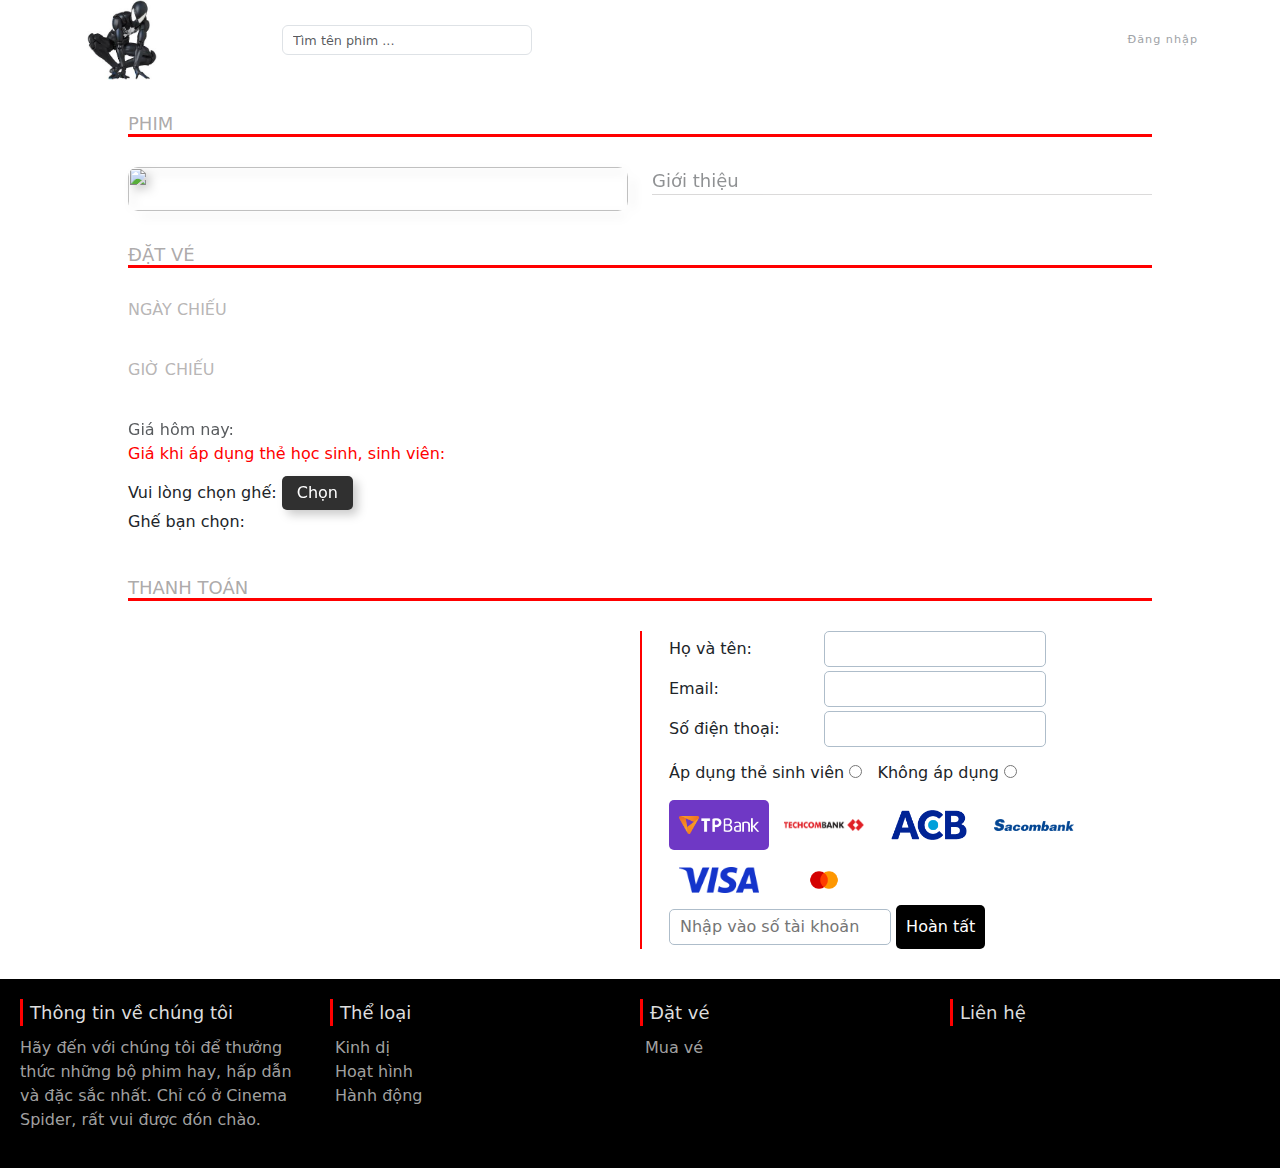
==== commit a981e575: "finish" ====
--- a/book.html
+++ b/book.html
@@ -1,290 +1,331 @@
 <!DOCTYPE html>
 <html lang="en">
-
-<head>
-  <meta charset="UTF-8">
-  <meta http-equiv="X-UA-Compatible" content="IE=edge">
-  <meta name="viewport" content="width=device-width, initial-scale=1.0">
-  <title>Book Tickets</title>
-  <link rel="icon" href="https://iconarchive.com/download/i90203/icons8/windows-8/Cinema-Spiderman-New.ico"
-    type="icon/image image" />
-  <!-- bootstrap -->
-  <link href="https://cdn.jsdelivr.net/npm/bootstrap@5.1.3/dist/css/bootstrap.min.css" rel="stylesheet" />
-  <script src="https://cdn.jsdelivr.net/npm/bootstrap@5.1.3/dist/js/bootstrap.bundle.min.js"></script>
-  <!-- Font   -->
-  <link rel="preconnect" href="https:///fonts.googleapis.com" />
-  <link rel="preconnect" href="https:/fonts.gstatic.com" crossorigin />
-  <script src="https://kit.fontawesome.com/8bab96838f.js" crossorigin="anonymous"></script>
-  <!-- <link rel="stylesheet" href="./assets/css/style.css" />
-  <link rel="stylesheet" href="./assets/css/responsive.css" /> -->
-  <link rel="stylesheet" href="./assets/css/common.css">
-  <link rel="stylesheet" href="./assets/css/book.css" />
-  <link rel="stylesheet" href="./assets/css/responsive-book.css">
-</head>
-
-<body>
-  <div class="main">
-    <!-- Header -->
-    <div class="container header">
-      <div class="header_left">
-        <a href="." class="header_left_link">
-          <img src="./assets/img/logo.jpg" alt="logo" class="header_img" />
-        </a>
-        <div class="header_left_input_wrapper">
-          <div class="header_left_input_group">
-            <input type="text" class="form-control header_left_input_group_input" id="exampleFormControlInput1"
-              placeholder="Tìm tên phim ..." />
+  <head>
+    <meta charset="UTF-8" />
+    <meta http-equiv="X-UA-Compatible" content="IE=edge" />
+    <meta name="viewport" content="width=device-width, initial-scale=1.0" />
+    <title>Book Tickets</title>
+    <link
+      rel="icon"
+      href="https://iconarchive.com/download/i90203/icons8/windows-8/Cinema-Spiderman-New.ico"
+      type="icon/image image" />
+    <!-- bootstrap -->
+    <link
+      href="https://cdn.jsdelivr.net/npm/bootstrap@5.1.3/dist/css/bootstrap.min.css"
+      rel="stylesheet" />
+    <script src="https://cdn.jsdelivr.net/npm/bootstrap@5.1.3/dist/js/bootstrap.bundle.min.js"></script>
+    <!-- Font   -->
+    <link rel="preconnect" href="https:///fonts.googleapis.com" />
+    <link rel="preconnect" href="https:/fonts.gstatic.com" crossorigin />
+    <script
+      src="https://kit.fontawesome.com/8bab96838f.js"
+      crossorigin="anonymous"></script>
+    <!-- <link rel="stylesheet" href="./assets/css/style.css" /> -->
+    <link rel="stylesheet" href="./assets/css/common.css" />
+    <link rel="stylesheet" href="./assets/css/book.css" />
+    <link rel="stylesheet" href="./assets/css/responsive.css" />
+    <link rel="stylesheet" href="./assets/css/responsive-book.css" />
+  </head>
+
+  <body>
+    <div class="main">
+      <!-- Header -->
+      <div class="container header">
+        <div class="header_left">
+          <a href="." class="header_left_link">
+            <img src="./assets/img/logo.jpg" alt="logo" class="header_img" />
+          </a>
+          <div class="header_left_input_wrapper">
+            <div class="header_left_input_group">
+              <input
+                type="text"
+                class="form-control header_left_input_group_input"
+                id="exampleFormControlInput1"
+                placeholder="Tìm tên phim ..." />
               <ul class="header_left_input_group_result_list"></ul>
-            <i class="fa-solid fa-magnifying-glass header_left_input_group_icon"></i>
-          </div>
-        </div>
-      </div>
-      <div class="header_right">
-        <span class="header_right_login">
-          <i class="fa-solid fa-user header_right_login_icon"></i>
-          <span class="header_right_login_text" id="name">Đăng nhập</span>
-        </span>
-        <span class="header_right_menu_tablet">
-          <i class="fa-solid fa-bars header_right_menu_tablet_icon"></i>
-        </span>
+              <i
+                class="fa-solid fa-magnifying-glass header_left_input_group_icon"></i>
+            </div>
+          </div>
+        </div>
+        <div class="header_right">
+          <span class="header_right_login">
+            <i class="fa-solid fa-user header_right_login_icon"></i>
+            <span class="header_right_login_text" id="name">Đăng nhập</span>
+          </span>
+          <span class="header_right_menu_tablet">
+            <i class="fa-solid fa-bars header_right_menu_tablet_icon"></i>
+          </span>
+        </div>
+      </div>
+      <!-- Login -->
+      <div class="login position-absolute hidden_form">
+        <div class="login_wrapper container">
+          <button
+            type="button"
+            class="close position-absolute login_wrapper_close"
+            aria-label="Close">
+            <span aria-hidden="true">&times;</span>
+          </button>
+          <div class="login_wrapper_header">
+            <img
+              src="./assets/img/logo.jpg"
+              alt="logo"
+              class="login_wrapper_header_logo" />
+            <h2 class="login_wrapper_header_heading">
+              Đăng nhập vào Spider Cinema
+            </h2>
+          </div>
+          <div class="login_wrapper_content">
+            <div class="login_wrapper_content_ways">
+              <ul class="login_wrapper_content_ways_list">
+                <li class="login_wrapper_content_ways_list_item">
+                  <img
+                    src="https://accounts.fullstack.edu.vn/assets/images/signin/personal-18px.svg"
+                    alt="google"
+                    class="login_wrapper_content_ways_list_item_img" />
+                  <span class="login_wrapper_content_ways_list_item_description"
+                    >Sử dụng email / số điện thoại</span
+                  >
+                </li>
+                <li class="login_wrapper_content_ways_list_item google_way">
+                  <img
+                    src="https://accounts.fullstack.edu.vn/assets/images/signin/google-18px.svg"
+                    alt="google"
+                    class="login_wrapper_content_ways_list_item_img" />
+                  <span class="login_wrapper_content_ways_list_item_description"
+                    >Tiếp tục với Google</span
+                  >
+                </li>
+              </ul>
+            </div>
+            <p class="login_wrapper_content_signUp">
+              Bạn chưa có tài khoản?
+              <a href="#" class="login_wrapper_content_signUp_link">Đăng ký</a>
+            </p>
+          </div>
+          <div class="login_wrapper_footer">
+            Việc bạn tiếp tục sử dụng trang web này đồng nghĩa bạn đồng ý với
+            <a href="#">Điều khoản sử dụng</a>
+            của chúng tôi.
+          </div>
+        </div>
+      </div>
+
+      <!-- Container -->
+      <div class="body">
+        <div class="text__title-body">Phim</div>
+        <div class="contain-film row">
+          <div class="movie-items col-sm-12 col-lg-6">
+            <img src="./assets/img/films/" class="list-film" alt="" />
+          </div>
+
+          <div class="introduce-film col-sm-12 col-lg-6">
+            <p class="title">Giới thiệu</p>
+            <div class="introduce-content">
+              <div class="film-name"></div>
+              <div class="film-content"></div>
+            </div>
+          </div>
+        </div>
+
+        <div class="text__title-body">Đặt Vé</div>
+        <div class="book-tickets">
+          <div class="book-date row g-0">
+            <p>NGÀY CHIẾU</p>
+          </div>
+          <div class="book-time row">
+            <p>GIỜ CHIẾU</p>
+          </div>
+          <div class="price-today row">
+            <div class="no-sales col-lg-12 col-md-4">Giá hôm nay:</div>
+            <div class="sales col-lg-12 col-md-8">
+              Giá khi áp dụng thẻ học sinh, sinh viên:
+            </div>
+          </div>
+          <div class="choose-seat row">
+            <div class="choose col-lg-12 col-md-12 col-sm-12">
+              Vui lòng chọn ghế:
+              <button class="form-seat">Chọn</button>
+              <div class="show-seat">
+                Ghế bạn chọn:
+                <span class="show-seat__item"> </span>
+              </div>
+            </div>
+          </div>
+
+          <div class="text__title-body">Thanh Toán</div>
+          <div class="payment row">
+            <div class="payment-tickets col-lg-6"></div>
+
+            <div class="payment-info col-lg-6">
+              <form action="" class="payment-info__form">
+                <div class="payment-info__customer">
+                  <label for="full-name">Họ và tên:</label>
+                  <input type="text" name="" id="full-name" />
+                </div>
+                <div class="payment-info__email">
+                  <label for="email">Email:</label>
+                  <input type="text" name="" id="email" />
+                </div>
+                <div class="payment-info__phone">
+                  <label for="phone">Số điện thoại:</label>
+                  <input type="text" name="" id="phone" />
+                </div>
+                <div class="payment-sale">
+                  <label for="apply">Áp dụng thẻ sinh viên </label>
+                  <input type="radio" name="apply" id="apply" />
+                  <label for="no-apply">Không áp dụng </label>
+                  <input type="radio" name="apply" id="no-apply" />
+                  <div class="id-card row">
+                    <div class="id-card__front col-lg-5 g-0">
+                      <label for="front-img"> Mặt trước </label>
+                      <input
+                        type="file"
+                        name="front"
+                        id="front-img"
+                        accept=".jpeg, .png, .jpg, .svg" />
+                    </div>
+                    <div class="id-card__behind col-lg-5 g-0">
+                      <label for="behind-img"> Mặt sau </label>
+                      <input
+                        type="file"
+                        name="behind"
+                        id="behind-img"
+                        accept=".jpeg, .png, .jpg, .svg" />
+                    </div>
+                  </div>
+                </div>
+                <div class="payment-info__bank">
+                  <input type="radio" name="bank" id="tpbank" />
+                  <label for="tpbank">
+                    <img
+                      src="./assets/img/bank/TPbank.png"
+                      alt=""
+                      class="bank"
+                      style="background-color: #6f38c5" />
+                  </label>
+
+                  <input type="radio" name="bank" id="techbank" />
+                  <label for="techbank">
+                    <img
+                      src="./assets/img/bank/Techcombank.png"
+                      alt=""
+                      class="bank" />
+                  </label>
+
+                  <input type="radio" name="bank" id="acb" />
+                  <label for="acb">
+                    <img src="./assets/img/bank/ACB.png" alt="" class="bank" />
+                  </label>
+
+                  <input type="radio" name="bank" id="saccom" />
+                  <label for="saccom">
+                    <img
+                      src="./assets/img/bank/Sacombank.png"
+                      alt=""
+                      class="bank" />
+                  </label>
+
+                  <input type="radio" name="bank" id="visa" />
+                  <label for="visa">
+                    <img src="./assets/img/bank/Visa.png" alt="" class="bank" />
+                  </label>
+
+                  <input type="radio" name="bank" id="mscard" />
+                  <label for="mscard">
+                    <img
+                      src="./assets/img/bank/MasterCard.png"
+                      alt=""
+                      class="bank" />
+                  </label>
+                  <div class="enter-number">
+                    <input
+                      type="text"
+                      name=""
+                      id=""
+                      placeholder="Nhập vào số tài khoản"
+                      class="enter-place" />
+                    <button type="submit" class="payment-done">Hoàn tất</button>
+                  </div>
+                </div>
+              </form>
+            </div>
+          </div>
+        </div>
+      </div>
+      <!-- Room -->
+      <div class="room">
+        <div class="room-close">
+          <i class="fa-solid fa-xmark close-choosing"></i>
+        </div>
+        <div class="theater row">
+          <div class="screen col-lg-12">MÀN HÌNH</div>
+          <div class="col-lg-12"></div>
+          <div class="done">Chọn</div>
+        </div>
+        <div class="glossary">
+          <div class="chose">Đã được chọn</div>
+          <div class="choosing">Đang chọn</div>
+        </div>
+      </div>
+      <!-- footer -->
+      <div class="footer">
+        <div class="contain-about row g-0">
+          <div class="about col-lg-3 col-sm-12">
+            <div class="text-title">Thông tin về chúng tôi</div>
+            <p class="para">
+              Hãy đến với chúng tôi để thưởng thức những bộ phim hay, hấp dẫn và
+              đặc sắc nhất. Chỉ có ở Cinema Spider, rất vui được đón chào.
+            </p>
+          </div>
+          <div class="genre col-lg-3 col-sm-12">
+            <ul class="title__list">
+              <div class="text-title">Thể loại</div>
+              <a href="" class="link-genre">
+                <li class="title__list-items">
+                  <i class="fas fa-caret-right right-icon"></i>
+                  Kinh dị
+                </li>
+              </a>
+              <a href="" class="link-genre">
+                <li class="title__list-items">
+                  <i class="fas fa-caret-right right-icon"></i>
+                  Hoạt hình
+                </li>
+              </a>
+              <a href="" class="link-genre">
+                <li class="title__list-items">
+                  <i class="fas fa-caret-right right-icon"></i>
+                  Hành động
+                </li>
+              </a>
+            </ul>
+          </div>
+          <div class="book col-lg-3 col-sm-12">
+            <ul class="title__list">
+              <div class="text-title">Đặt vé</div>
+              <a href="#" class="link-genre">
+                <li class="title__list-items">
+                  <i class="fas fa-caret-right right-icon"></i>
+                  Mua vé
+                </li>
+              </a>
+            </ul>
+          </div>
+          <div class="connect col-lg-3 col-sm-12">
+            <div class="text-title">Liên hệ</div>
+            <i class="fab fa-facebook-square fb-icon"></i>
+            <i class="fab fa-instagram-square insta-icon"></i>
+            <i class="fab fa-twitter-square twi-icon"></i>
+            <i class="fab fa-youtube-square ytb-icon"></i>
+          </div>
+        </div>
       </div>
     </div>
-    <!-- Login -->
-    <div class="login position-absolute hidden_form">
-      <div class="login_wrapper container">
-        <button type="button" class="close position-absolute login_wrapper_close" aria-label="Close">
-          <span aria-hidden="true">&times;</span>
-        </button>
-        <div class="login_wrapper_header">
-          <img src="./assets/img/logo.jpg" alt="logo" class="login_wrapper_header_logo" />
-          <h2 class="login_wrapper_header_heading">
-            Đăng nhập vào Spider Cinema
-          </h2>
-        </div>
-        <div class="login_wrapper_content">
-          <div class="login_wrapper_content_ways">
-            <ul class="login_wrapper_content_ways_list">
-              <li class="login_wrapper_content_ways_list_item">
-                <img src="https://accounts.fullstack.edu.vn/assets/images/signin/personal-18px.svg" alt="google"
-                  class="login_wrapper_content_ways_list_item_img" />
-                <span class="login_wrapper_content_ways_list_item_description">Sử dụng email / số điện
-                  thoại</span>
-              </li>
-              <li class="login_wrapper_content_ways_list_item google_way">
-                <img src="https://accounts.fullstack.edu.vn/assets/images/signin/google-18px.svg" alt="google"
-                  class="login_wrapper_content_ways_list_item_img" />
-                <span class="login_wrapper_content_ways_list_item_description">Tiếp tục với Google</span>
-              </li>
-            </ul>
-          </div>
-          <p class="login_wrapper_content_signUp">
-            Bạn chưa có tài khoản?
-            <a href="#" class="login_wrapper_content_signUp_link">Đăng ký</a>
-          </p>
-        </div>
-        <div class="login_wrapper_footer">
-          Việc bạn tiếp tục sử dụng trang web này đồng nghĩa bạn đồng ý với
-          <a href="#">Điều khoản sử dụng</a>
-          của chúng tôi.
-        </div>
-      </div>
-    </div>
-
-    <!-- Container -->
-    <div class="body">
-      <div class="text__title-body">Phim</div>
-      <div class="contain-film row">
-        <div class="movie-items col-sm-12 col-lg-6">
-          <img src="./assets/img/films/" class="list-film" alt="" />
-        </div>
-
-        <div class="introduce-film col-sm-12 col-lg-6">
-          <p class="title">Giới thiệu</p>
-          <div class="introduce-content">
-            <div class="film-name"></div>
-            <div class="film-content"></div>
-          </div>
-        </div>
-      </div>
-
-      <div class="text__title-body">Đặt Vé</div>
-      <div class="book-tickets">
-        <div class="book-date row g-0">
-          <p>NGÀY CHIẾU</p>
-        </div>
-        <div class="book-time row">
-          <p>GIỜ CHIẾU</p>
-        </div>
-        <div class="price-today row">
-          <div class="no-sales col-lg-12 col-md-4"> Giá hôm nay: </div>
-          <div class="sales col-lg-12 col-md-8"> Giá khi áp dụng thẻ học sinh, sinh viên: </div>
-        </div>
-        <div class="choose-seat row">
-          <div class="choose col-lg-12 col-md-12 col-sm-12">
-            Vui lòng chọn ghế:
-            <button class="form-seat">
-              Chọn
-            </button>
-            <div class="show-seat">
-              Ghế bạn chọn:
-              <span class="show-seat__item">
-              </span>
-            </div>
-          </div>
-        </div>
-
-        <div class="text__title-body">Thanh Toán</div>
-        <div class="payment row">
-          <div class="payment-tickets col-lg-6"></div>
-
-          <div class="payment-info col-lg-6">
-            <form action="" class="payment-info__form">
-              <div class="payment-info__customer">
-                <label for="full-name">Họ và tên:</label>
-                <input type="text" name="" id="full-name" />
-              </div>
-              <div class="payment-info__email">
-                <label for="email">Email:</label>
-                <input type="text" name="" id="email" />
-              </div>
-              <div class="payment-info__phone">
-                <label for="phone">Số điện thoại:</label>
-                <input type="text" name="" id="phone" />
-              </div>
-              <div class="payment-sale">
-                <label for="apply">Áp dụng thẻ sinh viên </label>
-                <input type="radio" name="apply" id="apply" />
-                <label for="no-apply">Không áp dụng </label>
-                <input type="radio" name="apply" id="no-apply" />
-                <div class="id-card row">
-                  <div class="id-card__front col-lg-5 g-0">
-                    <label for="front-img"> Mặt trước </label>
-                    <input type="file" name="front" id="front-img" accept=".jpeg, .png, .jpg, .svg" />
-                  </div>
-                  <div class="id-card__behind col-lg-5 g-0">
-                    <label for="behind-img"> Mặt sau </label>
-                    <input type="file" name="behind" id="behind-img" accept=".jpeg, .png, .jpg, .svg" />
-                  </div>
-                </div>
-              </div>
-              <div class="payment-info__bank">
-                <input type="radio" name="bank" id="tpbank" />
-                <label for="tpbank">
-                  <img src="./assets/img/bank/TPbank.png" alt="" class="bank" style="background-color: #6f38c5" />
-                </label>
-
-                <input type="radio" name="bank" id="techbank" />
-                <label for="techbank">
-                  <img src="./assets/img/bank/Techcombank.png" alt="" class="bank" />
-                </label>
-
-                <input type="radio" name="bank" id="acb" />
-                <label for="acb">
-                  <img src="./assets/img/bank/ACB.png" alt="" class="bank" />
-                </label>
-
-                <input type="radio" name="bank" id="saccom" />
-                <label for="saccom">
-                  <img src="./assets/img/bank/Sacombank.png" alt="" class="bank" />
-                </label>
-
-                <input type="radio" name="bank" id="visa" />
-                <label for="visa">
-                  <img src="./assets/img/bank/Visa.png" alt="" class="bank" />
-                </label>
-
-                <input type="radio" name="bank" id="mscard" />
-                <label for="mscard">
-                  <img src="./assets/img/bank/MasterCard.png" alt="" class="bank" />
-                </label>
-                <div class="enter-number">
-                  <input type="text" name="" id="" placeholder="Nhập vào số tài khoản" class="enter-place" />
-                  <button type="submit" class="payment-done">Hoàn tất</button>
-                </div>
-              </div>
-            </form>
-          </div>
-        </div>
-      </div>
-    </div>
-    <!-- Room -->
-    <div class="room">
-      <div class="room-close">
-        <i class="fa-solid fa-xmark close-choosing"></i>
-      </div>
-      <div class="theater row">
-        <div class="screen col-lg-12">MÀN HÌNH</div>
-        <div class="col-lg-12"></div>
-        <div class="done">
-          Chọn
-        </div>
-      </div>
-      <div class="glossary">
-        <div class="chose">Đã được chọn</div>
-        <div class="choosing">Đang chọn</div>
-      </div>
-
-    </div>
-    <!-- footer -->
-    <div class="footer">
-      <div class="contain-about row g-0">
-        <div class="about col-lg-3 col-sm-12">
-          <div class="text-title">Thông tin về chúng tôi</div>
-          <p class="para">
-            Lorem ipsum dolor sit amet consectetur adipisicing elit. Pariatur
-            sequi debitis eligendi eum, culpa obcaecati, delectus quas illum
-            mollitia, repellendus ipsa earum maiores rerum perferendis! Itaque
-            error debitis placeat odio?
-          </p>
-        </div>
-        <div class="genre col-lg-3 col-sm-12">
-          <ul class="title__list">
-            <div class="text-title">Thể loại</div>
-            <a href="" class="link-genre">
-              <li class="title__list-items">
-                <i class="fas fa-caret-right right-icon"></i>
-                Kinh dị
-              </li>
-            </a>
-            <a href="" class="link-genre">
-              <li class="title__list-items">
-                <i class="fas fa-caret-right right-icon"></i>
-                Hoạt hình
-              </li>
-            </a>
-            <a href="" class="link-genre">
-              <li class="title__list-items">
-                <i class="fas fa-caret-right right-icon"></i>
-                Hành động
-              </li>
-            </a>
-          </ul>
-        </div>
-        <div class="book col-lg-3 col-sm-12">
-          <ul class="title__list">
-            <div class="text-title">Đặt vé</div>
-            <a href="#" class="link-genre">
-              <li class="title__list-items">
-                <i class="fas fa-caret-right right-icon"></i>
-                Mua vé
-              </li>
-            </a>
-          </ul>
-        </div>
-        <div class="connect col-lg-3 col-sm-12">
-          <div class="text-title">Liên hệ</div>
-          <i class="fab fa-facebook-square fb-icon"></i>
-          <i class="fab fa-instagram-square insta-icon"></i>
-          <i class="fab fa-twitter-square twi-icon"></i>
-          <i class="fab fa-youtube-square ytb-icon"></i>
-        </div>
-      </div>
-    </div>
-  </div>
-  <script type="module" src="./assets/js/book.js"></script>
-  <script src="./assets/js/main.js"></script>
-  <script type="module" src="./assets/js/search.js"></script>
-  <!-- <script src="https://kit.fontawesome.com/fb8f607d12.js" crossorigin="anonymous"></script> -->
-</body>
-
-</html>+    <script type="module" src="./assets/js/book.js"></script>
+    <script src="./assets/js/main.js"></script>
+    <script type="module" src="./assets/js/search.js"></script>
+    <!-- <script src="https://kit.fontawesome.com/fb8f607d12.js" crossorigin="anonymous"></script> -->
+  </body>
+</html>
--- a/assets/css/style.css
+++ b/assets/css/style.css
@@ -25,7 +25,7 @@
   display: flex;
   justify-content: space-between;
   align-items: center;
-  /* position: relative; */
+  position: relative;
 }
 
 .header_left {
@@ -612,11 +612,11 @@
   font-size: 0.9rem;
   color: rgb(71, 69, 69);
   line-height: 1.5rem;
-  display: none;
+  transform: translateX(2550px);
 }
 
 .description_fade {
-  display: block;
+  /* display: block; */
   animation: descriptionFade 2s ease 0s 1 normal forwards;
 }
 
--- a/assets/css/common.css
+++ b/assets/css/common.css
@@ -28,7 +28,7 @@
     display: flex;
     justify-content: space-between;
     align-items: center;
-    /* position: relative; */
+    position: relative;
 }
 
 
@@ -237,8 +237,6 @@
     top: -1px;
 }
 
-.header_right_menu_tablet {}
-
 .header_right_menu_tablet_icon {
     /* color: #a0a3a7; */
     font-size: 1rem;
@@ -428,6 +426,10 @@
     color: #ddd;
 }
 
+.about  {
+    padding: 0 15px 0 0 ;
+}
+
 ul.title__list {
     padding-left: 0;
 }
@@ -454,7 +456,6 @@
 .insta-icon,
 .twi-icon {
     font-size: 30px;
-
     margin-right: 5px;
 }
 
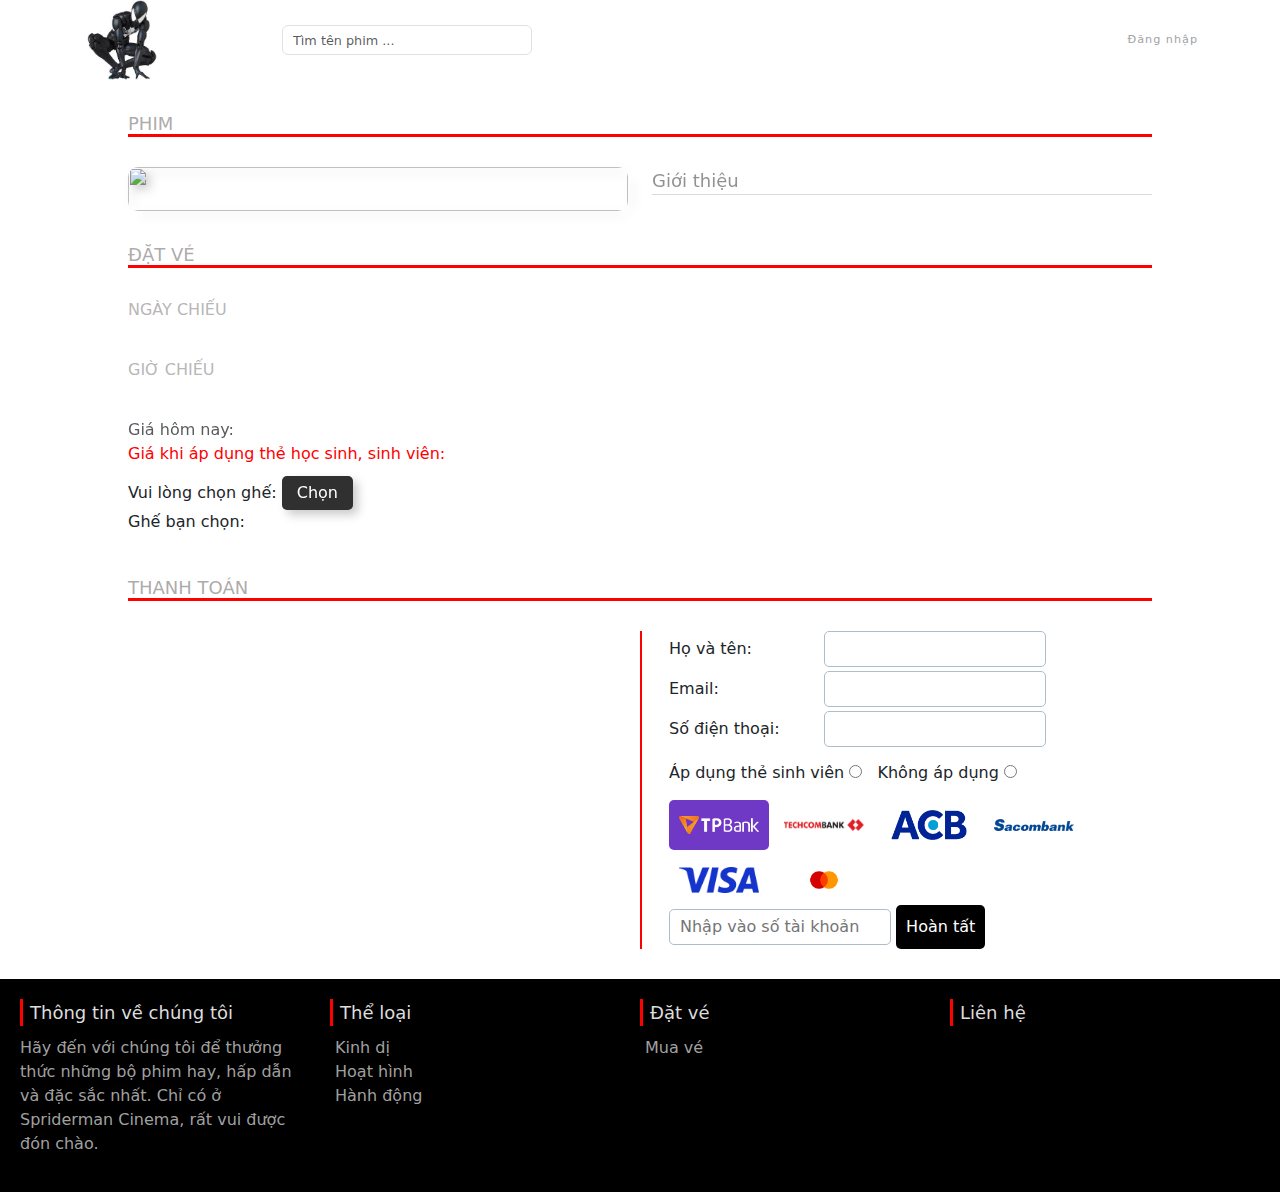
==== commit 826039b9: "end" ====
--- a/book.html
+++ b/book.html
@@ -276,7 +276,9 @@
             <div class="text-title">Thông tin về chúng tôi</div>
             <p class="para">
               Hãy đến với chúng tôi để thưởng thức những bộ phim hay, hấp dẫn và
-              đặc sắc nhất. Chỉ có ở Cinema Spider, rất vui được đón chào.
+              đặc sắc nhất. Chỉ có ở
+              <e class="body_content_about_strong">Spriderman Cinema</e>, rất
+              vui được đón chào.
             </p>
           </div>
           <div class="genre col-lg-3 col-sm-12">
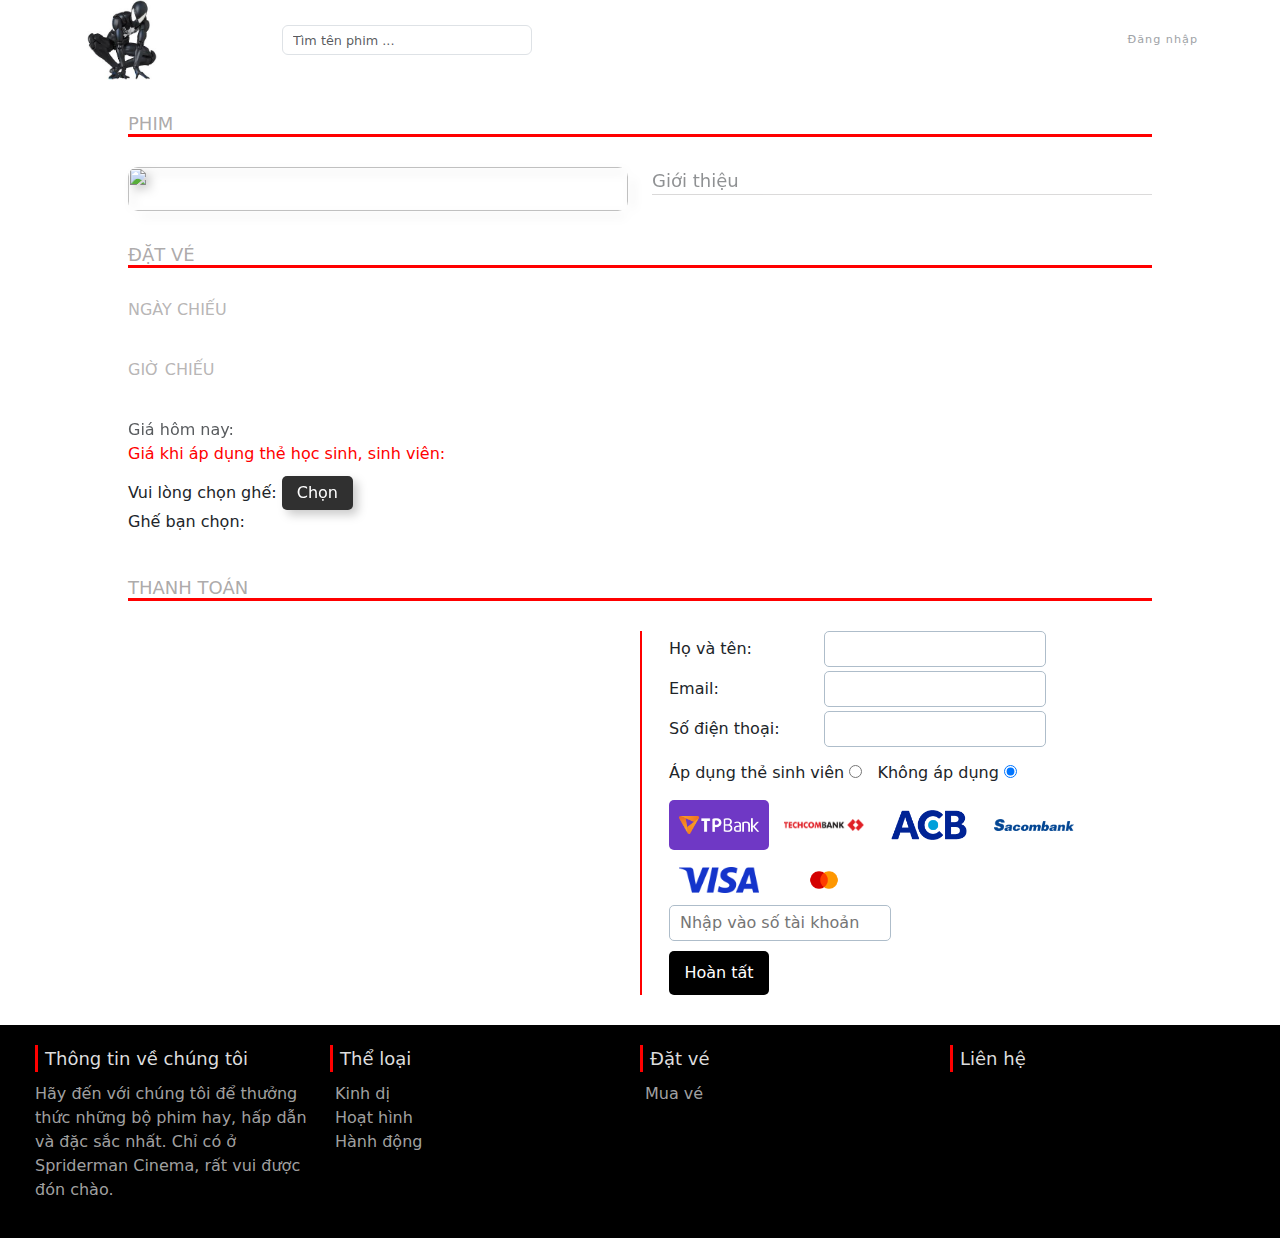
==== commit 476c9ffd: "add toast in book page" ====
--- a/book.html
+++ b/book.html
@@ -8,18 +8,24 @@
     <link
       rel="icon"
       href="https://iconarchive.com/download/i90203/icons8/windows-8/Cinema-Spiderman-New.ico"
-      type="icon/image image" />
+      type="icon/image image"
+    />
     <!-- bootstrap -->
     <link
       href="https://cdn.jsdelivr.net/npm/bootstrap@5.1.3/dist/css/bootstrap.min.css"
-      rel="stylesheet" />
+      rel="stylesheet"
+    />
     <script src="https://cdn.jsdelivr.net/npm/bootstrap@5.1.3/dist/js/bootstrap.bundle.min.js"></script>
     <!-- Font   -->
     <link rel="preconnect" href="https:///fonts.googleapis.com" />
     <link rel="preconnect" href="https:/fonts.gstatic.com" crossorigin />
-    <script
-      src="https://kit.fontawesome.com/8bab96838f.js"
-      crossorigin="anonymous"></script>
+    <link
+      rel="stylesheet"
+      href="https://cdnjs.cloudflare.com/ajax/libs/font-awesome/6.4.0/css/all.min.css"
+      integrity="sha512-iecdLmaskl7CVkqkXNQ/ZH/XLlvWZOJyj7Yy7tcenmpD1ypASozpmT/E0iPtmFIB46ZmdtAc9eNBvH0H/ZpiBw=="
+      crossorigin="anonymous"
+      referrerpolicy="no-referrer"
+    />
     <!-- <link rel="stylesheet" href="./assets/css/style.css" /> -->
     <link rel="stylesheet" href="./assets/css/common.css" />
     <link rel="stylesheet" href="./assets/css/book.css" />
@@ -41,10 +47,12 @@
                 type="text"
                 class="form-control header_left_input_group_input"
                 id="exampleFormControlInput1"
-                placeholder="Tìm tên phim ..." />
+                placeholder="Tìm tên phim ..."
+              />
               <ul class="header_left_input_group_result_list"></ul>
               <i
-                class="fa-solid fa-magnifying-glass header_left_input_group_icon"></i>
+                class="fa-solid fa-magnifying-glass header_left_input_group_icon"
+              ></i>
             </div>
           </div>
         </div>
@@ -64,14 +72,16 @@
           <button
             type="button"
             class="close position-absolute login_wrapper_close"
-            aria-label="Close">
+            aria-label="Close"
+          >
             <span aria-hidden="true">&times;</span>
           </button>
           <div class="login_wrapper_header">
             <img
               src="./assets/img/logo.jpg"
               alt="logo"
-              class="login_wrapper_header_logo" />
+              class="login_wrapper_header_logo"
+            />
             <h2 class="login_wrapper_header_heading">
               Đăng nhập vào Spider Cinema
             </h2>
@@ -83,7 +93,8 @@
                   <img
                     src="https://accounts.fullstack.edu.vn/assets/images/signin/personal-18px.svg"
                     alt="google"
-                    class="login_wrapper_content_ways_list_item_img" />
+                    class="login_wrapper_content_ways_list_item_img"
+                  />
                   <span class="login_wrapper_content_ways_list_item_description"
                     >Sử dụng email / số điện thoại</span
                   >
@@ -92,7 +103,8 @@
                   <img
                     src="https://accounts.fullstack.edu.vn/assets/images/signin/google-18px.svg"
                     alt="google"
-                    class="login_wrapper_content_ways_list_item_img" />
+                    class="login_wrapper_content_ways_list_item_img"
+                  />
                   <span class="login_wrapper_content_ways_list_item_description"
                     >Tiếp tục với Google</span
                   >
@@ -176,7 +188,7 @@
                   <label for="apply">Áp dụng thẻ sinh viên </label>
                   <input type="radio" name="apply" id="apply" />
                   <label for="no-apply">Không áp dụng </label>
-                  <input type="radio" name="apply" id="no-apply" />
+                  <input type="radio" name="apply" id="no-apply" checked />
                   <div class="id-card row">
                     <div class="id-card__front col-lg-5 g-0">
                       <label for="front-img"> Mặt trước </label>
@@ -184,7 +196,8 @@
                         type="file"
                         name="front"
                         id="front-img"
-                        accept=".jpeg, .png, .jpg, .svg" />
+                        accept=".jpeg, .png, .jpg, .svg"
+                      />
                     </div>
                     <div class="id-card__behind col-lg-5 g-0">
                       <label for="behind-img"> Mặt sau </label>
@@ -192,18 +205,20 @@
                         type="file"
                         name="behind"
                         id="behind-img"
-                        accept=".jpeg, .png, .jpg, .svg" />
+                        accept=".jpeg, .png, .jpg, .svg"
+                      />
                     </div>
                   </div>
                 </div>
                 <div class="payment-info__bank">
-                  <input type="radio" name="bank" id="tpbank" />
+                  <input type="radio" name="bank" id="tpbank" checked />
                   <label for="tpbank">
                     <img
                       src="./assets/img/bank/TPbank.png"
                       alt=""
                       class="bank"
-                      style="background-color: #6f38c5" />
+                      style="background-color: #6f38c5"
+                    />
                   </label>
 
                   <input type="radio" name="bank" id="techbank" />
@@ -211,7 +226,8 @@
                     <img
                       src="./assets/img/bank/Techcombank.png"
                       alt=""
-                      class="bank" />
+                      class="bank"
+                    />
                   </label>
 
                   <input type="radio" name="bank" id="acb" />
@@ -224,7 +240,8 @@
                     <img
                       src="./assets/img/bank/Sacombank.png"
                       alt=""
-                      class="bank" />
+                      class="bank"
+                    />
                   </label>
 
                   <input type="radio" name="bank" id="visa" />
@@ -237,16 +254,18 @@
                     <img
                       src="./assets/img/bank/MasterCard.png"
                       alt=""
-                      class="bank" />
+                      class="bank"
+                    />
                   </label>
                   <div class="enter-number">
                     <input
                       type="text"
                       name=""
-                      id=""
+                      id="id-banking"
                       placeholder="Nhập vào số tài khoản"
-                      class="enter-place" />
-                    <button type="submit" class="payment-done">Hoàn tất</button>
+                      class="enter-place"
+                    />
+                    <div class="payment-done">Hoàn tất</div>
                   </div>
                 </div>
               </form>
@@ -257,7 +276,9 @@
       <!-- Room -->
       <div class="room">
         <div class="room-close">
-          <i class="fa-solid fa-xmark close-choosing"></i>
+          <div class="close-choosing">
+            <i class="fa-solid fa-xmark icon-close"></i>
+          </div>
         </div>
         <div class="theater row">
           <div class="screen col-lg-12">MÀN HÌNH</div>
@@ -325,6 +346,8 @@
         </div>
       </div>
     </div>
+    <div class="show-toast"></div>
+
     <script type="module" src="./assets/js/book.js"></script>
     <script src="./assets/js/main.js"></script>
     <script type="module" src="./assets/js/search.js"></script>
--- a/assets/css/common.css
+++ b/assets/css/common.css
@@ -1,570 +1,568 @@
-@import url('https://fonts.googleapis.com/css2?family=Oswald:wght@300;400;500;600;700&family=Poppins:wght@100;200;300;400;500;700&display=swap');
+@import url("https://fonts.googleapis.com/css2?family=Oswald:wght@300;400;500;600;700&family=Poppins:wght@100;200;300;400;500;700&display=swap");
 
 * {
-    margin: 0;
-    padding: 0;
-    box-sizing: border-box;
+  margin: 0;
+  padding: 0;
+  box-sizing: border-box;
 }
 
 html {
-    font-family: 'Oswald', sans-serif;
-    font-family: 'Poppins', sans-serif;
+  font-family: "Oswald", sans-serif;
+  font-family: "Poppins", sans-serif;
 }
 
 body {
-    font-size: 16px;
-    scroll-behavior: smooth;
+  font-size: 16px;
+  scroll-behavior: smooth;
 }
 
 .main {
-    position: relative;
-    overflow-x: hidden;
+  position: relative;
+  overflow-x: hidden;
 }
 
 /* HEADER */
 
 .header {
-    height: 80px;
-    display: flex;
-    justify-content: space-between;
-    align-items: center;
-    position: relative;
-}
-
+  height: 80px;
+  display: flex;
+  justify-content: space-between;
+  align-items: center;
+  position: relative;
+}
 
 .header_left {
-    display: flex;
-    align-items: center;
+  display: flex;
+  align-items: center;
 }
 
 .header_left_link {
-    text-decoration: none;
+  text-decoration: none;
 }
 
 .header_img {
-    height: 80px;
-    cursor: pointer;
-    animation: spiderMan 4s ease 0s 1 normal forwards;
+  height: 80px;
+  cursor: pointer;
+  animation: spiderMan 4s ease 0s 1 normal forwards;
 }
 
 @keyframes spiderMan {
-    0% {
-        opacity: 0;
-        transform: translateY(-300px);
-    }
-
-    100% {
-        opacity: 1;
-        transform: translateY(0);
-    }
+  0% {
+    opacity: 0;
+    transform: translateY(-300px);
+  }
+
+  100% {
+    opacity: 1;
+    transform: translateY(0);
+  }
 }
 
 .header_left_input_group {
-    position: relative;
-    margin-left: 120px;
+  position: relative;
+  margin-left: 120px;
 }
 
 .header_left_input_group_result_list {
-    position: absolute;
-    top: 100%;
-    left: 0;
-    list-style: none;
-    width: 100%;
-    max-height: 60vh;
-    overflow-y: scroll;
-    background-color: #fff;
-    padding: 0;
-    display: none;
-    box-shadow: 0 2px 5px rgb(148, 144, 144);
-    z-index: 9;
+  position: absolute;
+  top: 100%;
+  left: 0;
+  list-style: none;
+  width: 100%;
+  max-height: 60vh;
+  overflow-y: scroll;
+  background-color: #fff;
+  padding: 0;
+  display: none;
+  box-shadow: 0 2px 5px rgb(148, 144, 144);
+  z-index: 9;
 }
 
 .header_left_input_group_result_item {
-    width: 100%;
-    height: 2.4rem;
-    border-bottom: 1px solid rgb(230, 224, 224);
+  width: 100%;
+  height: 2.4rem;
+  border-bottom: 1px solid rgb(230, 224, 224);
 }
 
 .header_left_input_group_result_item span {
-    padding-left: 10px;
-    line-height: 2.4rem;
-    text-decoration: none;
-    font-size: 0.9rem;
-    font-weight: 500;
-    font-family: "Montserrat", sans-serif;
-    color: rgb(133, 128, 128);
+  padding-left: 10px;
+  line-height: 2.4rem;
+  text-decoration: none;
+  font-size: 0.9rem;
+  font-weight: 500;
+  font-family: "Montserrat", sans-serif;
+  color: rgb(133, 128, 128);
 }
 
 .header_left_input_group_result_item:hover a {
-    background-color: rgb(234, 223, 223);
+  background-color: rgb(234, 223, 223);
 }
 
 .header_left_input_group_result_item a {
-    width: 100%;
-    text-decoration: none;
-    font-size: 0.9rem;
-    line-height: 2.4rem;
-    padding-left: 10px;
-    font-weight: 500;
-    font-family: "Montserrat", sans-serif;
-    overflow: hidden;
-    color: rgb(133, 128, 128);
-    display: -webkit-box;
-    -webkit-box-orient: vertical;
-    -webkit-line-clamp: 1;
+  width: 100%;
+  text-decoration: none;
+  font-size: 0.9rem;
+  line-height: 2.4rem;
+  padding-left: 10px;
+  font-weight: 500;
+  font-family: "Montserrat", sans-serif;
+  overflow: hidden;
+  color: rgb(133, 128, 128);
+  display: -webkit-box;
+  -webkit-box-orient: vertical;
+  -webkit-line-clamp: 1;
 }
 
 .header_left_input_group_input {
-    width: 250px;
-    height: 30px;
-    padding: 15px;
-    font-size: 0.8rem;
-    color: #a0a3a7;
-    outline: none;
-}
-
-.header_left_input_group_input:focus+.header_left_input_group_result_list,
-.header_left_input_group_input:not(:placeholder-shown)+.header_left_input_group_result_list {
-    display: block !important;
+  width: 250px;
+  height: 30px;
+  padding: 15px;
+  font-size: 0.8rem;
+  color: #a0a3a7;
+  outline: none;
+}
+
+.header_left_input_group_input:focus + .header_left_input_group_result_list,
+.header_left_input_group_input:not(:placeholder-shown)
+  + .header_left_input_group_result_list {
+  display: block !important;
 }
 
 .header_right_menu_tablet {
-    display: none;
+  display: none;
 }
 
 .header_left_input_group_icon {
-    position: absolute;
-    top: 6px;
-    right: 10px;
-    padding: 4px;
-    font-size: 0.8rem;
-    color: #4e5052;
-    opacity: 0.7;
-    transition: opacity 0.2s ease;
+  position: absolute;
+  top: 6px;
+  right: 10px;
+  padding: 4px;
+  font-size: 0.8rem;
+  color: #4e5052;
+  opacity: 0.7;
+  transition: opacity 0.2s ease;
 }
 
 .header_left_input_group_icon.newbie {
-    animation: searchFadeTop 1.5s ease 0s 1 normal forwards,
-        searchFadeDance 1s ease 1.5s 1 normal forwards;
+  animation: searchFadeTop 1.5s ease 0s 1 normal forwards,
+    searchFadeDance 1s ease 1.5s 1 normal forwards;
 }
 
 .header_left_input_group_icon.fa-spinner {
-    animation: loading 0.75s linear infinite;
+  animation: loading 0.75s linear infinite;
 }
 
 @keyframes loading {
-    100% {
-        transform: rotate(360deg);
-    }
+  100% {
+    transform: rotate(360deg);
+  }
 }
 
 @keyframes searchFadeTop {
-    0% {
-        transform: translateY(-750px) translateX(-300px);
-    }
-
-    75% {
-        transform: translateY(0) translateX(-3px);
-    }
-
-    100% {
-        transform: translateY(-10px) translateX(0);
-    }
+  0% {
+    transform: translateY(-750px) translateX(-300px);
+  }
+
+  75% {
+    transform: translateY(0) translateX(-3px);
+  }
+
+  100% {
+    transform: translateY(-10px) translateX(0);
+  }
 }
 
 @keyframes searchFadeDance {
-    0% {
-        animation-timing-function: ease-in;
-        transform: translateY(-10px);
-    }
-
-    38% {
-        animation-timing-function: ease-out;
-        transform: translateY(0);
-    }
-
-    55% {
-        animation-timing-function: ease-in;
-        transform: translateY(-8px);
-    }
-
-    72% {
-        animation-timing-function: ease-out;
-        transform: translateY(0);
-    }
-
-    81% {
-        animation-timing-function: ease-in;
-        transform: translateY(-5px);
-    }
-
-    90% {
-        animation-timing-function: ease-out;
-        transform: translateY(0);
-    }
-
-    95% {
-        animation-timing-function: ease-in;
-        transform: translateY(-2px);
-    }
-
-    100% {
-        animation-timing-function: ease-out;
-        transform: translateY(0);
-    }
+  0% {
+    animation-timing-function: ease-in;
+    transform: translateY(-10px);
+  }
+
+  38% {
+    animation-timing-function: ease-out;
+    transform: translateY(0);
+  }
+
+  55% {
+    animation-timing-function: ease-in;
+    transform: translateY(-8px);
+  }
+
+  72% {
+    animation-timing-function: ease-out;
+    transform: translateY(0);
+  }
+
+  81% {
+    animation-timing-function: ease-in;
+    transform: translateY(-5px);
+  }
+
+  90% {
+    animation-timing-function: ease-out;
+    transform: translateY(0);
+  }
+
+  95% {
+    animation-timing-function: ease-in;
+    transform: translateY(-2px);
+  }
+
+  100% {
+    animation-timing-function: ease-out;
+    transform: translateY(0);
+  }
 }
 
 .header_left_input_group_icon:hover {
-    cursor: pointer;
-    opacity: 1;
+  cursor: pointer;
+  opacity: 1;
 }
 
 .header_right {
-    color: #a0a3a7;
-    font-size: 0.7rem;
-    letter-spacing: 1px;
-    transition: all 0.1s ease;
+  color: #a0a3a7;
+  font-size: 0.7rem;
+  letter-spacing: 1px;
+  transition: all 0.1s ease;
 }
 
 .header_right_login:hover {
-    cursor: pointer;
-    color: var(--primary-color);
+  cursor: pointer;
+  color: var(--primary-color);
 }
 
 .header_right_login_icon {
-    padding-right: 5px;
-    position: relative;
-    top: -1px;
+  padding-right: 5px;
+  position: relative;
+  top: -1px;
 }
 
 .header_right_menu_tablet_icon {
-    /* color: #a0a3a7; */
-    font-size: 1rem;
+  /* color: #a0a3a7; */
+  font-size: 1rem;
 }
 
 /* LOGIN */
 
 .login {
-    width: 100%;
-    height: 100vh;
-    display: flex;
-    justify-content: center;
-    align-items: center;
-    padding: 0 15px;
-    top: 0;
-    left: 0;
-    z-index: 9;
-    transition: all 1.5s ease-in-out;
-    transform: translateY(0);
-    opacity: 1;
+  width: 100%;
+  height: 100vh;
+  display: flex;
+  justify-content: center;
+  align-items: center;
+  padding: 0 15px;
+  top: 0;
+  left: 0;
+  z-index: 9;
+  transition: all 1.5s ease-in-out;
+  transform: translateY(0);
+  opacity: 1;
 }
 
 .hidden_form {
-    /* display: none !important; */
-    transform: translateY(-1000px);
+  /* display: none !important; */
+  transform: translateY(-1000px);
 }
 
 .login_wrapper {
-    max-width: 640px;
-    background-color: #fff;
-    border-radius: 8px;
-    text-align: center;
-    padding: 48px 16px;
-    font-family: "Montserrat", sans-serif;
-    box-shadow: 0 0 0 1000px rgba(0, 0, 0, 0.7);
-    transition: all 2s ease-in-out;
-    position: relative;
+  max-width: 640px;
+  background-color: #fff;
+  border-radius: 8px;
+  text-align: center;
+  padding: 48px 16px;
+  font-family: "Montserrat", sans-serif;
+  box-shadow: 0 0 0 1000px rgba(0, 0, 0, 0.7);
+  transition: all 2s ease-in-out;
+  position: relative;
 }
 
 .g-signin2 {
-    display: inline-block;
-    background-color: #dd4b39;
-    color: #fff;
-    width: 200px;
-    height: 50px;
-    border-radius: 5px;
-    text-align: center;
-    line-height: 50px;
-    font-weight: bold;
-    font-size: 16px;
+  display: inline-block;
+  background-color: #dd4b39;
+  color: #fff;
+  width: 200px;
+  height: 50px;
+  border-radius: 5px;
+  text-align: center;
+  line-height: 50px;
+  font-weight: bold;
+  font-size: 16px;
 }
 
 .hidden_form .login_wrapper {
-    box-shadow: 0 0 0 0 rgba(0, 0, 0, 0.7);
+  box-shadow: 0 0 0 0 rgba(0, 0, 0, 0.7);
 }
 
 .login_wrapper_close {
-    border: none;
-    background-color: #fff;
-    top: 10px;
-    right: 15px;
-    font-size: 1.8rem;
+  border: none;
+  background-color: #fff;
+  top: 10px;
+  right: 15px;
+  font-size: 1.8rem;
 }
 
 .login_wrapper_close:hover {
-    opacity: 0.5;
+  opacity: 0.5;
 }
 
 .login_wrapper_header_logo {
-    width: 52px;
+  width: 52px;
 }
 
 .login_wrapper_header_heading {
-    font-size: 1.7rem;
-    font-weight: 600;
-    margin: 18px 0;
+  font-size: 1.7rem;
+  font-weight: 600;
+  margin: 18px 0;
 }
 
 .login_wrapper_content {
-    margin-top: 8px;
+  margin-top: 8px;
 }
 
 .login_wrapper_content_ways_list {
-    list-style: none;
-    margin: 0;
+  list-style: none;
+  margin: 0;
 }
 
 .login_wrapper_content_ways_list_item {
-    background-color: #fff;
-    border: 2px solid #dce0e3;
-    border-radius: 44px;
-    display: inline-flex;
-    align-items: center;
-    height: 44px;
-    min-width: 320px;
-    margin-top: 14px;
+  background-color: #fff;
+  border: 2px solid #dce0e3;
+  border-radius: 44px;
+  display: inline-flex;
+  align-items: center;
+  height: 44px;
+  min-width: 320px;
+  margin-top: 14px;
 }
 
 .g-signin2 {
-    /* display: none; */
+  /* display: none; */
 }
 
 .login_wrapper_content_ways_list_item:hover {
-    background-color: #dce0e3;
-    cursor: pointer;
+  background-color: #dce0e3;
+  cursor: pointer;
 }
 
 .login_wrapper_content_ways_list_item_img {
-    margin-left: 16px;
-    width: 18px;
+  margin-left: 16px;
+  width: 18px;
 }
 
 .login_wrapper_content_ways_list_item_description {
-    color: #35414c;
-    font-size: 0.9rem;
-    font-weight: 600;
-    display: inline-block;
-    width: 100%;
-    text-align: center;
+  color: #35414c;
+  font-size: 0.9rem;
+  font-weight: 600;
+  display: inline-block;
+  width: 100%;
+  text-align: center;
 }
 
 .login_wrapper_content_signUp {
-    margin-top: 38px;
-    margin-bottom: 72px;
-    font-size: 0.9rem;
+  margin-top: 38px;
+  margin-bottom: 72px;
+  font-size: 0.9rem;
 }
 
 .login_wrapper_content_signUp_link {
-    color: var(--primary-color);
-    font-weight: 600;
+  color: var(--primary-color);
+  font-weight: 600;
 }
 
 .login_wrapper_content_signUp_link:hover {
-    text-decoration: none;
-    color: var(--primary-color);
+  text-decoration: none;
+  color: var(--primary-color);
 }
 
 .login_wrapper_footer {
-    position: absolute;
-    bottom: 0;
-    left: 50%;
-    transform: translateX(-50%);
-    width: 90%;
-    text-align: center;
-    font-size: 0.8rem;
-    color: #35414c;
-    /* padding: 12px 132px; */
+  position: absolute;
+  bottom: 0;
+  left: 50%;
+  transform: translateX(-50%);
+  width: 90%;
+  text-align: center;
+  font-size: 0.8rem;
+  color: #35414c;
+  /* padding: 12px 132px; */
 }
 
 .login_wrapper_footer a {
-    color: #35414c;
-    text-decoration: underline;
-}
-
-.login_wrapper_footer a:hover {}
-
+  color: #35414c;
+  text-decoration: underline;
+}
+
+.login_wrapper_footer a:hover {
+}
 
 /* FOOTER */
 .footer {
-    background-color: #000;
-    width: 100%;
-    color: #cccc;
+  background-color: #000;
+  width: 100%;
+  color: #cccc;
 }
 
 .contain-about.row {
-    padding: 20px;
+  padding: 20px;
 }
 
 .text-title {
-    margin-left: 10px;
-    margin-bottom: 10px;
-    font-size: 18px;
-    font-weight: 500;
-    position: relative;
+  margin-left: 10px;
+  margin-bottom: 10px;
+  font-size: 18px;
+  font-weight: 500;
+  position: relative;
 }
 
 .text-title::before {
-    content: "";
-    position: absolute;
-    left: -10px;
-    height: 100%;
-    width: 3px;
-    background-color: red;
+  content: "";
+  position: absolute;
+  left: -10px;
+  height: 100%;
+  width: 3px;
+  background-color: red;
 }
 
 .text-title {
-    color: #ddd;
-}
-
-.about  {
-    padding: 0 15px 0 0 ;
+  color: #ddd;
+}
+
+.about {
+  padding: 0 15px 0;
 }
 
 ul.title__list {
-    padding-left: 0;
+  padding-left: 0;
 }
 
 li.title__list-items {
-    list-style: none;
-}
-
-ul>a.link-genre {
-    text-decoration: none;
-    color: #cccc;
-}
-
-ul>a.link-genre:hover {
-    color: red;
+  list-style: none;
+}
+
+ul > a.link-genre {
+  text-decoration: none;
+  color: #cccc;
+}
+
+ul > a.link-genre:hover {
+  color: red;
 }
 
 .right-icon {
-    margin-right: 5px;
+  margin-right: 5px;
 }
 
 .fb-icon,
 .ytb-icon,
 .insta-icon,
 .twi-icon {
-    font-size: 30px;
-    margin-right: 5px;
+  font-size: 30px;
+  margin-right: 5px;
 }
 
 .fb-icon:hover {
-    color: #0066cc;
+  color: #0066cc;
 }
 
 .insta-icon:hover {
-    color: #ff9933;
+  color: #ff9933;
 }
 
 .twi-icon:hover {
-    color: #0099cc;
+  color: #0099cc;
 }
 
 .ytb-icon:hover {
-    color: #ff0033;
+  color: #ff0033;
 }
 
 /* Medium devices (tablets, 768px and up) */
 @media screen and (max-width: 48em) {
-
-    .carousel-control-prev,
-    .carousel-control-next,
-    .carousel-indicators {
-        display: none;
-    }
-
-    .header_left_input_wrapper {
-        /* display: none; */
-        transition: all 1.5s ease;
-        transform: translateX(800px);
-        opacity: 0;
-        position: absolute;
-    }
-
-    .header_left_input_wrapper.search_fade {
-        display: flex;
-        align-items: center;
-        top: 0;
-        left: 0;
-        height: 100vh;
-        width: 100vw;
-        background-color: #fff;
-        transform: translateX(0);
-        opacity: 1;
-        z-index: 9;
-    }
-
-    .header {
-        align-items: start;
-    }
-
-    .header_right {
-        margin-top: 15px;
-    }
-
-    .header_right_menu_tablet {
-        display: inline-block;
-        margin-left: 8px;
-        position: relative;
-        top: 4px;
-        cursor: pointer;
-        z-index: 9;
-    }
-
-    .header_right_menu_tablet_icon {
-        font-size: 1.6rem;
-    }
-
-    .fade_menu .header_right_menu_tablet_icon {
-        opacity: 0;
-    }
-
-    .header_right_menu_tablet::after,
-    .header_right_menu_tablet::before {
-        content: "";
-        position: absolute;
-        top: 42%;
-        left: 0;
-        height: 3px;
-        width: 100%;
-        border-radius: 5px;
-        background-color: #a0a3a7;
-        transition: all 0.5s ease;
-    }
-
-    .fade_menu.header_right_menu_tablet::after {
-        transform: rotate(45deg);
-    }
-
-    .fade_menu.header_right_menu_tablet::before {
-        transform: rotate(-45deg);
-    }
-
-    .login_wrapper {
-        padding: 16px;
-    }
+  .carousel-control-prev,
+  .carousel-control-next,
+  .carousel-indicators {
+    display: none;
+  }
+
+  .header_left_input_wrapper {
+    /* display: none; */
+    transition: all 1.5s ease;
+    transform: translateX(800px);
+    opacity: 0;
+    position: absolute;
+  }
+
+  .header_left_input_wrapper.search_fade {
+    display: flex;
+    align-items: center;
+    top: 0;
+    left: 0;
+    height: 100vh;
+    width: 100vw;
+    background-color: #fff;
+    transform: translateX(0);
+    opacity: 1;
+    z-index: 9;
+  }
+
+  .header {
+    align-items: start;
+  }
+
+  .header_right {
+    margin-top: 15px;
+  }
+
+  .header_right_menu_tablet {
+    display: inline-block;
+    margin-left: 8px;
+    position: relative;
+    top: 4px;
+    cursor: pointer;
+    z-index: 9;
+  }
+
+  .header_right_menu_tablet_icon {
+    font-size: 1.6rem;
+  }
+
+  .fade_menu .header_right_menu_tablet_icon {
+    opacity: 0;
+  }
+
+  .header_right_menu_tablet::after,
+  .header_right_menu_tablet::before {
+    content: "";
+    position: absolute;
+    top: 42%;
+    left: 0;
+    height: 3px;
+    width: 100%;
+    border-radius: 5px;
+    background-color: #a0a3a7;
+    transition: all 0.5s ease;
+  }
+
+  .fade_menu.header_right_menu_tablet::after {
+    transform: rotate(45deg);
+  }
+
+  .fade_menu.header_right_menu_tablet::before {
+    transform: rotate(-45deg);
+  }
+
+  .login_wrapper {
+    padding: 16px;
+  }
 }
 
 /* Small devices (landscape phones, 576px and up) */
 
 @media screen and (max-width: 36em) {
-
-    .login_wrapper_content_ways_list_item {
-        min-width: 275px;
-    }
-
-    .header_left_input_group {
-        margin-left: 52px;
-    }
-}+  .login_wrapper_content_ways_list_item {
+    min-width: 275px;
+  }
+
+  .header_left_input_group {
+    margin-left: 52px;
+  }
+}
--- a/assets/css/book.css
+++ b/assets/css/book.css
@@ -5,7 +5,8 @@
   margin: 0 auto;
 }
 
-.contain-film {}
+.contain-film {
+}
 
 input {
   border-radius: 5px;
@@ -43,7 +44,8 @@
   object-fit: cover;
 }
 
-.movie-items {}
+.movie-items {
+}
 
 .title {
   opacity: 0.5;
@@ -58,8 +60,8 @@
   padding-bottom: 10px;
 }
 
-.book-date>p,
-.book-time>p {
+.book-date > p,
+.book-time > p {
   padding: 0;
   color: #a5a2a2cc;
 }
@@ -113,7 +115,8 @@
   pointer-events: none;
 }
 
-.price-today {}
+.price-today {
+}
 
 .price-today .no-sales {
   opacity: 0.75;
@@ -124,26 +127,42 @@
 }
 
 .room-close {
+  display: flex;
+  justify-content: end;
   color: #ffff;
   text-align: right;
   margin: 10px 20px;
 }
 
 .close-choosing {
-  font-size: 1.5rem;
-  padding: 10px 15px;
+  display: flex;
+  justify-content: center;
+  align-items: center;
+  background-color: #ccc;
+  width: 40px;
+  height: 40px;
+  border-radius: 50%;
   cursor: pointer;
 }
 
 .close-choosing:hover {
+  background-color: #ddd;
+}
+
+.icon-close {
   color: #000;
-  background-color: grey;
-  border-radius: 50%;
-}
-
-.choose-seat {}
-
-.seat-cinema {}
+  font-size: 2rem;
+}
+
+.icon-close:hover {
+  color: rgba(0, 0, 0, 0.5);
+}
+
+.choose-seat {
+}
+
+.seat-cinema {
+}
 
 span.class {
   display: flex;
@@ -358,32 +377,36 @@
   text-align: center;
 }
 
-.payment-tickets>div,
-.payment-tickets>img {
-  padding-bottom: 10px;
+.payment-tickets > div,
+.payment-tickets > img {
+  margin-bottom: 10px;
   filter: drop-shadow(5px 5px 5px #ccc);
 }
 
-.payment-tickets>div:nth-child(odd) {
+.payment-tickets > div:nth-child(odd) {
   color: #ff0000;
 }
 
-.payment-film___name {}
-
-.payment-time {}
-
-.payment-seat {}
-
-.payment-img {
+.payment-film___name {
+}
+
+.payment-time {
+}
+
+.payment-seat {
+}
+
+img.payment-img {
   width: 300px;
   height: 250px;
+  border-radius: 8px;
 }
 
 .payment-sale {
   margin: 10px 0;
 }
 
-.payment-sale>input {
+.payment-sale > input {
   margin-right: 10px;
 }
 
@@ -407,18 +430,18 @@
   display: none;
 }
 
-.payment-info__bank>label {
+.payment-info__bank > label {
   margin-top: 5px;
   /* margin-bottom: 10px; */
 }
 
-label:hover>img.bank {
+label:hover > img.bank {
   border: 2px solid #000;
 }
 
-.payment-info__customer>label,
-.payment-info__email>label,
-.payment-info__phone>label {
+.payment-info__customer > label,
+.payment-info__email > label,
+.payment-info__phone > label {
   width: 150px;
   margin-bottom: 10px;
 }
@@ -435,12 +458,16 @@
   outline: 1px solid red;
 }
 
-button.payment-done {
+.payment-done {
+  margin-top: 10px;
+  width: 100px;
+  text-align: center;
   background-color: #000;
   color: #fff;
   border-radius: 5px;
   border: none;
   padding: 10px;
+  cursor: pointer;
 }
 
 /* Handle */
@@ -462,4 +489,59 @@
 .seat.chosen {
   pointer-events: none;
   background-color: orange;
-}+}
+/* Toast */
+.toast__book {
+  position: fixed;
+  top: 10%;
+  right: 0;
+  opacity: 0;
+  min-width: 275px;
+  display: flex;
+  align-items: center;
+  justify-content: space-around;
+  color: #fff;
+  border-radius: 15px;
+  padding: 8px;
+  animation: fadeAnimation 3s linear;
+  visibility: hidden;
+}
+
+.icon-toast__book {
+  width: 30px;
+  height: 30px;
+  border-radius: 50%;
+  background-color: #fff;
+  display: flex;
+  justify-content: center;
+  align-items: center;
+}
+
+.content-toast__book {
+}
+.title-toast__book {
+  font-weight: bold;
+  font-size: 1.125rem;
+}
+.message-toast__book {
+}
+
+@keyframes fadeAnimation {
+  0% {
+    top: 10%;
+    right: 0;
+    opacity: 0;
+  }
+  25% {
+    visibility: visible;
+    top: 10%;
+    right: 10%;
+    opacity: 1;
+  }
+  75% {
+    opacity: 0.5;
+  }
+  100% {
+    opacity: 0;
+  }
+}
--- a/assets/css/responsive-book.css
+++ b/assets/css/responsive-book.css
@@ -1,111 +1,106 @@
 /* Responsive for room on tablet */
 @media screen and (max-width: 1200px) {
-    .theater {
-        width: 100%;
-    }
+  .theater {
+    width: 100%;
+  }
 }
 
 /* Tablet  */
 @media screen and (min-width: 768px) and (max-width: 1023px) {
+  .title {
+    margin-top: 15px;
+  }
 
-    .title {
-        margin-top: 15px;
-    }
+  /* Book ticket */
+  .book-date,
+  .book-time,
+  .price-today,
+  .choose-seat {
+    justify-content: center;
+  }
 
+  /* Payment */
+  .payment-info {
+    border-left: none;
+    border-top: 2px solid #ff0000;
+    padding: 0;
+  }
 
-    /* Book ticket */
-    .book-date,
-    .book-time,
-    .price-today,
-    .choose-seat {
-        justify-content: center;
-    }
+  .payment-info__form {
+    margin-top: 15px;
+  }
 
-
-    /* Payment */
-    .payment-info {
-        border-left: none;
-        border-top: 2px solid #ff0000;
-        padding: 0;
-    }
-
-    .payment-info__form {
-        margin-top: 15px;
-    }
-
-    .enter-number {
-        text-align: center;
-        margin-top: 10px;
-    }
+  .enter-number {
+    text-align: center;
+    margin-top: 10px;
+  }
 }
 
 /* Mobile */
 @media screen and (max-width: 767px) {
+  .body {
+    width: 90%;
+  }
 
-    .body {
-        width: 90%;
-    }
+  .theater {
+    width: 100%;
+  }
 
-    .theater {
-        width: 100%;
-    }
+  .theater > div {
+    display: none;
+  }
 
-    .theater>div {
-        display: none;
-    }
+  .glossary {
+    display: none;
+  }
 
-    .glossary {
-        display: none;
-    }
+  /* Payment */
 
-    /* Payment */
+  .id-card.row {
+    padding: 0;
+  }
 
-    .id-card.row {
-        padding: 0;
-    }
+  .payment-info {
+    border-left: none;
+    border-top: 2px solid #ff0000;
+    padding: 0;
+  }
 
-    .payment-info {
-        border-left: none;
-        border-top: 2px solid #ff0000;
-        padding: 0;
-    }
+  .payment-info__form {
+    margin-top: 15px;
+  }
 
-    .payment-info__form {
-        margin-top: 15px;
+  .payment-info form {
+    padding: 0;
+  }
 
-    }
+  .enter-number {
+    margin-top: 10px;
+  }
 
-    .payment-info form {
-        padding: 0;
-    }
+  .enter-number input {
+    width: 100%;
+  }
 
-    .enter-number {
-        margin-top: 10px;
-    }
-
-    .enter-number input {
-        width: 100%;
-    }
-
-    .enter-number button {
-        margin-top: 10px;
-        width: 100%;
-    }
+  .enter-number button {
+    margin-top: 10px;
+    width: 100%;
+  }
 }
 
 @media screen and (max-width: 1000px) {
-    .theater::before {
-        content: "Chân thành xin lỗi nền tảng smartphone không được hỗ trợ đặt vé trên website. Vui lòng tải app hoặc chuyển sang nền tảng khác";
-        width: 100vw;
-        height: 100vh;
-        background-color: #fff;
-        font-weight: bold;
-        font-size: 1.5rem;
-        text-align: justify;
-        display: flex;
-        justify-content: center;
-        align-items: center;
-        z-index: 11;
-    }
-
-}+  .theater::before {
+    content: "Chân thành xin lỗi nền tảng smartphone không được hỗ trợ đặt vé trên website. Vui lòng tải app hoặc chuyển sang nền tảng khác";
+    width: 100vw;
+    height: 100vh;
+    background-color: #fff;
+    font-weight: bold;
+    font-size: 1.5rem;
+    text-align: justify;
+    display: flex;
+    justify-content: center;
+    align-items: center;
+    z-index: 11;
+    padding: 40px;
+  }
+}
